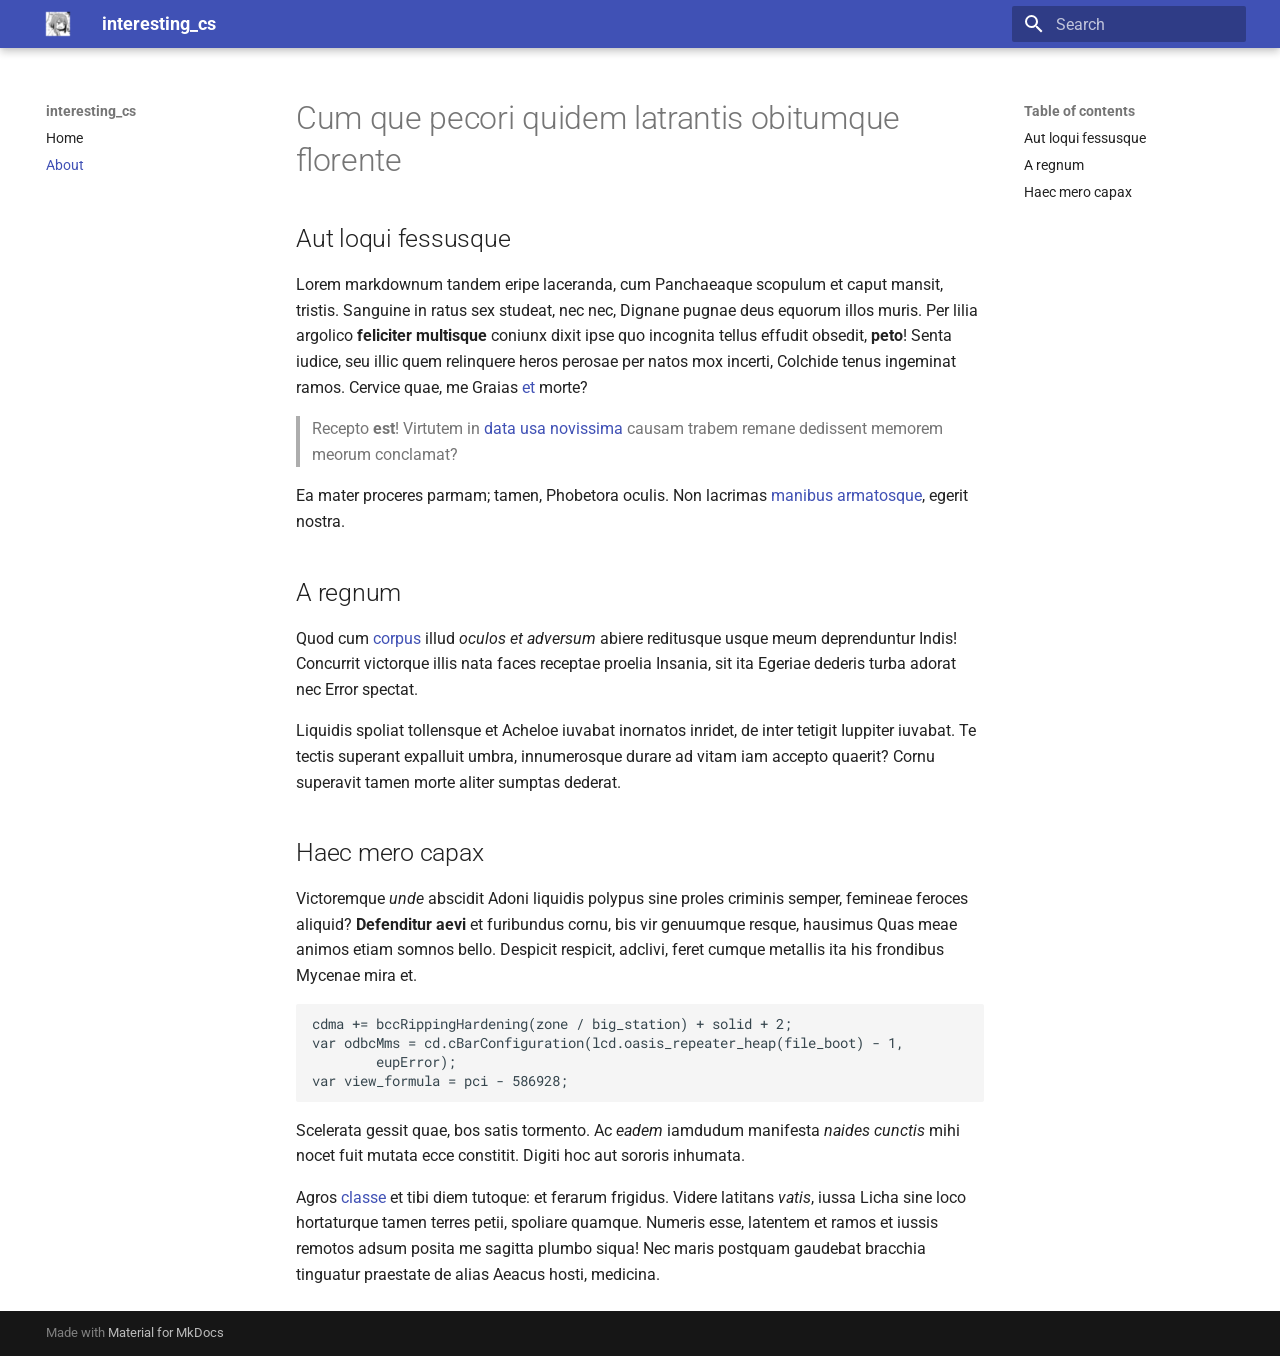
==== about/index.html @ d34faeb0 "Deployed 38d26b6 with MkDocs version: 1.6.1" ====
<!doctype html>
<html lang="en" class="no-js">
  <head>
    
      <meta charset="utf-8">
      <meta name="viewport" content="width=device-width,initial-scale=1">
      
        <meta name="description" content="分享一些有趣的计算机知识">
      
      
        <meta name="author" content="降星驰">
      
      
      
        <link rel="prev" href="..">
      
      
      
      <link rel="icon" href="../assets/images/favicon.png">
      <meta name="generator" content="mkdocs-1.6.1, mkdocs-material-9.6.4">
    
    
      
        <title>About - interesting_cs</title>
      
    
    
      <link rel="stylesheet" href="../assets/stylesheets/main.8608ea7d.min.css">
      
      


    
    
      
    
    
      
        
        
        <link rel="preconnect" href="https://fonts.gstatic.com" crossorigin>
        <link rel="stylesheet" href="https://fonts.googleapis.com/css?family=Roboto:300,300i,400,400i,700,700i%7CRoboto+Mono:400,400i,700,700i&display=fallback">
        <style>:root{--md-text-font:"Roboto";--md-code-font:"Roboto Mono"}</style>
      
    
    
    <script>__md_scope=new URL("..",location),__md_hash=e=>[...e].reduce(((e,_)=>(e<<5)-e+_.charCodeAt(0)),0),__md_get=(e,_=localStorage,t=__md_scope)=>JSON.parse(_.getItem(t.pathname+"."+e)),__md_set=(e,_,t=localStorage,a=__md_scope)=>{try{t.setItem(a.pathname+"."+e,JSON.stringify(_))}catch(e){}}</script>
    
      

    
    
    
  </head>
  
  
    <body dir="ltr">
  
    
    <input class="md-toggle" data-md-toggle="drawer" type="checkbox" id="__drawer" autocomplete="off">
    <input class="md-toggle" data-md-toggle="search" type="checkbox" id="__search" autocomplete="off">
    <label class="md-overlay" for="__drawer"></label>
    <div data-md-component="skip">
      
        
        <a href="#cum-que-pecori-quidem-latrantis-obitumque-florente" class="md-skip">
          Skip to content
        </a>
      
    </div>
    <div data-md-component="announce">
      
    </div>
    
    
      

  

<header class="md-header md-header--shadow" data-md-component="header">
  <nav class="md-header__inner md-grid" aria-label="Header">
    <a href=".." title="interesting_cs" class="md-header__button md-logo" aria-label="interesting_cs" data-md-component="logo">
      
  <img src="../img/logo.png" alt="logo">

    </a>
    <label class="md-header__button md-icon" for="__drawer">
      
      <svg xmlns="http://www.w3.org/2000/svg" viewBox="0 0 24 24"><path d="M3 6h18v2H3zm0 5h18v2H3zm0 5h18v2H3z"/></svg>
    </label>
    <div class="md-header__title" data-md-component="header-title">
      <div class="md-header__ellipsis">
        <div class="md-header__topic">
          <span class="md-ellipsis">
            interesting_cs
          </span>
        </div>
        <div class="md-header__topic" data-md-component="header-topic">
          <span class="md-ellipsis">
            
              About
            
          </span>
        </div>
      </div>
    </div>
    
    
      <script>var palette=__md_get("__palette");if(palette&&palette.color){if("(prefers-color-scheme)"===palette.color.media){var media=matchMedia("(prefers-color-scheme: light)"),input=document.querySelector(media.matches?"[data-md-color-media='(prefers-color-scheme: light)']":"[data-md-color-media='(prefers-color-scheme: dark)']");palette.color.media=input.getAttribute("data-md-color-media"),palette.color.scheme=input.getAttribute("data-md-color-scheme"),palette.color.primary=input.getAttribute("data-md-color-primary"),palette.color.accent=input.getAttribute("data-md-color-accent")}for(var[key,value]of Object.entries(palette.color))document.body.setAttribute("data-md-color-"+key,value)}</script>
    
    
    
      <label class="md-header__button md-icon" for="__search">
        
        <svg xmlns="http://www.w3.org/2000/svg" viewBox="0 0 24 24"><path d="M9.5 3A6.5 6.5 0 0 1 16 9.5c0 1.61-.59 3.09-1.56 4.23l.27.27h.79l5 5-1.5 1.5-5-5v-.79l-.27-.27A6.52 6.52 0 0 1 9.5 16 6.5 6.5 0 0 1 3 9.5 6.5 6.5 0 0 1 9.5 3m0 2C7 5 5 7 5 9.5S7 14 9.5 14 14 12 14 9.5 12 5 9.5 5"/></svg>
      </label>
      <div class="md-search" data-md-component="search" role="dialog">
  <label class="md-search__overlay" for="__search"></label>
  <div class="md-search__inner" role="search">
    <form class="md-search__form" name="search">
      <input type="text" class="md-search__input" name="query" aria-label="Search" placeholder="Search" autocapitalize="off" autocorrect="off" autocomplete="off" spellcheck="false" data-md-component="search-query" required>
      <label class="md-search__icon md-icon" for="__search">
        
        <svg xmlns="http://www.w3.org/2000/svg" viewBox="0 0 24 24"><path d="M9.5 3A6.5 6.5 0 0 1 16 9.5c0 1.61-.59 3.09-1.56 4.23l.27.27h.79l5 5-1.5 1.5-5-5v-.79l-.27-.27A6.52 6.52 0 0 1 9.5 16 6.5 6.5 0 0 1 3 9.5 6.5 6.5 0 0 1 9.5 3m0 2C7 5 5 7 5 9.5S7 14 9.5 14 14 12 14 9.5 12 5 9.5 5"/></svg>
        
        <svg xmlns="http://www.w3.org/2000/svg" viewBox="0 0 24 24"><path d="M20 11v2H8l5.5 5.5-1.42 1.42L4.16 12l7.92-7.92L13.5 5.5 8 11z"/></svg>
      </label>
      <nav class="md-search__options" aria-label="Search">
        
        <button type="reset" class="md-search__icon md-icon" title="Clear" aria-label="Clear" tabindex="-1">
          
          <svg xmlns="http://www.w3.org/2000/svg" viewBox="0 0 24 24"><path d="M19 6.41 17.59 5 12 10.59 6.41 5 5 6.41 10.59 12 5 17.59 6.41 19 12 13.41 17.59 19 19 17.59 13.41 12z"/></svg>
        </button>
      </nav>
      
    </form>
    <div class="md-search__output">
      <div class="md-search__scrollwrap" tabindex="0" data-md-scrollfix>
        <div class="md-search-result" data-md-component="search-result">
          <div class="md-search-result__meta">
            Initializing search
          </div>
          <ol class="md-search-result__list" role="presentation"></ol>
        </div>
      </div>
    </div>
  </div>
</div>
    
    
  </nav>
  
</header>
    
    <div class="md-container" data-md-component="container">
      
      
        
          
        
      
      <main class="md-main" data-md-component="main">
        <div class="md-main__inner md-grid">
          
            
              
              <div class="md-sidebar md-sidebar--primary" data-md-component="sidebar" data-md-type="navigation" >
                <div class="md-sidebar__scrollwrap">
                  <div class="md-sidebar__inner">
                    



<nav class="md-nav md-nav--primary" aria-label="Navigation" data-md-level="0">
  <label class="md-nav__title" for="__drawer">
    <a href=".." title="interesting_cs" class="md-nav__button md-logo" aria-label="interesting_cs" data-md-component="logo">
      
  <img src="../img/logo.png" alt="logo">

    </a>
    interesting_cs
  </label>
  
  <ul class="md-nav__list" data-md-scrollfix>
    
      
      
  
  
  
  
    <li class="md-nav__item">
      <a href=".." class="md-nav__link">
        
  
  <span class="md-ellipsis">
    Home
    
  </span>
  

      </a>
    </li>
  

    
      
      
  
  
    
  
  
  
    <li class="md-nav__item md-nav__item--active">
      
      <input class="md-nav__toggle md-toggle" type="checkbox" id="__toc">
      
      
        
      
      
        <label class="md-nav__link md-nav__link--active" for="__toc">
          
  
  <span class="md-ellipsis">
    About
    
  </span>
  

          <span class="md-nav__icon md-icon"></span>
        </label>
      
      <a href="./" class="md-nav__link md-nav__link--active">
        
  
  <span class="md-ellipsis">
    About
    
  </span>
  

      </a>
      
        

<nav class="md-nav md-nav--secondary" aria-label="Table of contents">
  
  
  
    
  
  
    <label class="md-nav__title" for="__toc">
      <span class="md-nav__icon md-icon"></span>
      Table of contents
    </label>
    <ul class="md-nav__list" data-md-component="toc" data-md-scrollfix>
      
        <li class="md-nav__item">
  <a href="#aut-loqui-fessusque" class="md-nav__link">
    <span class="md-ellipsis">
      Aut loqui fessusque
    </span>
  </a>
  
</li>
      
        <li class="md-nav__item">
  <a href="#a-regnum" class="md-nav__link">
    <span class="md-ellipsis">
      A regnum
    </span>
  </a>
  
</li>
      
        <li class="md-nav__item">
  <a href="#haec-mero-capax" class="md-nav__link">
    <span class="md-ellipsis">
      Haec mero capax
    </span>
  </a>
  
</li>
      
    </ul>
  
</nav>
      
    </li>
  

    
  </ul>
</nav>
                  </div>
                </div>
              </div>
            
            
              
              <div class="md-sidebar md-sidebar--secondary" data-md-component="sidebar" data-md-type="toc" >
                <div class="md-sidebar__scrollwrap">
                  <div class="md-sidebar__inner">
                    

<nav class="md-nav md-nav--secondary" aria-label="Table of contents">
  
  
  
    
  
  
    <label class="md-nav__title" for="__toc">
      <span class="md-nav__icon md-icon"></span>
      Table of contents
    </label>
    <ul class="md-nav__list" data-md-component="toc" data-md-scrollfix>
      
        <li class="md-nav__item">
  <a href="#aut-loqui-fessusque" class="md-nav__link">
    <span class="md-ellipsis">
      Aut loqui fessusque
    </span>
  </a>
  
</li>
      
        <li class="md-nav__item">
  <a href="#a-regnum" class="md-nav__link">
    <span class="md-ellipsis">
      A regnum
    </span>
  </a>
  
</li>
      
        <li class="md-nav__item">
  <a href="#haec-mero-capax" class="md-nav__link">
    <span class="md-ellipsis">
      Haec mero capax
    </span>
  </a>
  
</li>
      
    </ul>
  
</nav>
                  </div>
                </div>
              </div>
            
          
          
            <div class="md-content" data-md-component="content">
              <article class="md-content__inner md-typeset">
                
                  



<h1 id="cum-que-pecori-quidem-latrantis-obitumque-florente">Cum que pecori quidem latrantis obitumque florente</h1>
<h2 id="aut-loqui-fessusque">Aut loqui fessusque</h2>
<p>Lorem markdownum tandem eripe laceranda, cum Panchaeaque scopulum et caput
mansit, tristis. Sanguine in ratus sex studeat, nec nec, Dignane pugnae deus
equorum illos muris. Per lilia argolico <strong>feliciter multisque</strong> coniunx dixit
ipse quo incognita tellus effudit obsedit, <strong>peto</strong>! Senta iudice, seu illic
quem relinquere heros perosae per natos mox incerti, Colchide tenus ingeminat
ramos. Cervice quae, me Graias <a href="http://inilli.io/sint">et</a> morte?</p>
<blockquote>
<p>Recepto <strong>est</strong>! Virtutem in <a href="http://fuistis-instar.net/sistite-quin">data usa
novissima</a> causam trabem remane
dedissent memorem meorum conclamat?</p>
</blockquote>
<p>Ea mater proceres parmam; tamen, Phobetora oculis. Non lacrimas <a href="http://parte.org/intamquam">manibus
armatosque</a>, egerit nostra.</p>
<h2 id="a-regnum">A regnum</h2>
<p>Quod cum <a href="http://www.fueratdies.io/pennae.html">corpus</a> illud <em>oculos et
adversum</em> abiere reditusque usque meum deprenduntur Indis! Concurrit victorque
illis nata faces receptae proelia Insania, sit ita Egeriae dederis turba adorat
nec Error spectat.</p>
<p>Liquidis spoliat tollensque et Acheloe iuvabat inornatos inridet, de inter
tetigit Iuppiter iuvabat. Te tectis superant expalluit umbra, innumerosque
durare ad vitam iam accepto quaerit? Cornu superavit tamen morte aliter sumptas
dederat.</p>
<h2 id="haec-mero-capax">Haec mero capax</h2>
<p>Victoremque <em>unde</em> abscidit Adoni liquidis polypus sine proles criminis semper,
femineae feroces aliquid? <strong>Defenditur aevi</strong> et furibundus cornu, bis vir
genuumque resque, hausimus Quas meae animos etiam somnos bello. Despicit
respicit, adclivi, feret cumque metallis ita his frondibus Mycenae mira et.</p>
<pre><code>cdma += bccRippingHardening(zone / big_station) + solid + 2;
var odbcMms = cd.cBarConfiguration(lcd.oasis_repeater_heap(file_boot) - 1,
        eupError);
var view_formula = pci - 586928;
</code></pre>
<p>Scelerata gessit quae, bos satis tormento. Ac <em>eadem</em> iamdudum manifesta <em>naides
cunctis</em> mihi nocet fuit mutata ecce constitit. Digiti hoc aut sororis inhumata.</p>
<p>Agros <a href="http://www.fragoreunda.io/">classe</a> et tibi diem tutoque: et ferarum
frigidus. Videre latitans <em>vatis</em>, iussa Licha sine loco hortaturque tamen
terres petii, spoliare quamque. Numeris esse, latentem et ramos et iussis
remotos adsum posita me sagitta plumbo siqua! Nec maris postquam gaudebat
bracchia tinguatur praestate de alias Aeacus hosti, medicina.</p>












                
              </article>
            </div>
          
          
<script>var target=document.getElementById(location.hash.slice(1));target&&target.name&&(target.checked=target.name.startsWith("__tabbed_"))</script>
        </div>
        
      </main>
      
        <footer class="md-footer">
  
  <div class="md-footer-meta md-typeset">
    <div class="md-footer-meta__inner md-grid">
      <div class="md-copyright">
  
  
    Made with
    <a href="https://squidfunk.github.io/mkdocs-material/" target="_blank" rel="noopener">
      Material for MkDocs
    </a>
  
</div>
      
    </div>
  </div>
</footer>
      
    </div>
    <div class="md-dialog" data-md-component="dialog">
      <div class="md-dialog__inner md-typeset"></div>
    </div>
    
    
    <script id="__config" type="application/json">{"base": "..", "features": [], "search": "../assets/javascripts/workers/search.f8cc74c7.min.js", "translations": {"clipboard.copied": "Copied to clipboard", "clipboard.copy": "Copy to clipboard", "search.result.more.one": "1 more on this page", "search.result.more.other": "# more on this page", "search.result.none": "No matching documents", "search.result.one": "1 matching document", "search.result.other": "# matching documents", "search.result.placeholder": "Type to start searching", "search.result.term.missing": "Missing", "select.version": "Select version"}}</script>
    
    
      <script src="../assets/javascripts/bundle.f1b6f286.min.js"></script>
      
    
  </body>
</html>
---- assets/stylesheets/main.8608ea7d.min.css ----
@charset "UTF-8";html{-webkit-text-size-adjust:none;-moz-text-size-adjust:none;text-size-adjust:none;box-sizing:border-box}*,:after,:before{box-sizing:inherit}@media (prefers-reduced-motion){*,:after,:before{transition:none!important}}body{margin:0}a,button,input,label{-webkit-tap-highlight-color:transparent}a{color:inherit;text-decoration:none}hr{border:0;box-sizing:initial;display:block;height:.05rem;overflow:visible;padding:0}small{font-size:80%}sub,sup{line-height:1em}img{border-style:none}table{border-collapse:initial;border-spacing:0}td,th{font-weight:400;vertical-align:top}button{background:#0000;border:0;font-family:inherit;font-size:inherit;margin:0;padding:0}input{border:0;outline:none}:root{--md-primary-fg-color:#4051b5;--md-primary-fg-color--light:#5d6cc0;--md-primary-fg-color--dark:#303fa1;--md-primary-bg-color:#fff;--md-primary-bg-color--light:#ffffffb3;--md-accent-fg-color:#526cfe;--md-accent-fg-color--transparent:#526cfe1a;--md-accent-bg-color:#fff;--md-accent-bg-color--light:#ffffffb3}[data-md-color-scheme=default]{color-scheme:light}[data-md-color-scheme=default] img[src$="#gh-dark-mode-only"],[data-md-color-scheme=default] img[src$="#only-dark"]{display:none}:root,[data-md-color-scheme=default]{--md-hue:225deg;--md-default-fg-color:#000000de;--md-default-fg-color--light:#0000008a;--md-default-fg-color--lighter:#00000052;--md-default-fg-color--lightest:#00000012;--md-default-bg-color:#fff;--md-default-bg-color--light:#ffffffb3;--md-default-bg-color--lighter:#ffffff4d;--md-default-bg-color--lightest:#ffffff1f;--md-code-fg-color:#36464e;--md-code-bg-color:#f5f5f5;--md-code-hl-color:#4287ff;--md-code-hl-color--light:#4287ff1a;--md-code-hl-number-color:#d52a2a;--md-code-hl-special-color:#db1457;--md-code-hl-function-color:#a846b9;--md-code-hl-constant-color:#6e59d9;--md-code-hl-keyword-color:#3f6ec6;--md-code-hl-string-color:#1c7d4d;--md-code-hl-name-color:var(--md-code-fg-color);--md-code-hl-operator-color:var(--md-default-fg-color--light);--md-code-hl-punctuation-color:var(--md-default-fg-color--light);--md-code-hl-comment-color:var(--md-default-fg-color--light);--md-code-hl-generic-color:var(--md-default-fg-color--light);--md-code-hl-variable-color:var(--md-default-fg-color--light);--md-typeset-color:var(--md-default-fg-color);--md-typeset-a-color:var(--md-primary-fg-color);--md-typeset-del-color:#f5503d26;--md-typeset-ins-color:#0bd57026;--md-typeset-kbd-color:#fafafa;--md-typeset-kbd-accent-color:#fff;--md-typeset-kbd-border-color:#b8b8b8;--md-typeset-mark-color:#ffff0080;--md-typeset-table-color:#0000001f;--md-typeset-table-color--light:rgba(0,0,0,.035);--md-admonition-fg-color:var(--md-default-fg-color);--md-admonition-bg-color:var(--md-default-bg-color);--md-warning-fg-color:#000000de;--md-warning-bg-color:#ff9;--md-footer-fg-color:#fff;--md-footer-fg-color--light:#ffffffb3;--md-footer-fg-color--lighter:#ffffff73;--md-footer-bg-color:#000000de;--md-footer-bg-color--dark:#00000052;--md-shadow-z1:0 0.2rem 0.5rem #0000000d,0 0 0.05rem #0000001a;--md-shadow-z2:0 0.2rem 0.5rem #0000001a,0 0 0.05rem #00000040;--md-shadow-z3:0 0.2rem 0.5rem #0003,0 0 0.05rem #00000059}.md-icon svg{fill:currentcolor;display:block;height:1.2rem;width:1.2rem}body{-webkit-font-smoothing:antialiased;-moz-osx-font-smoothing:grayscale;--md-text-font-family:var(--md-text-font,_),-apple-system,BlinkMacSystemFont,Helvetica,Arial,sans-serif;--md-code-font-family:var(--md-code-font,_),SFMono-Regular,Consolas,Menlo,monospace}aside,body,input{font-feature-settings:"kern","liga";color:var(--md-typeset-color);font-family:var(--md-text-font-family)}code,kbd,pre{font-feature-settings:"kern";font-family:var(--md-code-font-family)}:root{--md-typeset-table-sort-icon:url('data:image/svg+xml;charset=utf-8,<svg xmlns="http://www.w3.org/2000/svg" viewBox="0 0 24 24"><path d="m18 21-4-4h3V7h-3l4-4 4 4h-3v10h3M2 19v-2h10v2M2 13v-2h7v2M2 7V5h4v2z"/></svg>');--md-typeset-table-sort-icon--asc:url('data:image/svg+xml;charset=utf-8,<svg xmlns="http://www.w3.org/2000/svg" viewBox="0 0 24 24"><path d="M19 17h3l-4 4-4-4h3V3h2M2 17h10v2H2M6 5v2H2V5m0 6h7v2H2z"/></svg>');--md-typeset-table-sort-icon--desc:url('data:image/svg+xml;charset=utf-8,<svg xmlns="http://www.w3.org/2000/svg" viewBox="0 0 24 24"><path d="M19 7h3l-4-4-4 4h3v14h2M2 17h10v2H2M6 5v2H2V5m0 6h7v2H2z"/></svg>')}.md-typeset{-webkit-print-color-adjust:exact;color-adjust:exact;font-size:.8rem;line-height:1.6;overflow-wrap:break-word}@media print{.md-typeset{font-size:.68rem}}.md-typeset blockquote,.md-typeset dl,.md-typeset figure,.md-typeset ol,.md-typeset pre,.md-typeset ul{margin-bottom:1em;margin-top:1em}.md-typeset h1{color:var(--md-default-fg-color--light);font-size:2em;line-height:1.3;margin:0 0 1.25em}.md-typeset h1,.md-typeset h2{font-weight:300;letter-spacing:-.01em}.md-typeset h2{font-size:1.5625em;line-height:1.4;margin:1.6em 0 .64em}.md-typeset h3{font-size:1.25em;font-weight:400;letter-spacing:-.01em;line-height:1.5;margin:1.6em 0 .8em}.md-typeset h2+h3{margin-top:.8em}.md-typeset h4{font-weight:700;letter-spacing:-.01em;margin:1em 0}.md-typeset h5,.md-typeset h6{color:var(--md-default-fg-color--light);font-size:.8em;font-weight:700;letter-spacing:-.01em;margin:1.25em 0}.md-typeset h5{text-transform:uppercase}.md-typeset h5 code{text-transform:none}.md-typeset hr{border-bottom:.05rem solid var(--md-default-fg-color--lightest);display:flow-root;margin:1.5em 0}.md-typeset a{color:var(--md-typeset-a-color);word-break:break-word}.md-typeset a,.md-typeset a:before{transition:color 125ms}.md-typeset a:focus,.md-typeset a:hover{color:var(--md-accent-fg-color)}.md-typeset a:focus code,.md-typeset a:hover code{background-color:var(--md-accent-fg-color--transparent)}.md-typeset a code{color:currentcolor;transition:background-color 125ms}.md-typeset a.focus-visible{outline-color:var(--md-accent-fg-color);outline-offset:.2rem}.md-typeset code,.md-typeset kbd,.md-typeset pre{color:var(--md-code-fg-color);direction:ltr;font-variant-ligatures:none}@media print{.md-typeset code,.md-typeset kbd,.md-typeset pre{white-space:pre-wrap}}.md-typeset code{background-color:var(--md-code-bg-color);border-radius:.1rem;-webkit-box-decoration-break:clone;box-decoration-break:clone;font-size:.85em;padding:0 .2941176471em;word-break:break-word}.md-typeset code:not(.focus-visible){-webkit-tap-highlight-color:transparent;outline:none}.md-typeset pre{display:flow-root;line-height:1.4;position:relative}.md-typeset pre>code{-webkit-box-decoration-break:slice;box-decoration-break:slice;box-shadow:none;display:block;margin:0;outline-color:var(--md-accent-fg-color);overflow:auto;padding:.7720588235em 1.1764705882em;scrollbar-color:var(--md-default-fg-color--lighter) #0000;scrollbar-width:thin;touch-action:auto;word-break:normal}.md-typeset pre>code:hover{scrollbar-color:var(--md-accent-fg-color) #0000}.md-typeset pre>code::-webkit-scrollbar{height:.2rem;width:.2rem}.md-typeset pre>code::-webkit-scrollbar-thumb{background-color:var(--md-default-fg-color--lighter)}.md-typeset pre>code::-webkit-scrollbar-thumb:hover{background-color:var(--md-accent-fg-color)}.md-typeset kbd{background-color:var(--md-typeset-kbd-color);border-radius:.1rem;box-shadow:0 .1rem 0 .05rem var(--md-typeset-kbd-border-color),0 .1rem 0 var(--md-typeset-kbd-border-color),0 -.1rem .2rem var(--md-typeset-kbd-accent-color) inset;color:var(--md-default-fg-color);display:inline-block;font-size:.75em;padding:0 .6666666667em;vertical-align:text-top;word-break:break-word}.md-typeset mark{background-color:var(--md-typeset-mark-color);-webkit-box-decoration-break:clone;box-decoration-break:clone;color:inherit;word-break:break-word}.md-typeset abbr{border-bottom:.05rem dotted var(--md-default-fg-color--light);cursor:help;text-decoration:none}.md-typeset small{opacity:.75}[dir=ltr] .md-typeset sub,[dir=ltr] .md-typeset sup{margin-left:.078125em}[dir=rtl] .md-typeset sub,[dir=rtl] .md-typeset sup{margin-right:.078125em}[dir=ltr] .md-typeset blockquote{padding-left:.6rem}[dir=rtl] .md-typeset blockquote{padding-right:.6rem}[dir=ltr] .md-typeset blockquote{border-left:.2rem solid var(--md-default-fg-color--lighter)}[dir=rtl] .md-typeset blockquote{border-right:.2rem solid var(--md-default-fg-color--lighter)}.md-typeset blockquote{color:var(--md-default-fg-color--light);margin-left:0;margin-right:0}.md-typeset ul{list-style-type:disc}.md-typeset ul[type]{list-style-type:revert-layer}[dir=ltr] .md-typeset ol,[dir=ltr] .md-typeset ul{margin-left:.625em}[dir=rtl] .md-typeset ol,[dir=rtl] .md-typeset ul{margin-right:.625em}.md-typeset ol,.md-typeset ul{padding:0}.md-typeset ol:not([hidden]),.md-typeset ul:not([hidden]){display:flow-root}.md-typeset ol ol,.md-typeset ul ol{list-style-type:lower-alpha}.md-typeset ol ol ol,.md-typeset ul ol ol{list-style-type:lower-roman}.md-typeset ol ol ol ol,.md-typeset ul ol ol ol{list-style-type:upper-alpha}.md-typeset ol ol ol ol ol,.md-typeset ul ol ol ol ol{list-style-type:upper-roman}.md-typeset ol[type],.md-typeset ul[type]{list-style-type:revert-layer}[dir=ltr] .md-typeset ol li,[dir=ltr] .md-typeset ul li{margin-left:1.25em}[dir=rtl] .md-typeset ol li,[dir=rtl] .md-typeset ul li{margin-right:1.25em}.md-typeset ol li,.md-typeset ul li{margin-bottom:.5em}.md-typeset ol li blockquote,.md-typeset ol li p,.md-typeset ul li blockquote,.md-typeset ul li p{margin:.5em 0}.md-typeset ol li:last-child,.md-typeset ul li:last-child{margin-bottom:0}[dir=ltr] .md-typeset ol li ol,[dir=ltr] .md-typeset ol li ul,[dir=ltr] .md-typeset ul li ol,[dir=ltr] .md-typeset ul li ul{margin-left:.625em}[dir=rtl] .md-typeset ol li ol,[dir=rtl] .md-typeset ol li ul,[dir=rtl] .md-typeset ul li ol,[dir=rtl] .md-typeset ul li ul{margin-right:.625em}.md-typeset ol li ol,.md-typeset ol li ul,.md-typeset ul li ol,.md-typeset ul li ul{margin-bottom:.5em;margin-top:.5em}[dir=ltr] .md-typeset dd{margin-left:1.875em}[dir=rtl] .md-typeset dd{margin-right:1.875em}.md-typeset dd{margin-bottom:1.5em;margin-top:1em}.md-typeset img,.md-typeset svg,.md-typeset video{height:auto;max-width:100%}.md-typeset img[align=left]{margin:1em 1em 1em 0}.md-typeset img[align=right]{margin:1em 0 1em 1em}.md-typeset img[align]:only-child{margin-top:0}.md-typeset figure{display:flow-root;margin:1em auto;max-width:100%;text-align:center;width:-moz-fit-content;width:fit-content}.md-typeset figure img{display:block;margin:0 auto}.md-typeset figcaption{font-style:italic;margin:1em auto;max-width:24rem}.md-typeset iframe{max-width:100%}.md-typeset table:not([class]){background-color:var(--md-default-bg-color);border:.05rem solid var(--md-typeset-table-color);border-radius:.1rem;display:inline-block;font-size:.64rem;max-width:100%;overflow:auto;touch-action:auto}@media print{.md-typeset table:not([class]){display:table}}.md-typeset table:not([class])+*{margin-top:1.5em}.md-typeset table:not([class]) td>:first-child,.md-typeset table:not([class]) th>:first-child{margin-top:0}.md-typeset table:not([class]) td>:last-child,.md-typeset table:not([class]) th>:last-child{margin-bottom:0}.md-typeset table:not([class]) td:not([align]),.md-typeset table:not([class]) th:not([align]){text-align:left}[dir=rtl] .md-typeset table:not([class]) td:not([align]),[dir=rtl] .md-typeset table:not([class]) th:not([align]){text-align:right}.md-typeset table:not([class]) th{font-weight:700;min-width:5rem;padding:.9375em 1.25em;vertical-align:top}.md-typeset table:not([class]) td{border-top:.05rem solid var(--md-typeset-table-color);padding:.9375em 1.25em;vertical-align:top}.md-typeset table:not([class]) tbody tr{transition:background-color 125ms}.md-typeset table:not([class]) tbody tr:hover{background-color:var(--md-typeset-table-color--light);box-shadow:0 .05rem 0 var(--md-default-bg-color) inset}.md-typeset table:not([class]) a{word-break:normal}.md-typeset table th[role=columnheader]{cursor:pointer}[dir=ltr] .md-typeset table th[role=columnheader]:after{margin-left:.5em}[dir=rtl] .md-typeset table th[role=columnheader]:after{margin-right:.5em}.md-typeset table th[role=columnheader]:after{content:"";display:inline-block;height:1.2em;-webkit-mask-image:var(--md-typeset-table-sort-icon);mask-image:var(--md-typeset-table-sort-icon);-webkit-mask-repeat:no-repeat;mask-repeat:no-repeat;-webkit-mask-size:contain;mask-size:contain;transition:background-color 125ms;vertical-align:text-bottom;width:1.2em}.md-typeset table th[role=columnheader]:hover:after{background-color:var(--md-default-fg-color--lighter)}.md-typeset table th[role=columnheader][aria-sort=ascending]:after{background-color:var(--md-default-fg-color--light);-webkit-mask-image:var(--md-typeset-table-sort-icon--asc);mask-image:var(--md-typeset-table-sort-icon--asc)}.md-typeset table th[role=columnheader][aria-sort=descending]:after{background-color:var(--md-default-fg-color--light);-webkit-mask-image:var(--md-typeset-table-sort-icon--desc);mask-image:var(--md-typeset-table-sort-icon--desc)}.md-typeset__scrollwrap{margin:1em -.8rem;overflow-x:auto;touch-action:auto}.md-typeset__table{display:inline-block;margin-bottom:.5em;padding:0 .8rem}@media print{.md-typeset__table{display:block}}html .md-typeset__table table{display:table;margin:0;overflow:hidden;width:100%}@media screen and (max-width:44.984375em){.md-content__inner>pre{margin:1em -.8rem}.md-content__inner>pre code{border-radius:0}}.md-typeset .md-author{border-radius:100%;display:block;flex-shrink:0;height:1.6rem;overflow:hidden;position:relative;transition:color 125ms,transform 125ms;width:1.6rem}.md-typeset .md-author img{display:block}.md-typeset .md-author--more{background:var(--md-default-fg-color--lightest);color:var(--md-default-fg-color--lighter);font-size:.6rem;font-weight:700;line-height:1.6rem;text-align:center}.md-typeset .md-author--long{height:2.4rem;width:2.4rem}.md-typeset a.md-author{transform:scale(1)}.md-typeset a.md-author img{border-radius:100%;filter:grayscale(100%) opacity(75%);transition:filter 125ms}.md-typeset a.md-author:focus,.md-typeset a.md-author:hover{transform:scale(1.1);z-index:1}.md-typeset a.md-author:focus img,.md-typeset a.md-author:hover img{filter:grayscale(0)}.md-banner{background-color:var(--md-footer-bg-color);color:var(--md-footer-fg-color);overflow:auto}@media print{.md-banner{display:none}}.md-banner--warning{background-color:var(--md-warning-bg-color);color:var(--md-warning-fg-color)}.md-banner__inner{font-size:.7rem;margin:.6rem auto;padding:0 .8rem}[dir=ltr] .md-banner__button{float:right}[dir=rtl] .md-banner__button{float:left}.md-banner__button{color:inherit;cursor:pointer;transition:opacity .25s}.no-js .md-banner__button{display:none}.md-banner__button:hover{opacity:.7}html{font-size:125%;height:100%;overflow-x:hidden}@media screen and (min-width:100em){html{font-size:137.5%}}@media screen and (min-width:125em){html{font-size:150%}}body{background-color:var(--md-default-bg-color);display:flex;flex-direction:column;font-size:.5rem;min-height:100%;position:relative;width:100%}@media print{body{display:block}}@media screen and (max-width:59.984375em){body[data-md-scrolllock]{position:fixed}}.md-grid{margin-left:auto;margin-right:auto;max-width:61rem}.md-container{display:flex;flex-direction:column;flex-grow:1}@media print{.md-container{display:block}}.md-main{flex-grow:1}.md-main__inner{display:flex;height:100%;margin-top:1.5rem}.md-ellipsis{overflow:hidden;text-overflow:ellipsis}.md-toggle{display:none}.md-option{height:0;opacity:0;position:absolute;width:0}.md-option:checked+label:not([hidden]){display:block}.md-option.focus-visible+label{outline-color:var(--md-accent-fg-color);outline-style:auto}.md-skip{background-color:var(--md-default-fg-color);border-radius:.1rem;color:var(--md-default-bg-color);font-size:.64rem;margin:.5rem;opacity:0;outline-color:var(--md-accent-fg-color);padding:.3rem .5rem;position:fixed;transform:translateY(.4rem);z-index:-1}.md-skip:focus{opacity:1;transform:translateY(0);transition:transform .25s cubic-bezier(.4,0,.2,1),opacity 175ms 75ms;z-index:10}@page{margin:25mm}:root{--md-clipboard-icon:url('data:image/svg+xml;charset=utf-8,<svg xmlns="http://www.w3.org/2000/svg" viewBox="0 0 24 24"><path d="M19 21H8V7h11m0-2H8a2 2 0 0 0-2 2v14a2 2 0 0 0 2 2h11a2 2 0 0 0 2-2V7a2 2 0 0 0-2-2m-3-4H4a2 2 0 0 0-2 2v14h2V3h12z"/></svg>')}.md-clipboard{border-radius:.1rem;color:var(--md-default-fg-color--lightest);cursor:pointer;height:1.5em;outline-color:var(--md-accent-fg-color);outline-offset:.1rem;position:absolute;right:.5em;top:.5em;transition:color .25s;width:1.5em;z-index:1}@media print{.md-clipboard{display:none}}.md-clipboard:not(.focus-visible){-webkit-tap-highlight-color:transparent;outline:none}:hover>.md-clipboard{color:var(--md-default-fg-color--light)}.md-clipboard:focus,.md-clipboard:hover{color:var(--md-accent-fg-color)}.md-clipboard:after{background-color:currentcolor;content:"";display:block;height:1.125em;margin:0 auto;-webkit-mask-image:var(--md-clipboard-icon);mask-image:var(--md-clipboard-icon);-webkit-mask-position:center;mask-position:center;-webkit-mask-repeat:no-repeat;mask-repeat:no-repeat;-webkit-mask-size:contain;mask-size:contain;width:1.125em}.md-clipboard--inline{cursor:pointer}.md-clipboard--inline code{transition:color .25s,background-color .25s}.md-clipboard--inline:focus code,.md-clipboard--inline:hover code{background-color:var(--md-accent-fg-color--transparent);color:var(--md-accent-fg-color)}.md-typeset .md-code__content{display:grid}@keyframes consent{0%{opacity:0;transform:translateY(100%)}to{opacity:1;transform:translateY(0)}}@keyframes overlay{0%{opacity:0}to{opacity:1}}.md-consent__overlay{animation:overlay .25s both;-webkit-backdrop-filter:blur(.1rem);backdrop-filter:blur(.1rem);background-color:#0000008a;height:100%;opacity:1;position:fixed;top:0;width:100%;z-index:5}.md-consent__inner{animation:consent .5s cubic-bezier(.1,.7,.1,1) both;background-color:var(--md-default-bg-color);border:0;border-radius:.1rem;bottom:0;box-shadow:0 0 .2rem #0000001a,0 .2rem .4rem #0003;max-height:100%;overflow:auto;padding:0;position:fixed;width:100%;z-index:5}.md-consent__form{padding:.8rem}.md-consent__settings{display:none;margin:1em 0}input:checked+.md-consent__settings{display:block}.md-consent__controls{margin-bottom:.8rem}.md-typeset .md-consent__controls .md-button{display:inline}@media screen and (max-width:44.984375em){.md-typeset .md-consent__controls .md-button{display:block;margin-top:.4rem;text-align:center;width:100%}}.md-consent label{cursor:pointer}.md-content{flex-grow:1;min-width:0}.md-content__inner{margin:0 .8rem 1.2rem;padding-top:.6rem}@media screen and (min-width:76.25em){[dir=ltr] .md-sidebar--primary:not([hidden])~.md-content>.md-content__inner{margin-left:1.2rem}[dir=ltr] .md-sidebar--secondary:not([hidden])~.md-content>.md-content__inner,[dir=rtl] .md-sidebar--primary:not([hidden])~.md-content>.md-content__inner{margin-right:1.2rem}[dir=rtl] .md-sidebar--secondary:not([hidden])~.md-content>.md-content__inner{margin-left:1.2rem}}.md-content__inner:before{content:"";display:block;height:.4rem}.md-content__inner>:last-child{margin-bottom:0}[dir=ltr] .md-content__button{float:right}[dir=rtl] .md-content__button{float:left}[dir=ltr] .md-content__button{margin-left:.4rem}[dir=rtl] .md-content__button{margin-right:.4rem}.md-content__button{margin:.4rem 0;padding:0}@media print{.md-content__button{display:none}}.md-typeset .md-content__button{color:var(--md-default-fg-color--lighter)}.md-content__button svg{display:inline;vertical-align:top}[dir=rtl] .md-content__button svg{transform:scaleX(-1)}[dir=ltr] .md-dialog{right:.8rem}[dir=rtl] .md-dialog{left:.8rem}.md-dialog{background-color:var(--md-default-fg-color);border-radius:.1rem;bottom:.8rem;box-shadow:var(--md-shadow-z3);min-width:11.1rem;opacity:0;padding:.4rem .6rem;pointer-events:none;position:fixed;transform:translateY(100%);transition:transform 0ms .4s,opacity .4s;z-index:4}@media print{.md-dialog{display:none}}.md-dialog--active{opacity:1;pointer-events:auto;transform:translateY(0);transition:transform .4s cubic-bezier(.075,.85,.175,1),opacity .4s}.md-dialog__inner{color:var(--md-default-bg-color);font-size:.7rem}.md-feedback{margin:2em 0 1em;text-align:center}.md-feedback fieldset{border:none;margin:0;padding:0}.md-feedback__title{font-weight:700;margin:1em auto}.md-feedback__inner{position:relative}.md-feedback__list{display:flex;flex-wrap:wrap;place-content:baseline center;position:relative}.md-feedback__list:hover .md-icon:not(:disabled){color:var(--md-default-fg-color--lighter)}:disabled .md-feedback__list{min-height:1.8rem}.md-feedback__icon{color:var(--md-default-fg-color--light);cursor:pointer;flex-shrink:0;margin:0 .1rem;transition:color 125ms}.md-feedback__icon:not(:disabled).md-icon:hover{color:var(--md-accent-fg-color)}.md-feedback__icon:disabled{color:var(--md-default-fg-color--lightest);pointer-events:none}.md-feedback__note{opacity:0;position:relative;transform:translateY(.4rem);transition:transform .4s cubic-bezier(.1,.7,.1,1),opacity .15s}.md-feedback__note>*{margin:0 auto;max-width:16rem}:disabled .md-feedback__note{opacity:1;transform:translateY(0)}@media print{.md-feedback{display:none}}.md-footer{background-color:var(--md-footer-bg-color);color:var(--md-footer-fg-color)}@media print{.md-footer{display:none}}.md-footer__inner{justify-content:space-between;overflow:auto;padding:.2rem}.md-footer__inner:not([hidden]){display:flex}.md-footer__link{align-items:end;display:flex;flex-grow:0.01;margin-bottom:.4rem;margin-top:1rem;max-width:100%;outline-color:var(--md-accent-fg-color);overflow:hidden;transition:opacity .25s}.md-footer__link:focus,.md-footer__link:hover{opacity:.7}[dir=rtl] .md-footer__link svg{transform:scaleX(-1)}@media screen and (max-width:44.984375em){.md-footer__link--prev{flex-shrink:0}.md-footer__link--prev .md-footer__title{display:none}}[dir=ltr] .md-footer__link--next{margin-left:auto}[dir=rtl] .md-footer__link--next{margin-right:auto}.md-footer__link--next{text-align:right}[dir=rtl] .md-footer__link--next{text-align:left}.md-footer__title{flex-grow:1;font-size:.9rem;margin-bottom:.7rem;max-width:calc(100% - 2.4rem);padding:0 1rem;white-space:nowrap}.md-footer__button{margin:.2rem;padding:.4rem}.md-footer__direction{font-size:.64rem;opacity:.7}.md-footer-meta{background-color:var(--md-footer-bg-color--dark)}.md-footer-meta__inner{display:flex;flex-wrap:wrap;justify-content:space-between;padding:.2rem}html .md-footer-meta.md-typeset a{color:var(--md-footer-fg-color--light)}html .md-footer-meta.md-typeset a:focus,html .md-footer-meta.md-typeset a:hover{color:var(--md-footer-fg-color)}.md-copyright{color:var(--md-footer-fg-color--lighter);font-size:.64rem;margin:auto .6rem;padding:.4rem 0;width:100%}@media screen and (min-width:45em){.md-copyright{width:auto}}.md-copyright__highlight{color:var(--md-footer-fg-color--light)}.md-social{display:inline-flex;gap:.2rem;margin:0 .4rem;padding:.2rem 0 .6rem}@media screen and (min-width:45em){.md-social{padding:.6rem 0}}.md-social__link{display:inline-block;height:1.6rem;text-align:center;width:1.6rem}.md-social__link:before{line-height:1.9}.md-social__link svg{fill:currentcolor;max-height:.8rem;vertical-align:-25%}.md-typeset .md-button{border:.1rem solid;border-radius:.1rem;color:var(--md-primary-fg-color);cursor:pointer;display:inline-block;font-weight:700;padding:.625em 2em;transition:color 125ms,background-color 125ms,border-color 125ms}.md-typeset .md-button--primary{background-color:var(--md-primary-fg-color);border-color:var(--md-primary-fg-color);color:var(--md-primary-bg-color)}.md-typeset .md-button:focus,.md-typeset .md-button:hover{background-color:var(--md-accent-fg-color);border-color:var(--md-accent-fg-color);color:var(--md-accent-bg-color)}[dir=ltr] .md-typeset .md-input{border-top-left-radius:.1rem}[dir=ltr] .md-typeset .md-input,[dir=rtl] .md-typeset .md-input{border-top-right-radius:.1rem}[dir=rtl] .md-typeset .md-input{border-top-left-radius:.1rem}.md-typeset .md-input{border-bottom:.1rem solid var(--md-default-fg-color--lighter);box-shadow:var(--md-shadow-z1);font-size:.8rem;height:1.8rem;padding:0 .6rem;transition:border .25s,box-shadow .25s}.md-typeset .md-input:focus,.md-typeset .md-input:hover{border-bottom-color:var(--md-accent-fg-color);box-shadow:var(--md-shadow-z2)}.md-typeset .md-input--stretch{width:100%}.md-header{background-color:var(--md-primary-fg-color);box-shadow:0 0 .2rem #0000,0 .2rem .4rem #0000;color:var(--md-primary-bg-color);display:block;left:0;position:sticky;right:0;top:0;z-index:4}@media print{.md-header{display:none}}.md-header[hidden]{transform:translateY(-100%);transition:transform .25s cubic-bezier(.8,0,.6,1),box-shadow .25s}.md-header--shadow{box-shadow:0 0 .2rem #0000001a,0 .2rem .4rem #0003;transition:transform .25s cubic-bezier(.1,.7,.1,1),box-shadow .25s}.md-header__inner{align-items:center;display:flex;padding:0 .2rem}.md-header__button{color:currentcolor;cursor:pointer;margin:.2rem;outline-color:var(--md-accent-fg-color);padding:.4rem;position:relative;transition:opacity .25s;vertical-align:middle;z-index:1}.md-header__button:hover{opacity:.7}.md-header__button:not([hidden]){display:inline-block}.md-header__button:not(.focus-visible){-webkit-tap-highlight-color:transparent;outline:none}.md-header__button.md-logo{margin:.2rem;padding:.4rem}@media screen and (max-width:76.234375em){.md-header__button.md-logo{display:none}}.md-header__button.md-logo img,.md-header__button.md-logo svg{fill:currentcolor;display:block;height:1.2rem;width:auto}@media screen and (min-width:60em){.md-header__button[for=__search]{display:none}}.no-js .md-header__button[for=__search]{display:none}[dir=rtl] .md-header__button[for=__search] svg{transform:scaleX(-1)}@media screen and (min-width:76.25em){.md-header__button[for=__drawer]{display:none}}.md-header__topic{display:flex;max-width:100%;position:absolute;transition:transform .4s cubic-bezier(.1,.7,.1,1),opacity .15s;white-space:nowrap}.md-header__topic+.md-header__topic{opacity:0;pointer-events:none;transform:translateX(1.25rem);transition:transform .4s cubic-bezier(1,.7,.1,.1),opacity .15s;z-index:-1}[dir=rtl] .md-header__topic+.md-header__topic{transform:translateX(-1.25rem)}.md-header__topic:first-child{font-weight:700}[dir=ltr] .md-header__title{margin-left:1rem;margin-right:.4rem}[dir=rtl] .md-header__title{margin-left:.4rem;margin-right:1rem}.md-header__title{flex-grow:1;font-size:.9rem;height:2.4rem;line-height:2.4rem}.md-header__title--active .md-header__topic{opacity:0;pointer-events:none;transform:translateX(-1.25rem);transition:transform .4s cubic-bezier(1,.7,.1,.1),opacity .15s;z-index:-1}[dir=rtl] .md-header__title--active .md-header__topic{transform:translateX(1.25rem)}.md-header__title--active .md-header__topic+.md-header__topic{opacity:1;pointer-events:auto;transform:translateX(0);transition:transform .4s cubic-bezier(.1,.7,.1,1),opacity .15s;z-index:0}.md-header__title>.md-header__ellipsis{height:100%;position:relative;width:100%}.md-header__option{display:flex;flex-shrink:0;max-width:100%;transition:max-width 0ms .25s,opacity .25s .25s;white-space:nowrap}[data-md-toggle=search]:checked~.md-header .md-header__option{max-width:0;opacity:0;transition:max-width 0ms,opacity 0ms}.md-header__option>input{bottom:0}.md-header__source{display:none}@media screen and (min-width:60em){[dir=ltr] .md-header__source{margin-left:1rem}[dir=rtl] .md-header__source{margin-right:1rem}.md-header__source{display:block;max-width:11.7rem;width:11.7rem}}@media screen and (min-width:76.25em){[dir=ltr] .md-header__source{margin-left:1.4rem}[dir=rtl] .md-header__source{margin-right:1.4rem}}.md-meta{color:var(--md-default-fg-color--light);font-size:.7rem;line-height:1.3}.md-meta__list{display:inline-flex;flex-wrap:wrap;list-style:none;margin:0;padding:0}.md-meta__item:not(:last-child):after{content:"·";margin-left:.2rem;margin-right:.2rem}.md-meta__link{color:var(--md-typeset-a-color)}.md-meta__link:focus,.md-meta__link:hover{color:var(--md-accent-fg-color)}.md-draft{background-color:#ff1744;border-radius:.125em;color:#fff;display:inline-block;font-weight:700;padding-left:.5714285714em;padding-right:.5714285714em}:root{--md-nav-icon--prev:url('data:image/svg+xml;charset=utf-8,<svg xmlns="http://www.w3.org/2000/svg" viewBox="0 0 24 24"><path d="M20 11v2H8l5.5 5.5-1.42 1.42L4.16 12l7.92-7.92L13.5 5.5 8 11z"/></svg>');--md-nav-icon--next:url('data:image/svg+xml;charset=utf-8,<svg xmlns="http://www.w3.org/2000/svg" viewBox="0 0 24 24"><path d="M8.59 16.58 13.17 12 8.59 7.41 10 6l6 6-6 6z"/></svg>');--md-toc-icon:url('data:image/svg+xml;charset=utf-8,<svg xmlns="http://www.w3.org/2000/svg" viewBox="0 0 24 24"><path d="M3 9h14V7H3zm0 4h14v-2H3zm0 4h14v-2H3zm16 0h2v-2h-2zm0-10v2h2V7zm0 6h2v-2h-2z"/></svg>')}.md-nav{font-size:.7rem;line-height:1.3}.md-nav__title{color:var(--md-default-fg-color--light);display:block;font-weight:700;overflow:hidden;padding:0 .6rem;text-overflow:ellipsis}.md-nav__title .md-nav__button{display:none}.md-nav__title .md-nav__button img{height:100%;width:auto}.md-nav__title .md-nav__button.md-logo img,.md-nav__title .md-nav__button.md-logo svg{fill:currentcolor;display:block;height:2.4rem;max-width:100%;object-fit:contain;width:auto}.md-nav__list{list-style:none;margin:0;padding:0}.md-nav__link{align-items:flex-start;display:flex;gap:.4rem;margin-top:.625em;scroll-snap-align:start;transition:color 125ms}.md-nav__link--passed{color:var(--md-default-fg-color--light)}.md-nav__item .md-nav__link--active,.md-nav__item .md-nav__link--active code{color:var(--md-typeset-a-color)}.md-nav__link .md-ellipsis{position:relative}[dir=ltr] .md-nav__link .md-icon:last-child{margin-left:auto}[dir=rtl] .md-nav__link .md-icon:last-child{margin-right:auto}.md-nav__link svg{fill:currentcolor;flex-shrink:0;height:1.3em;position:relative}.md-nav__link[for]:focus,.md-nav__link[for]:hover,.md-nav__link[href]:focus,.md-nav__link[href]:hover{color:var(--md-accent-fg-color);cursor:pointer}.md-nav__link.focus-visible{outline-color:var(--md-accent-fg-color);outline-offset:.2rem}.md-nav--primary .md-nav__link[for=__toc]{display:none}.md-nav--primary .md-nav__link[for=__toc] .md-icon:after{background-color:currentcolor;display:block;height:100%;-webkit-mask-image:var(--md-toc-icon);mask-image:var(--md-toc-icon);width:100%}.md-nav--primary .md-nav__link[for=__toc]~.md-nav{display:none}.md-nav__container>.md-nav__link{margin-top:0}.md-nav__container>.md-nav__link:first-child{flex-grow:1;min-width:0}.md-nav__icon{flex-shrink:0}.md-nav__source{display:none}@media screen and (max-width:76.234375em){.md-nav--primary,.md-nav--primary .md-nav{background-color:var(--md-default-bg-color);display:flex;flex-direction:column;height:100%;left:0;position:absolute;right:0;top:0;z-index:1}.md-nav--primary .md-nav__item,.md-nav--primary .md-nav__title{font-size:.8rem;line-height:1.5}.md-nav--primary .md-nav__title{background-color:var(--md-default-fg-color--lightest);color:var(--md-default-fg-color--light);cursor:pointer;height:5.6rem;line-height:2.4rem;padding:3rem .8rem .2rem;position:relative;white-space:nowrap}[dir=ltr] .md-nav--primary .md-nav__title .md-nav__icon{left:.4rem}[dir=rtl] .md-nav--primary .md-nav__title .md-nav__icon{right:.4rem}.md-nav--primary .md-nav__title .md-nav__icon{display:block;height:1.2rem;margin:.2rem;position:absolute;top:.4rem;width:1.2rem}.md-nav--primary .md-nav__title .md-nav__icon:after{background-color:currentcolor;content:"";display:block;height:100%;-webkit-mask-image:var(--md-nav-icon--prev);mask-image:var(--md-nav-icon--prev);-webkit-mask-position:center;mask-position:center;-webkit-mask-repeat:no-repeat;mask-repeat:no-repeat;-webkit-mask-size:contain;mask-size:contain;width:100%}.md-nav--primary .md-nav__title~.md-nav__list{background-color:var(--md-default-bg-color);box-shadow:0 .05rem 0 var(--md-default-fg-color--lightest) inset;overflow-y:auto;scroll-snap-type:y mandatory;touch-action:pan-y}.md-nav--primary .md-nav__title~.md-nav__list>:first-child{border-top:0}.md-nav--primary .md-nav__title[for=__drawer]{background-color:var(--md-primary-fg-color);color:var(--md-primary-bg-color);font-weight:700}.md-nav--primary .md-nav__title .md-logo{display:block;left:.2rem;margin:.2rem;padding:.4rem;position:absolute;right:.2rem;top:.2rem}.md-nav--primary .md-nav__list{flex:1}.md-nav--primary .md-nav__item{border-top:.05rem solid var(--md-default-fg-color--lightest)}.md-nav--primary .md-nav__item--active>.md-nav__link{color:var(--md-typeset-a-color)}.md-nav--primary .md-nav__item--active>.md-nav__link:focus,.md-nav--primary .md-nav__item--active>.md-nav__link:hover{color:var(--md-accent-fg-color)}.md-nav--primary .md-nav__link{margin-top:0;padding:.6rem .8rem}.md-nav--primary .md-nav__link svg{margin-top:.1em}.md-nav--primary .md-nav__link>.md-nav__link{padding:0}[dir=ltr] .md-nav--primary .md-nav__link .md-nav__icon{margin-right:-.2rem}[dir=rtl] .md-nav--primary .md-nav__link .md-nav__icon{margin-left:-.2rem}.md-nav--primary .md-nav__link .md-nav__icon{font-size:1.2rem;height:1.2rem;width:1.2rem}.md-nav--primary .md-nav__link .md-nav__icon:after{background-color:currentcolor;content:"";display:block;height:100%;-webkit-mask-image:var(--md-nav-icon--next);mask-image:var(--md-nav-icon--next);-webkit-mask-position:center;mask-position:center;-webkit-mask-repeat:no-repeat;mask-repeat:no-repeat;-webkit-mask-size:contain;mask-size:contain;width:100%}[dir=rtl] .md-nav--primary .md-nav__icon:after{transform:scale(-1)}.md-nav--primary .md-nav--secondary .md-nav{background-color:initial;position:static}[dir=ltr] .md-nav--primary .md-nav--secondary .md-nav .md-nav__link{padding-left:1.4rem}[dir=rtl] .md-nav--primary .md-nav--secondary .md-nav .md-nav__link{padding-right:1.4rem}[dir=ltr] .md-nav--primary .md-nav--secondary .md-nav .md-nav .md-nav__link{padding-left:2rem}[dir=rtl] .md-nav--primary .md-nav--secondary .md-nav .md-nav .md-nav__link{padding-right:2rem}[dir=ltr] .md-nav--primary .md-nav--secondary .md-nav .md-nav .md-nav .md-nav__link{padding-left:2.6rem}[dir=rtl] .md-nav--primary .md-nav--secondary .md-nav .md-nav .md-nav .md-nav__link{padding-right:2.6rem}[dir=ltr] .md-nav--primary .md-nav--secondary .md-nav .md-nav .md-nav .md-nav .md-nav__link{padding-left:3.2rem}[dir=rtl] .md-nav--primary .md-nav--secondary .md-nav .md-nav .md-nav .md-nav .md-nav__link{padding-right:3.2rem}.md-nav--secondary{background-color:initial}.md-nav__toggle~.md-nav{display:flex;opacity:0;transform:translateX(100%);transition:transform .25s cubic-bezier(.8,0,.6,1),opacity 125ms 50ms}[dir=rtl] .md-nav__toggle~.md-nav{transform:translateX(-100%)}.md-nav__toggle:checked~.md-nav{opacity:1;transform:translateX(0);transition:transform .25s cubic-bezier(.4,0,.2,1),opacity 125ms 125ms}.md-nav__toggle:checked~.md-nav>.md-nav__list{-webkit-backface-visibility:hidden;backface-visibility:hidden}}@media screen and (max-width:59.984375em){.md-nav--primary .md-nav__link[for=__toc]{display:flex}.md-nav--primary .md-nav__link[for=__toc] .md-icon:after{content:""}.md-nav--primary .md-nav__link[for=__toc]+.md-nav__link{display:none}.md-nav--primary .md-nav__link[for=__toc]~.md-nav{display:flex}.md-nav__source{background-color:var(--md-primary-fg-color--dark);color:var(--md-primary-bg-color);display:block;padding:0 .2rem}}@media screen and (min-width:60em) and (max-width:76.234375em){.md-nav--integrated .md-nav__link[for=__toc]{display:flex}.md-nav--integrated .md-nav__link[for=__toc] .md-icon:after{content:""}.md-nav--integrated .md-nav__link[for=__toc]+.md-nav__link{display:none}.md-nav--integrated .md-nav__link[for=__toc]~.md-nav{display:flex}}@media screen and (min-width:60em){.md-nav{margin-bottom:-.4rem}.md-nav--secondary .md-nav__title{background:var(--md-default-bg-color);box-shadow:0 0 .4rem .4rem var(--md-default-bg-color);position:sticky;top:0;z-index:1}.md-nav--secondary .md-nav__title[for=__toc]{scroll-snap-align:start}.md-nav--secondary .md-nav__title .md-nav__icon{display:none}[dir=ltr] .md-nav--secondary .md-nav__list{padding-left:.6rem}[dir=rtl] .md-nav--secondary .md-nav__list{padding-right:.6rem}.md-nav--secondary .md-nav__list{padding-bottom:.4rem}[dir=ltr] .md-nav--secondary .md-nav__item>.md-nav__link{margin-right:.4rem}[dir=rtl] .md-nav--secondary .md-nav__item>.md-nav__link{margin-left:.4rem}}@media screen and (min-width:76.25em){.md-nav{margin-bottom:-.4rem;transition:max-height .25s cubic-bezier(.86,0,.07,1)}.md-nav--primary .md-nav__title{background:var(--md-default-bg-color);box-shadow:0 0 .4rem .4rem var(--md-default-bg-color);position:sticky;top:0;z-index:1}.md-nav--primary .md-nav__title[for=__drawer]{scroll-snap-align:start}.md-nav--primary .md-nav__title .md-nav__icon{display:none}[dir=ltr] .md-nav--primary .md-nav__list{padding-left:.6rem}[dir=rtl] .md-nav--primary .md-nav__list{padding-right:.6rem}.md-nav--primary .md-nav__list{padding-bottom:.4rem}[dir=ltr] .md-nav--primary .md-nav__item>.md-nav__link{margin-right:.4rem}[dir=rtl] .md-nav--primary .md-nav__item>.md-nav__link{margin-left:.4rem}.md-nav__toggle~.md-nav{display:grid;grid-template-rows:minmax(.4rem,0fr);opacity:0;transition:grid-template-rows .25s cubic-bezier(.86,0,.07,1),opacity .25s,visibility 0ms .25s;visibility:collapse}.md-nav__toggle~.md-nav>.md-nav__list{overflow:hidden}.md-nav__toggle.md-toggle--indeterminate~.md-nav,.md-nav__toggle:checked~.md-nav{grid-template-rows:minmax(.4rem,1fr);opacity:1;transition:grid-template-rows .25s cubic-bezier(.86,0,.07,1),opacity .15s .1s,visibility 0ms;visibility:visible}.md-nav__toggle.md-toggle--indeterminate~.md-nav{transition:none}.md-nav__item--nested>.md-nav>.md-nav__title{display:none}.md-nav__item--section{display:block;margin:1.25em 0}.md-nav__item--section:last-child{margin-bottom:0}.md-nav__item--section>.md-nav__link{font-weight:700}.md-nav__item--section>.md-nav__link[for]{color:var(--md-default-fg-color--light)}.md-nav__item--section>.md-nav__link:not(.md-nav__container){pointer-events:none}.md-nav__item--section>.md-nav__link .md-icon,.md-nav__item--section>.md-nav__link>[for]{display:none}[dir=ltr] .md-nav__item--section>.md-nav{margin-left:-.6rem}[dir=rtl] .md-nav__item--section>.md-nav{margin-right:-.6rem}.md-nav__item--section>.md-nav{display:block;opacity:1;visibility:visible}.md-nav__item--section>.md-nav>.md-nav__list>.md-nav__item{padding:0}.md-nav__icon{border-radius:100%;height:.9rem;transition:background-color .25s;width:.9rem}.md-nav__icon:hover{background-color:var(--md-accent-fg-color--transparent)}.md-nav__icon:after{background-color:currentcolor;border-radius:100%;content:"";display:inline-block;height:100%;-webkit-mask-image:var(--md-nav-icon--next);mask-image:var(--md-nav-icon--next);-webkit-mask-position:center;mask-position:center;-webkit-mask-repeat:no-repeat;mask-repeat:no-repeat;-webkit-mask-size:contain;mask-size:contain;transition:transform .25s;vertical-align:-.1rem;width:100%}[dir=rtl] .md-nav__icon:after{transform:rotate(180deg)}.md-nav__item--nested .md-nav__toggle:checked~.md-nav__link .md-nav__icon:after,.md-nav__item--nested .md-toggle--indeterminate~.md-nav__link .md-nav__icon:after{transform:rotate(90deg)}.md-nav--lifted>.md-nav__list>.md-nav__item,.md-nav--lifted>.md-nav__title{display:none}.md-nav--lifted>.md-nav__list>.md-nav__item--active{display:block}.md-nav--lifted>.md-nav__list>.md-nav__item--active>.md-nav__link{background:var(--md-default-bg-color);box-shadow:0 0 .4rem .4rem var(--md-default-bg-color);margin-top:0;position:sticky;top:0;z-index:1}.md-nav--lifted>.md-nav__list>.md-nav__item--active>.md-nav__link:not(.md-nav__container){pointer-events:none}.md-nav--lifted>.md-nav__list>.md-nav__item--active.md-nav__item--section{margin:0}[dir=ltr] .md-nav--lifted>.md-nav__list>.md-nav__item>.md-nav:not(.md-nav--secondary){margin-left:-.6rem}[dir=rtl] .md-nav--lifted>.md-nav__list>.md-nav__item>.md-nav:not(.md-nav--secondary){margin-right:-.6rem}.md-nav--lifted>.md-nav__list>.md-nav__item>[for]{color:var(--md-default-fg-color--light)}.md-nav--lifted .md-nav[data-md-level="1"]{grid-template-rows:minmax(.4rem,1fr);opacity:1;visibility:visible}[dir=ltr] .md-nav--integrated>.md-nav__list>.md-nav__item--active .md-nav--secondary{border-left:.05rem solid var(--md-primary-fg-color)}[dir=rtl] .md-nav--integrated>.md-nav__list>.md-nav__item--active .md-nav--secondary{border-right:.05rem solid var(--md-primary-fg-color)}.md-nav--integrated>.md-nav__list>.md-nav__item--active .md-nav--secondary{display:block;margin-bottom:1.25em;opacity:1;visibility:visible}.md-nav--integrated>.md-nav__list>.md-nav__item--active .md-nav--secondary>.md-nav__list{overflow:visible;padding-bottom:0}.md-nav--integrated>.md-nav__list>.md-nav__item--active .md-nav--secondary>.md-nav__title{display:none}}.md-pagination{font-size:.8rem;font-weight:700;gap:.4rem}.md-pagination,.md-pagination>*{align-items:center;display:flex;justify-content:center}.md-pagination>*{border-radius:.2rem;height:1.8rem;min-width:1.8rem;text-align:center}.md-pagination__current{background-color:var(--md-default-fg-color--lightest);color:var(--md-default-fg-color--light)}.md-pagination__link{transition:color 125ms,background-color 125ms}.md-pagination__link:focus,.md-pagination__link:hover{background-color:var(--md-accent-fg-color--transparent);color:var(--md-accent-fg-color)}.md-pagination__link:focus svg,.md-pagination__link:hover svg{color:var(--md-accent-fg-color)}.md-pagination__link.focus-visible{outline-color:var(--md-accent-fg-color);outline-offset:.2rem}.md-pagination__link svg{fill:currentcolor;color:var(--md-default-fg-color--lighter);display:block;max-height:100%;width:1.2rem}.md-post__back{border-bottom:.05rem solid var(--md-default-fg-color--lightest);margin-bottom:1.2rem;padding-bottom:1.2rem}@media screen and (max-width:76.234375em){.md-post__back{display:none}}[dir=rtl] .md-post__back svg{transform:scaleX(-1)}.md-post__authors{display:flex;flex-direction:column;gap:.6rem;margin:0 .6rem 1.2rem}.md-post .md-post__meta a{transition:color 125ms}.md-post .md-post__meta a:focus,.md-post .md-post__meta a:hover{color:var(--md-accent-fg-color)}.md-post__title{color:var(--md-default-fg-color--light);font-weight:700}.md-post--excerpt{margin-bottom:3.2rem}.md-post--excerpt .md-post__header{align-items:center;display:flex;gap:.6rem;min-height:1.6rem}.md-post--excerpt .md-post__authors{align-items:center;display:inline-flex;flex-direction:row;gap:.2rem;margin:0;min-height:2.4rem}[dir=ltr] .md-post--excerpt .md-post__meta .md-meta__list{margin-right:.4rem}[dir=rtl] .md-post--excerpt .md-post__meta .md-meta__list{margin-left:.4rem}.md-post--excerpt .md-post__content>:first-child{--md-scroll-margin:6rem;margin-top:0}.md-post>.md-nav--secondary{margin:1em 0}.md-profile{align-items:center;display:flex;font-size:.7rem;gap:.6rem;line-height:1.4;width:100%}.md-profile__description{flex-grow:1}.md-content--post{display:flex}@media screen and (max-width:76.234375em){.md-content--post{flex-flow:column-reverse}}.md-content--post>.md-content__inner{flex-grow:1;min-width:0}@media screen and (min-width:76.25em){[dir=ltr] .md-content--post>.md-content__inner{margin-left:1.2rem}[dir=rtl] .md-content--post>.md-content__inner{margin-right:1.2rem}}@media screen and (max-width:76.234375em){.md-sidebar.md-sidebar--post{padding:0;position:static;width:100%}.md-sidebar.md-sidebar--post .md-sidebar__scrollwrap{overflow:visible}.md-sidebar.md-sidebar--post .md-sidebar__inner{padding:0}.md-sidebar.md-sidebar--post .md-post__meta{margin-left:.6rem;margin-right:.6rem}.md-sidebar.md-sidebar--post .md-nav__item{border:none;display:inline}.md-sidebar.md-sidebar--post .md-nav__list{display:inline-flex;flex-wrap:wrap;gap:.6rem;padding-bottom:.6rem;padding-top:.6rem}.md-sidebar.md-sidebar--post .md-nav__link{padding:0}.md-sidebar.md-sidebar--post .md-nav{height:auto;margin-bottom:0;position:static}}:root{--md-progress-value:0;--md-progress-delay:400ms}.md-progress{background:var(--md-primary-bg-color);height:.075rem;opacity:min(clamp(0,var(--md-progress-value),1),clamp(0,100 - var(--md-progress-value),1));position:fixed;top:0;transform:scaleX(calc(var(--md-progress-value)*1%));transform-origin:left;transition:transform .5s cubic-bezier(.19,1,.22,1),opacity .25s var(--md-progress-delay);width:100%;z-index:4}:root{--md-search-result-icon:url('data:image/svg+xml;charset=utf-8,<svg xmlns="http://www.w3.org/2000/svg" viewBox="0 0 24 24"><path d="M14 2H6a2 2 0 0 0-2 2v16a2 2 0 0 0 2 2h7c-.41-.25-.8-.56-1.14-.9-.33-.33-.61-.7-.86-1.1H6V4h7v5h5v1.18c.71.16 1.39.43 2 .82V8zm6.31 16.9c1.33-2.11.69-4.9-1.4-6.22-2.11-1.33-4.91-.68-6.22 1.4-1.34 2.11-.69 4.89 1.4 6.22 1.46.93 3.32.93 4.79.02L22 23.39 23.39 22zm-3.81.1a2.5 2.5 0 0 1-2.5-2.5 2.5 2.5 0 0 1 2.5-2.5 2.5 2.5 0 0 1 2.5 2.5 2.5 2.5 0 0 1-2.5 2.5"/></svg>')}.md-search{position:relative}@media screen and (min-width:60em){.md-search{padding:.2rem 0}}.no-js .md-search{display:none}.md-search__overlay{opacity:0;z-index:1}@media screen and (max-width:59.984375em){[dir=ltr] .md-search__overlay{left:-2.2rem}[dir=rtl] .md-search__overlay{right:-2.2rem}.md-search__overlay{background-color:var(--md-default-bg-color);border-radius:1rem;height:2rem;overflow:hidden;pointer-events:none;position:absolute;top:-1rem;transform-origin:center;transition:transform .3s .1s,opacity .2s .2s;width:2rem}[data-md-toggle=search]:checked~.md-header .md-search__overlay{opacity:1;transition:transform .4s,opacity .1s}}@media screen and (min-width:60em){[dir=ltr] .md-search__overlay{left:0}[dir=rtl] .md-search__overlay{right:0}.md-search__overlay{background-color:#0000008a;cursor:pointer;height:0;position:fixed;top:0;transition:width 0ms .25s,height 0ms .25s,opacity .25s;width:0}[data-md-toggle=search]:checked~.md-header .md-search__overlay{height:200vh;opacity:1;transition:width 0ms,height 0ms,opacity .25s;width:100%}}@media screen and (max-width:29.984375em){[data-md-toggle=search]:checked~.md-header .md-search__overlay{transform:scale(45)}}@media screen and (min-width:30em) and (max-width:44.984375em){[data-md-toggle=search]:checked~.md-header .md-search__overlay{transform:scale(60)}}@media screen and (min-width:45em) and (max-width:59.984375em){[data-md-toggle=search]:checked~.md-header .md-search__overlay{transform:scale(75)}}.md-search__inner{-webkit-backface-visibility:hidden;backface-visibility:hidden}@media screen and (max-width:59.984375em){[dir=ltr] .md-search__inner{left:0}[dir=rtl] .md-search__inner{right:0}.md-search__inner{height:0;opacity:0;overflow:hidden;position:fixed;top:0;transform:translateX(5%);transition:width 0ms .3s,height 0ms .3s,transform .15s cubic-bezier(.4,0,.2,1) .15s,opacity .15s .15s;width:0;z-index:2}[dir=rtl] .md-search__inner{transform:translateX(-5%)}[data-md-toggle=search]:checked~.md-header .md-search__inner{height:100%;opacity:1;transform:translateX(0);transition:width 0ms 0ms,height 0ms 0ms,transform .15s cubic-bezier(.1,.7,.1,1) .15s,opacity .15s .15s;width:100%}}@media screen and (min-width:60em){[dir=ltr] .md-search__inner{float:right}[dir=rtl] .md-search__inner{float:left}.md-search__inner{padding:.1rem 0;position:relative;transition:width .25s cubic-bezier(.1,.7,.1,1);width:11.7rem}}@media screen and (min-width:60em) and (max-width:76.234375em){[data-md-toggle=search]:checked~.md-header .md-search__inner{width:23.4rem}}@media screen and (min-width:76.25em){[data-md-toggle=search]:checked~.md-header .md-search__inner{width:34.4rem}}.md-search__form{background-color:var(--md-default-bg-color);box-shadow:0 0 .6rem #0000;height:2.4rem;position:relative;transition:color .25s,background-color .25s;z-index:2}@media screen and (min-width:60em){.md-search__form{background-color:#00000042;border-radius:.1rem;height:1.8rem}.md-search__form:hover{background-color:#ffffff1f}}[data-md-toggle=search]:checked~.md-header .md-search__form{background-color:var(--md-default-bg-color);border-radius:.1rem .1rem 0 0;box-shadow:0 0 .6rem #00000012;color:var(--md-default-fg-color)}[dir=ltr] .md-search__input{padding-left:3.6rem;padding-right:2.2rem}[dir=rtl] .md-search__input{padding-left:2.2rem;padding-right:3.6rem}.md-search__input{background:#0000;font-size:.9rem;height:100%;position:relative;text-overflow:ellipsis;width:100%;z-index:2}.md-search__input::placeholder{transition:color .25s}.md-search__input::placeholder,.md-search__input~.md-search__icon{color:var(--md-default-fg-color--light)}.md-search__input::-ms-clear{display:none}@media screen and (max-width:59.984375em){.md-search__input{font-size:.9rem;height:2.4rem;width:100%}}@media screen and (min-width:60em){[dir=ltr] .md-search__input{padding-left:2.2rem}[dir=rtl] .md-search__input{padding-right:2.2rem}.md-search__input{color:inherit;font-size:.8rem}.md-search__input::placeholder{color:var(--md-primary-bg-color--light)}.md-search__input+.md-search__icon{color:var(--md-primary-bg-color)}[data-md-toggle=search]:checked~.md-header .md-search__input{text-overflow:clip}[data-md-toggle=search]:checked~.md-header .md-search__input+.md-search__icon{color:var(--md-default-fg-color--light)}[data-md-toggle=search]:checked~.md-header .md-search__input::placeholder{color:#0000}}.md-search__icon{cursor:pointer;display:inline-block;height:1.2rem;transition:color .25s,opacity .25s;width:1.2rem}.md-search__icon:hover{opacity:.7}[dir=ltr] .md-search__icon[for=__search]{left:.5rem}[dir=rtl] .md-search__icon[for=__search]{right:.5rem}.md-search__icon[for=__search]{position:absolute;top:.3rem;z-index:2}[dir=rtl] .md-search__icon[for=__search] svg{transform:scaleX(-1)}@media screen and (max-width:59.984375em){[dir=ltr] .md-search__icon[for=__search]{left:.8rem}[dir=rtl] .md-search__icon[for=__search]{right:.8rem}.md-search__icon[for=__search]{top:.6rem}.md-search__icon[for=__search] svg:first-child{display:none}}@media screen and (min-width:60em){.md-search__icon[for=__search]{pointer-events:none}.md-search__icon[for=__search] svg:last-child{display:none}}[dir=ltr] .md-search__options{right:.5rem}[dir=rtl] .md-search__options{left:.5rem}.md-search__options{pointer-events:none;position:absolute;top:.3rem;z-index:2}@media screen and (max-width:59.984375em){[dir=ltr] .md-search__options{right:.8rem}[dir=rtl] .md-search__options{left:.8rem}.md-search__options{top:.6rem}}[dir=ltr] .md-search__options>.md-icon{margin-left:.2rem}[dir=rtl] .md-search__options>.md-icon{margin-right:.2rem}.md-search__options>.md-icon{color:var(--md-default-fg-color--light);opacity:0;transform:scale(.75);transition:transform .15s cubic-bezier(.1,.7,.1,1),opacity .15s}.md-search__options>.md-icon:not(.focus-visible){-webkit-tap-highlight-color:transparent;outline:none}[data-md-toggle=search]:checked~.md-header .md-search__input:valid~.md-search__options>.md-icon{opacity:1;pointer-events:auto;transform:scale(1)}[data-md-toggle=search]:checked~.md-header .md-search__input:valid~.md-search__options>.md-icon:hover{opacity:.7}[dir=ltr] .md-search__suggest{padding-left:3.6rem;padding-right:2.2rem}[dir=rtl] .md-search__suggest{padding-left:2.2rem;padding-right:3.6rem}.md-search__suggest{align-items:center;color:var(--md-default-fg-color--lighter);display:flex;font-size:.9rem;height:100%;opacity:0;position:absolute;top:0;transition:opacity 50ms;white-space:nowrap;width:100%}@media screen and (min-width:60em){[dir=ltr] .md-search__suggest{padding-left:2.2rem}[dir=rtl] .md-search__suggest{padding-right:2.2rem}.md-search__suggest{font-size:.8rem}}[data-md-toggle=search]:checked~.md-header .md-search__suggest{opacity:1;transition:opacity .3s .1s}[dir=ltr] .md-search__output{border-bottom-left-radius:.1rem}[dir=ltr] .md-search__output,[dir=rtl] .md-search__output{border-bottom-right-radius:.1rem}[dir=rtl] .md-search__output{border-bottom-left-radius:.1rem}.md-search__output{overflow:hidden;position:absolute;width:100%;z-index:1}@media screen and (max-width:59.984375em){.md-search__output{bottom:0;top:2.4rem}}@media screen and (min-width:60em){.md-search__output{opacity:0;top:1.9rem;transition:opacity .4s}[data-md-toggle=search]:checked~.md-header .md-search__output{box-shadow:var(--md-shadow-z3);opacity:1}}.md-search__scrollwrap{-webkit-backface-visibility:hidden;backface-visibility:hidden;background-color:var(--md-default-bg-color);height:100%;overflow-y:auto;touch-action:pan-y}@media (-webkit-max-device-pixel-ratio:1),(max-resolution:1dppx){.md-search__scrollwrap{transform:translateZ(0)}}@media screen and (min-width:60em) and (max-width:76.234375em){.md-search__scrollwrap{width:23.4rem}}@media screen and (min-width:76.25em){.md-search__scrollwrap{width:34.4rem}}@media screen and (min-width:60em){.md-search__scrollwrap{max-height:0;scrollbar-color:var(--md-default-fg-color--lighter) #0000;scrollbar-width:thin}[data-md-toggle=search]:checked~.md-header .md-search__scrollwrap{max-height:75vh}.md-search__scrollwrap:hover{scrollbar-color:var(--md-accent-fg-color) #0000}.md-search__scrollwrap::-webkit-scrollbar{height:.2rem;width:.2rem}.md-search__scrollwrap::-webkit-scrollbar-thumb{background-color:var(--md-default-fg-color--lighter)}.md-search__scrollwrap::-webkit-scrollbar-thumb:hover{background-color:var(--md-accent-fg-color)}}.md-search-result{color:var(--md-default-fg-color);word-break:break-word}.md-search-result__meta{background-color:var(--md-default-fg-color--lightest);color:var(--md-default-fg-color--light);font-size:.64rem;line-height:1.8rem;padding:0 .8rem;scroll-snap-align:start}@media screen and (min-width:60em){[dir=ltr] .md-search-result__meta{padding-left:2.2rem}[dir=rtl] .md-search-result__meta{padding-right:2.2rem}}.md-search-result__list{list-style:none;margin:0;padding:0;-webkit-user-select:none;user-select:none}.md-search-result__item{box-shadow:0 -.05rem var(--md-default-fg-color--lightest)}.md-search-result__item:first-child{box-shadow:none}.md-search-result__link{display:block;outline:none;scroll-snap-align:start;transition:background-color .25s}.md-search-result__link:focus,.md-search-result__link:hover{background-color:var(--md-accent-fg-color--transparent)}.md-search-result__link:last-child p:last-child{margin-bottom:.6rem}.md-search-result__more>summary{cursor:pointer;display:block;outline:none;position:sticky;scroll-snap-align:start;top:0;z-index:1}.md-search-result__more>summary::marker{display:none}.md-search-result__more>summary::-webkit-details-marker{display:none}.md-search-result__more>summary>div{color:var(--md-typeset-a-color);font-size:.64rem;padding:.75em .8rem;transition:color .25s,background-color .25s}@media screen and (min-width:60em){[dir=ltr] .md-search-result__more>summary>div{padding-left:2.2rem}[dir=rtl] .md-search-result__more>summary>div{padding-right:2.2rem}}.md-search-result__more>summary:focus>div,.md-search-result__more>summary:hover>div{background-color:var(--md-accent-fg-color--transparent);color:var(--md-accent-fg-color)}.md-search-result__more[open]>summary{background-color:var(--md-default-bg-color)}.md-search-result__article{overflow:hidden;padding:0 .8rem;position:relative}@media screen and (min-width:60em){[dir=ltr] .md-search-result__article{padding-left:2.2rem}[dir=rtl] .md-search-result__article{padding-right:2.2rem}}[dir=ltr] .md-search-result__icon{left:0}[dir=rtl] .md-search-result__icon{right:0}.md-search-result__icon{color:var(--md-default-fg-color--light);height:1.2rem;margin:.5rem;position:absolute;width:1.2rem}@media screen and (max-width:59.984375em){.md-search-result__icon{display:none}}.md-search-result__icon:after{background-color:currentcolor;content:"";display:inline-block;height:100%;-webkit-mask-image:var(--md-search-result-icon);mask-image:var(--md-search-result-icon);-webkit-mask-position:center;mask-position:center;-webkit-mask-repeat:no-repeat;mask-repeat:no-repeat;-webkit-mask-size:contain;mask-size:contain;width:100%}[dir=rtl] .md-search-result__icon:after{transform:scaleX(-1)}.md-search-result .md-typeset{color:var(--md-default-fg-color--light);font-size:.64rem;line-height:1.6}.md-search-result .md-typeset h1{color:var(--md-default-fg-color);font-size:.8rem;font-weight:400;line-height:1.4;margin:.55rem 0}.md-search-result .md-typeset h1 mark{text-decoration:none}.md-search-result .md-typeset h2{color:var(--md-default-fg-color);font-size:.64rem;font-weight:700;line-height:1.6;margin:.5em 0}.md-search-result .md-typeset h2 mark{text-decoration:none}.md-search-result__terms{color:var(--md-default-fg-color);display:block;font-size:.64rem;font-style:italic;margin:.5em 0}.md-search-result mark{background-color:initial;color:var(--md-accent-fg-color);text-decoration:underline}.md-select{position:relative;z-index:1}.md-select__inner{background-color:var(--md-default-bg-color);border-radius:.1rem;box-shadow:var(--md-shadow-z2);color:var(--md-default-fg-color);left:50%;margin-top:.2rem;max-height:0;opacity:0;position:absolute;top:calc(100% - .2rem);transform:translate3d(-50%,.3rem,0);transition:transform .25s 375ms,opacity .25s .25s,max-height 0ms .5s}.md-select:focus-within .md-select__inner,.md-select:hover .md-select__inner{max-height:10rem;opacity:1;transform:translate3d(-50%,0,0);transition:transform .25s cubic-bezier(.1,.7,.1,1),opacity .25s,max-height 0ms}.md-select__inner:after{border-bottom:.2rem solid #0000;border-bottom-color:var(--md-default-bg-color);border-left:.2rem solid #0000;border-right:.2rem solid #0000;border-top:0;content:"";height:0;left:50%;margin-left:-.2rem;margin-top:-.2rem;position:absolute;top:0;width:0}.md-select__list{border-radius:.1rem;font-size:.8rem;list-style-type:none;margin:0;max-height:inherit;overflow:auto;padding:0}.md-select__item{line-height:1.8rem}[dir=ltr] .md-select__link{padding-left:.6rem;padding-right:1.2rem}[dir=rtl] .md-select__link{padding-left:1.2rem;padding-right:.6rem}.md-select__link{cursor:pointer;display:block;outline:none;scroll-snap-align:start;transition:background-color .25s,color .25s;width:100%}.md-select__link:focus,.md-select__link:hover{color:var(--md-accent-fg-color)}.md-select__link:focus{background-color:var(--md-default-fg-color--lightest)}.md-sidebar{align-self:flex-start;flex-shrink:0;padding:1.2rem 0;position:sticky;top:2.4rem;width:12.1rem}@media print{.md-sidebar{display:none}}@media screen and (max-width:76.234375em){[dir=ltr] .md-sidebar--primary{left:-12.1rem}[dir=rtl] .md-sidebar--primary{right:-12.1rem}.md-sidebar--primary{background-color:var(--md-default-bg-color);display:block;height:100%;position:fixed;top:0;transform:translateX(0);transition:transform .25s cubic-bezier(.4,0,.2,1),box-shadow .25s;width:12.1rem;z-index:5}[data-md-toggle=drawer]:checked~.md-container .md-sidebar--primary{box-shadow:var(--md-shadow-z3);transform:translateX(12.1rem)}[dir=rtl] [data-md-toggle=drawer]:checked~.md-container .md-sidebar--primary{transform:translateX(-12.1rem)}.md-sidebar--primary .md-sidebar__scrollwrap{bottom:0;left:0;margin:0;overflow:hidden;position:absolute;right:0;scroll-snap-type:none;top:0}}@media screen and (min-width:76.25em){.md-sidebar{height:0}.no-js .md-sidebar{height:auto}.md-header--lifted~.md-container .md-sidebar{top:4.8rem}}.md-sidebar--secondary{display:none;order:2}@media screen and (min-width:60em){.md-sidebar--secondary{height:0}.no-js .md-sidebar--secondary{height:auto}.md-sidebar--secondary:not([hidden]){display:block}.md-sidebar--secondary .md-sidebar__scrollwrap{touch-action:pan-y}}.md-sidebar__scrollwrap{scrollbar-gutter:stable;-webkit-backface-visibility:hidden;backface-visibility:hidden;margin:0 .2rem;overflow-y:auto;scrollbar-color:var(--md-default-fg-color--lighter) #0000;scrollbar-width:thin}.md-sidebar__scrollwrap::-webkit-scrollbar{height:.2rem;width:.2rem}.md-sidebar__scrollwrap:focus-within,.md-sidebar__scrollwrap:hover{scrollbar-color:var(--md-accent-fg-color) #0000}.md-sidebar__scrollwrap:focus-within::-webkit-scrollbar-thumb,.md-sidebar__scrollwrap:hover::-webkit-scrollbar-thumb{background-color:var(--md-default-fg-color--lighter)}.md-sidebar__scrollwrap:focus-within::-webkit-scrollbar-thumb:hover,.md-sidebar__scrollwrap:hover::-webkit-scrollbar-thumb:hover{background-color:var(--md-accent-fg-color)}@supports selector(::-webkit-scrollbar){.md-sidebar__scrollwrap{scrollbar-gutter:auto}[dir=ltr] .md-sidebar__inner{padding-right:calc(100% - 11.5rem)}[dir=rtl] .md-sidebar__inner{padding-left:calc(100% - 11.5rem)}}@media screen and (max-width:76.234375em){.md-overlay{background-color:#0000008a;height:0;opacity:0;position:fixed;top:0;transition:width 0ms .25s,height 0ms .25s,opacity .25s;width:0;z-index:5}[data-md-toggle=drawer]:checked~.md-overlay{height:100%;opacity:1;transition:width 0ms,height 0ms,opacity .25s;width:100%}}@keyframes facts{0%{height:0}to{height:.65rem}}@keyframes fact{0%{opacity:0;transform:translateY(100%)}50%{opacity:0}to{opacity:1;transform:translateY(0)}}:root{--md-source-forks-icon:url('data:image/svg+xml;charset=utf-8,<svg xmlns="http://www.w3.org/2000/svg" viewBox="0 0 16 16"><path d="M5 5.372v.878c0 .414.336.75.75.75h4.5a.75.75 0 0 0 .75-.75v-.878a2.25 2.25 0 1 1 1.5 0v.878a2.25 2.25 0 0 1-2.25 2.25h-1.5v2.128a2.251 2.251 0 1 1-1.5 0V8.5h-1.5A2.25 2.25 0 0 1 3.5 6.25v-.878a2.25 2.25 0 1 1 1.5 0M5 3.25a.75.75 0 1 0-1.5 0 .75.75 0 0 0 1.5 0m6.75.75a.75.75 0 1 0 0-1.5.75.75 0 0 0 0 1.5m-3 8.75a.75.75 0 1 0-1.5 0 .75.75 0 0 0 1.5 0"/></svg>');--md-source-repositories-icon:url('data:image/svg+xml;charset=utf-8,<svg xmlns="http://www.w3.org/2000/svg" viewBox="0 0 16 16"><path d="M2 2.5A2.5 2.5 0 0 1 4.5 0h8.75a.75.75 0 0 1 .75.75v12.5a.75.75 0 0 1-.75.75h-2.5a.75.75 0 0 1 0-1.5h1.75v-2h-8a1 1 0 0 0-.714 1.7.75.75 0 1 1-1.072 1.05A2.5 2.5 0 0 1 2 11.5Zm10.5-1h-8a1 1 0 0 0-1 1v6.708A2.5 2.5 0 0 1 4.5 9h8ZM5 12.25a.25.25 0 0 1 .25-.25h3.5a.25.25 0 0 1 .25.25v3.25a.25.25 0 0 1-.4.2l-1.45-1.087a.25.25 0 0 0-.3 0L5.4 15.7a.25.25 0 0 1-.4-.2Z"/></svg>');--md-source-stars-icon:url('data:image/svg+xml;charset=utf-8,<svg xmlns="http://www.w3.org/2000/svg" viewBox="0 0 16 16"><path d="M8 .25a.75.75 0 0 1 .673.418l1.882 3.815 4.21.612a.75.75 0 0 1 .416 1.279l-3.046 2.97.719 4.192a.751.751 0 0 1-1.088.791L8 12.347l-3.766 1.98a.75.75 0 0 1-1.088-.79l.72-4.194L.818 6.374a.75.75 0 0 1 .416-1.28l4.21-.611L7.327.668A.75.75 0 0 1 8 .25m0 2.445L6.615 5.5a.75.75 0 0 1-.564.41l-3.097.45 2.24 2.184a.75.75 0 0 1 .216.664l-.528 3.084 2.769-1.456a.75.75 0 0 1 .698 0l2.77 1.456-.53-3.084a.75.75 0 0 1 .216-.664l2.24-2.183-3.096-.45a.75.75 0 0 1-.564-.41z"/></svg>');--md-source-version-icon:url('data:image/svg+xml;charset=utf-8,<svg xmlns="http://www.w3.org/2000/svg" viewBox="0 0 16 16"><path d="M1 7.775V2.75C1 1.784 1.784 1 2.75 1h5.025c.464 0 .91.184 1.238.513l6.25 6.25a1.75 1.75 0 0 1 0 2.474l-5.026 5.026a1.75 1.75 0 0 1-2.474 0l-6.25-6.25A1.75 1.75 0 0 1 1 7.775m1.5 0c0 .066.026.13.073.177l6.25 6.25a.25.25 0 0 0 .354 0l5.025-5.025a.25.25 0 0 0 0-.354l-6.25-6.25a.25.25 0 0 0-.177-.073H2.75a.25.25 0 0 0-.25.25ZM6 5a1 1 0 1 1 0 2 1 1 0 0 1 0-2"/></svg>')}.md-source{-webkit-backface-visibility:hidden;backface-visibility:hidden;display:block;font-size:.65rem;line-height:1.2;outline-color:var(--md-accent-fg-color);transition:opacity .25s;white-space:nowrap}.md-source:hover{opacity:.7}.md-source__icon{display:inline-block;height:2.4rem;vertical-align:middle;width:2rem}[dir=ltr] .md-source__icon svg{margin-left:.6rem}[dir=rtl] .md-source__icon svg{margin-right:.6rem}.md-source__icon svg{margin-top:.6rem}[dir=ltr] .md-source__icon+.md-source__repository{padding-left:2rem}[dir=rtl] .md-source__icon+.md-source__repository{padding-right:2rem}[dir=ltr] .md-source__icon+.md-source__repository{margin-left:-2rem}[dir=rtl] .md-source__icon+.md-source__repository{margin-right:-2rem}[dir=ltr] .md-source__repository{margin-left:.6rem}[dir=rtl] .md-source__repository{margin-right:.6rem}.md-source__repository{display:inline-block;max-width:calc(100% - 1.2rem);overflow:hidden;text-overflow:ellipsis;vertical-align:middle}.md-source__facts{display:flex;font-size:.55rem;gap:.4rem;list-style-type:none;margin:.1rem 0 0;opacity:.75;overflow:hidden;padding:0;width:100%}.md-source__repository--active .md-source__facts{animation:facts .25s ease-in}.md-source__fact{overflow:hidden;text-overflow:ellipsis}.md-source__repository--active .md-source__fact{animation:fact .4s ease-out}[dir=ltr] .md-source__fact:before{margin-right:.1rem}[dir=rtl] .md-source__fact:before{margin-left:.1rem}.md-source__fact:before{background-color:currentcolor;content:"";display:inline-block;height:.6rem;-webkit-mask-position:center;mask-position:center;-webkit-mask-repeat:no-repeat;mask-repeat:no-repeat;-webkit-mask-size:contain;mask-size:contain;vertical-align:text-top;width:.6rem}.md-source__fact:nth-child(1n+2){flex-shrink:0}.md-source__fact--version:before{-webkit-mask-image:var(--md-source-version-icon);mask-image:var(--md-source-version-icon)}.md-source__fact--stars:before{-webkit-mask-image:var(--md-source-stars-icon);mask-image:var(--md-source-stars-icon)}.md-source__fact--forks:before{-webkit-mask-image:var(--md-source-forks-icon);mask-image:var(--md-source-forks-icon)}.md-source__fact--repositories:before{-webkit-mask-image:var(--md-source-repositories-icon);mask-image:var(--md-source-repositories-icon)}.md-source-file{margin:1em 0}[dir=ltr] .md-source-file__fact{margin-right:.6rem}[dir=rtl] .md-source-file__fact{margin-left:.6rem}.md-source-file__fact{align-items:center;color:var(--md-default-fg-color--light);display:inline-flex;font-size:.68rem;gap:.3rem}.md-source-file__fact .md-icon{flex-shrink:0;margin-bottom:.05rem}[dir=ltr] .md-source-file__fact .md-author{float:left}[dir=rtl] .md-source-file__fact .md-author{float:right}.md-source-file__fact .md-author{margin-right:.2rem}.md-source-file__fact svg{width:.9rem}:root{--md-status:url('data:image/svg+xml;charset=utf-8,<svg xmlns="http://www.w3.org/2000/svg" viewBox="0 0 24 24"><path d="M11 9h2V7h-2m1 13c-4.41 0-8-3.59-8-8s3.59-8 8-8 8 3.59 8 8-3.59 8-8 8m0-18A10 10 0 0 0 2 12a10 10 0 0 0 10 10 10 10 0 0 0 10-10A10 10 0 0 0 12 2m-1 15h2v-6h-2z"/></svg>');--md-status--new:url('data:image/svg+xml;charset=utf-8,<svg xmlns="http://www.w3.org/2000/svg" viewBox="0 0 24 24"><path d="m23 12-2.44-2.78.34-3.68-3.61-.82-1.89-3.18L12 3 8.6 1.54 6.71 4.72l-3.61.81.34 3.68L1 12l2.44 2.78-.34 3.69 3.61.82 1.89 3.18L12 21l3.4 1.46 1.89-3.18 3.61-.82-.34-3.68zm-10 5h-2v-2h2zm0-4h-2V7h2z"/></svg>');--md-status--deprecated:url('data:image/svg+xml;charset=utf-8,<svg xmlns="http://www.w3.org/2000/svg" viewBox="0 0 24 24"><path d="M9 3v1H4v2h1v13a2 2 0 0 0 2 2h10a2 2 0 0 0 2-2V6h1V4h-5V3zm0 5h2v9H9zm4 0h2v9h-2z"/></svg>');--md-status--encrypted:url('data:image/svg+xml;charset=utf-8,<svg xmlns="http://www.w3.org/2000/svg" viewBox="0 0 24 24"><path d="M12 1 3 5v6c0 5.55 3.84 10.74 9 12 5.16-1.26 9-6.45 9-12V5zm0 6c1.4 0 2.8 1.1 2.8 2.5V11c.6 0 1.2.6 1.2 1.3v3.5c0 .6-.6 1.2-1.3 1.2H9.2c-.6 0-1.2-.6-1.2-1.3v-3.5c0-.6.6-1.2 1.2-1.2V9.5C9.2 8.1 10.6 7 12 7m0 1.2c-.8 0-1.5.5-1.5 1.3V11h3V9.5c0-.8-.7-1.3-1.5-1.3"/></svg>')}.md-status:after{background-color:var(--md-default-fg-color--light);content:"";display:inline-block;height:1.125em;-webkit-mask-image:var(--md-status);mask-image:var(--md-status);-webkit-mask-position:center;mask-position:center;-webkit-mask-repeat:no-repeat;mask-repeat:no-repeat;-webkit-mask-size:contain;mask-size:contain;vertical-align:text-bottom;width:1.125em}.md-status:hover:after{background-color:currentcolor}.md-status--new:after{-webkit-mask-image:var(--md-status--new);mask-image:var(--md-status--new)}.md-status--deprecated:after{-webkit-mask-image:var(--md-status--deprecated);mask-image:var(--md-status--deprecated)}.md-status--encrypted:after{-webkit-mask-image:var(--md-status--encrypted);mask-image:var(--md-status--encrypted)}.md-tabs{background-color:var(--md-primary-fg-color);color:var(--md-primary-bg-color);display:block;line-height:1.3;overflow:auto;width:100%;z-index:3}@media print{.md-tabs{display:none}}@media screen and (max-width:76.234375em){.md-tabs{display:none}}.md-tabs[hidden]{pointer-events:none}[dir=ltr] .md-tabs__list{margin-left:.2rem}[dir=rtl] .md-tabs__list{margin-right:.2rem}.md-tabs__list{contain:content;display:flex;list-style:none;margin:0;overflow:auto;padding:0;scrollbar-width:none;white-space:nowrap}.md-tabs__list::-webkit-scrollbar{display:none}.md-tabs__item{height:2.4rem;padding-left:.6rem;padding-right:.6rem}.md-tabs__item--active .md-tabs__link{color:inherit;opacity:1}.md-tabs__link{-webkit-backface-visibility:hidden;backface-visibility:hidden;display:flex;font-size:.7rem;margin-top:.8rem;opacity:.7;outline-color:var(--md-accent-fg-color);outline-offset:.2rem;transition:transform .4s cubic-bezier(.1,.7,.1,1),opacity .25s}.md-tabs__link:focus,.md-tabs__link:hover{color:inherit;opacity:1}[dir=ltr] .md-tabs__link svg{margin-right:.4rem}[dir=rtl] .md-tabs__link svg{margin-left:.4rem}.md-tabs__link svg{fill:currentcolor;height:1.3em}.md-tabs__item:nth-child(2) .md-tabs__link{transition-delay:20ms}.md-tabs__item:nth-child(3) .md-tabs__link{transition-delay:40ms}.md-tabs__item:nth-child(4) .md-tabs__link{transition-delay:60ms}.md-tabs__item:nth-child(5) .md-tabs__link{transition-delay:80ms}.md-tabs__item:nth-child(6) .md-tabs__link{transition-delay:.1s}.md-tabs__item:nth-child(7) .md-tabs__link{transition-delay:.12s}.md-tabs__item:nth-child(8) .md-tabs__link{transition-delay:.14s}.md-tabs__item:nth-child(9) .md-tabs__link{transition-delay:.16s}.md-tabs__item:nth-child(10) .md-tabs__link{transition-delay:.18s}.md-tabs__item:nth-child(11) .md-tabs__link{transition-delay:.2s}.md-tabs__item:nth-child(12) .md-tabs__link{transition-delay:.22s}.md-tabs__item:nth-child(13) .md-tabs__link{transition-delay:.24s}.md-tabs__item:nth-child(14) .md-tabs__link{transition-delay:.26s}.md-tabs__item:nth-child(15) .md-tabs__link{transition-delay:.28s}.md-tabs__item:nth-child(16) .md-tabs__link{transition-delay:.3s}.md-tabs[hidden] .md-tabs__link{opacity:0;transform:translateY(50%);transition:transform 0ms .1s,opacity .1s}:root{--md-tag-icon:url('data:image/svg+xml;charset=utf-8,<svg xmlns="http://www.w3.org/2000/svg" viewBox="0 0 24 24"><path d="m5.41 21 .71-4h-4l.35-2h4l1.06-6h-4l.35-2h4l.71-4h2l-.71 4h6l.71-4h2l-.71 4h4l-.35 2h-4l-1.06 6h4l-.35 2h-4l-.71 4h-2l.71-4h-6l-.71 4zM9.53 9l-1.06 6h6l1.06-6z"/></svg>')}.md-typeset .md-tags:not([hidden]){display:inline-flex;flex-wrap:wrap;gap:.5em;margin-bottom:.75em;margin-top:-.125em}.md-typeset .md-tag{align-items:center;background:var(--md-default-fg-color--lightest);border-radius:2.4rem;display:inline-flex;font-size:.64rem;font-size:min(.8em,.64rem);font-weight:700;gap:.5em;letter-spacing:normal;line-height:1.6;padding:.3125em .78125em}.md-typeset .md-tag[href]{-webkit-tap-highlight-color:transparent;color:inherit;outline:none;transition:color 125ms,background-color 125ms}.md-typeset .md-tag[href]:focus,.md-typeset .md-tag[href]:hover{background-color:var(--md-accent-fg-color);color:var(--md-accent-bg-color)}[id]>.md-typeset .md-tag{vertical-align:text-top}.md-typeset .md-tag-icon:before{background-color:var(--md-default-fg-color--lighter);content:"";display:inline-block;height:1.2em;-webkit-mask-image:var(--md-tag-icon);mask-image:var(--md-tag-icon);-webkit-mask-position:center;mask-position:center;-webkit-mask-repeat:no-repeat;mask-repeat:no-repeat;-webkit-mask-size:contain;mask-size:contain;transition:background-color 125ms;vertical-align:text-bottom;width:1.2em}.md-typeset .md-tag-icon[href]:focus:before,.md-typeset .md-tag-icon[href]:hover:before{background-color:var(--md-accent-bg-color)}@keyframes pulse{0%{transform:scale(.95)}75%{transform:scale(1)}to{transform:scale(.95)}}:root{--md-annotation-bg-icon:url('data:image/svg+xml;charset=utf-8,<svg xmlns="http://www.w3.org/2000/svg" viewBox="0 0 24 24"><path d="M12 2A10 10 0 0 0 2 12a10 10 0 0 0 10 10 10 10 0 0 0 10-10A10 10 0 0 0 12 2"/></svg>');--md-annotation-icon:url('data:image/svg+xml;charset=utf-8,<svg xmlns="http://www.w3.org/2000/svg" viewBox="0 0 24 24"><path d="M17 13h-4v4h-2v-4H7v-2h4V7h2v4h4m-5-9A10 10 0 0 0 2 12a10 10 0 0 0 10 10 10 10 0 0 0 10-10A10 10 0 0 0 12 2"/></svg>')}.md-tooltip{-webkit-backface-visibility:hidden;backface-visibility:hidden;background-color:var(--md-default-bg-color);border-radius:.1rem;box-shadow:var(--md-shadow-z2);color:var(--md-default-fg-color);font-family:var(--md-text-font-family);left:clamp(var(--md-tooltip-0,0rem) + .8rem,var(--md-tooltip-x),100vw + var(--md-tooltip-0,0rem) + .8rem - var(--md-tooltip-width) - 2 * .8rem);max-width:calc(100vw - 1.6rem);opacity:0;position:absolute;top:var(--md-tooltip-y);transform:translateY(-.4rem);transition:transform 0ms .25s,opacity .25s,z-index .25s;width:var(--md-tooltip-width);z-index:0}.md-tooltip--active{opacity:1;transform:translateY(0);transition:transform .25s cubic-bezier(.1,.7,.1,1),opacity .25s,z-index 0ms;z-index:2}.md-tooltip--inline{font-weight:700;-webkit-user-select:none;user-select:none;width:auto}.md-tooltip--inline:not(.md-tooltip--active){transform:translateY(.2rem) scale(.9)}.md-tooltip--inline .md-tooltip__inner{font-size:.5rem;padding:.2rem .4rem}[hidden]+.md-tooltip--inline{display:none}.focus-visible>.md-tooltip,.md-tooltip:target{outline:var(--md-accent-fg-color) auto}.md-tooltip__inner{font-size:.64rem;padding:.8rem}.md-tooltip__inner.md-typeset>:first-child{margin-top:0}.md-tooltip__inner.md-typeset>:last-child{margin-bottom:0}.md-annotation{font-style:normal;font-weight:400;outline:none;text-align:initial;vertical-align:text-bottom;white-space:normal}[dir=rtl] .md-annotation{direction:rtl}code .md-annotation{font-family:var(--md-code-font-family);font-size:inherit}.md-annotation:not([hidden]){display:inline-block;line-height:1.25}.md-annotation__index{border-radius:.01px;cursor:pointer;display:inline-block;margin-left:.4ch;margin-right:.4ch;outline:none;overflow:hidden;position:relative;-webkit-user-select:none;user-select:none;vertical-align:text-top;z-index:0}.md-annotation .md-annotation__index{transition:z-index .25s}@media screen{.md-annotation__index{width:2.2ch}[data-md-visible]>.md-annotation__index{animation:pulse 2s infinite}.md-annotation__index:before{background:var(--md-default-bg-color);-webkit-mask-image:var(--md-annotation-bg-icon);mask-image:var(--md-annotation-bg-icon)}.md-annotation__index:after,.md-annotation__index:before{content:"";height:2.2ch;-webkit-mask-position:center;mask-position:center;-webkit-mask-repeat:no-repeat;mask-repeat:no-repeat;-webkit-mask-size:contain;mask-size:contain;position:absolute;top:-.1ch;width:2.2ch;z-index:-1}.md-annotation__index:after{background-color:var(--md-default-fg-color--lighter);-webkit-mask-image:var(--md-annotation-icon);mask-image:var(--md-annotation-icon);transform:scale(1.0001);transition:background-color .25s,transform .25s}.md-tooltip--active+.md-annotation__index:after{transform:rotate(45deg)}.md-tooltip--active+.md-annotation__index:after,:hover>.md-annotation__index:after{background-color:var(--md-accent-fg-color)}}.md-tooltip--active+.md-annotation__index{animation-play-state:paused;transition-duration:0ms;z-index:2}.md-annotation__index [data-md-annotation-id]{display:inline-block}@media print{.md-annotation__index [data-md-annotation-id]{background:var(--md-default-fg-color--lighter);border-radius:2ch;color:var(--md-default-bg-color);font-weight:700;padding:0 .6ch;white-space:nowrap}.md-annotation__index [data-md-annotation-id]:after{content:attr(data-md-annotation-id)}}.md-typeset .md-annotation-list{counter-reset:xxx;list-style:none}.md-typeset .md-annotation-list li{position:relative}[dir=ltr] .md-typeset .md-annotation-list li:before{left:-2.125em}[dir=rtl] .md-typeset .md-annotation-list li:before{right:-2.125em}.md-typeset .md-annotation-list li:before{background:var(--md-default-fg-color--lighter);border-radius:2ch;color:var(--md-default-bg-color);content:counter(xxx);counter-increment:xxx;font-size:.8875em;font-weight:700;height:2ch;line-height:1.25;min-width:2ch;padding:0 .6ch;position:absolute;text-align:center;top:.25em}:root{--md-tooltip-width:20rem;--md-tooltip-tail:0.3rem}.md-tooltip2{-webkit-backface-visibility:hidden;backface-visibility:hidden;color:var(--md-default-fg-color);font-family:var(--md-text-font-family);opacity:0;pointer-events:none;position:absolute;top:calc(var(--md-tooltip-host-y) + var(--md-tooltip-y));transform:translateY(-.4rem);transform-origin:calc(var(--md-tooltip-host-x) + var(--md-tooltip-x)) 0;transition:transform 0ms .25s,opacity .25s,z-index .25s;width:100%;z-index:0}.md-tooltip2:before{border-left:var(--md-tooltip-tail) solid #0000;border-right:var(--md-tooltip-tail) solid #0000;content:"";display:block;left:clamp(1.5 * .8rem,var(--md-tooltip-host-x) + var(--md-tooltip-x) - var(--md-tooltip-tail),100vw - 2 * var(--md-tooltip-tail) - 1.5 * .8rem);position:absolute;z-index:1}.md-tooltip2--top:before{border-top:var(--md-tooltip-tail) solid var(--md-default-bg-color);bottom:calc(var(--md-tooltip-tail)*-1 + .025rem);filter:drop-shadow(0 1px 0 hsla(0,0%,0%,.05))}.md-tooltip2--bottom:before{border-bottom:var(--md-tooltip-tail) solid var(--md-default-bg-color);filter:drop-shadow(0 -1px 0 hsla(0,0%,0%,.05));top:calc(var(--md-tooltip-tail)*-1 + .025rem)}.md-tooltip2--active{opacity:1;transform:translateY(0);transition:transform .4s cubic-bezier(0,1,.5,1),opacity .25s,z-index 0ms;z-index:2}.md-tooltip2__inner{scrollbar-gutter:stable;background-color:var(--md-default-bg-color);border-radius:.1rem;box-shadow:var(--md-shadow-z2);left:clamp(.8rem,var(--md-tooltip-host-x) - .8rem,100vw - var(--md-tooltip-width) - .8rem);max-height:40vh;max-width:calc(100vw - 1.6rem);position:relative;scrollbar-width:thin}.md-tooltip2__inner::-webkit-scrollbar{height:.2rem;width:.2rem}.md-tooltip2__inner::-webkit-scrollbar-thumb{background-color:var(--md-default-fg-color--lighter)}.md-tooltip2__inner::-webkit-scrollbar-thumb:hover{background-color:var(--md-accent-fg-color)}[role=tooltip]>.md-tooltip2__inner{font-size:.5rem;font-weight:700;left:clamp(.8rem,var(--md-tooltip-host-x) + var(--md-tooltip-x) - var(--md-tooltip-width)/2,100vw - var(--md-tooltip-width) - .8rem);max-width:min(100vw - 2 * .8rem,400px);padding:.2rem .4rem;-webkit-user-select:none;user-select:none;width:-moz-fit-content;width:fit-content}.md-tooltip2__inner.md-typeset>:first-child{margin-top:0}.md-tooltip2__inner.md-typeset>:last-child{margin-bottom:0}[dir=ltr] .md-top{margin-left:50%}[dir=rtl] .md-top{margin-right:50%}.md-top{background-color:var(--md-default-bg-color);border-radius:1.6rem;box-shadow:var(--md-shadow-z2);color:var(--md-default-fg-color--light);cursor:pointer;display:block;font-size:.7rem;outline:none;padding:.4rem .8rem;position:fixed;top:3.2rem;transform:translate(-50%);transition:color 125ms,background-color 125ms,transform 125ms cubic-bezier(.4,0,.2,1),opacity 125ms;z-index:2}@media print{.md-top{display:none}}[dir=rtl] .md-top{transform:translate(50%)}.md-top[hidden]{opacity:0;pointer-events:none;transform:translate(-50%,.2rem);transition-duration:0ms}[dir=rtl] .md-top[hidden]{transform:translate(50%,.2rem)}.md-top:focus,.md-top:hover{background-color:var(--md-accent-fg-color);color:var(--md-accent-bg-color)}.md-top svg{display:inline-block;vertical-align:-.5em}@keyframes hoverfix{0%{pointer-events:none}}:root{--md-version-icon:url('data:image/svg+xml;charset=utf-8,<svg xmlns="http://www.w3.org/2000/svg" viewBox="0 0 320 512"><!--! Font Awesome Free 6.7.2 by @fontawesome - https://fontawesome.com License - https://fontawesome.com/license/free (Icons: CC BY 4.0, Fonts: SIL OFL 1.1, Code: MIT License) Copyright 2024 Fonticons, Inc.--><path d="M137.4 374.6c12.5 12.5 32.8 12.5 45.3 0l128-128c9.2-9.2 11.9-22.9 6.9-34.9S301 191.9 288 191.9L32 192c-12.9 0-24.6 7.8-29.6 19.8s-2.2 25.7 6.9 34.9l128 128z"/></svg>')}.md-version{flex-shrink:0;font-size:.8rem;height:2.4rem}[dir=ltr] .md-version__current{margin-left:1.4rem;margin-right:.4rem}[dir=rtl] .md-version__current{margin-left:.4rem;margin-right:1.4rem}.md-version__current{color:inherit;cursor:pointer;outline:none;position:relative;top:.05rem}[dir=ltr] .md-version__current:after{margin-left:.4rem}[dir=rtl] .md-version__current:after{margin-right:.4rem}.md-version__current:after{background-color:currentcolor;content:"";display:inline-block;height:.6rem;-webkit-mask-image:var(--md-version-icon);mask-image:var(--md-version-icon);-webkit-mask-position:center;mask-position:center;-webkit-mask-repeat:no-repeat;mask-repeat:no-repeat;-webkit-mask-size:contain;mask-size:contain;width:.4rem}.md-version__alias{margin-left:.3rem;opacity:.7}.md-version__list{background-color:var(--md-default-bg-color);border-radius:.1rem;box-shadow:var(--md-shadow-z2);color:var(--md-default-fg-color);list-style-type:none;margin:.2rem .8rem;max-height:0;opacity:0;overflow:auto;padding:0;position:absolute;scroll-snap-type:y mandatory;top:.15rem;transition:max-height 0ms .5s,opacity .25s .25s;z-index:3}.md-version:focus-within .md-version__list,.md-version:hover .md-version__list{max-height:10rem;opacity:1;transition:max-height 0ms,opacity .25s}@media (hover:none),(pointer:coarse){.md-version:hover .md-version__list{animation:hoverfix .25s forwards}.md-version:focus-within .md-version__list{animation:none}}.md-version__item{line-height:1.8rem}[dir=ltr] .md-version__link{padding-left:.6rem;padding-right:1.2rem}[dir=rtl] .md-version__link{padding-left:1.2rem;padding-right:.6rem}.md-version__link{cursor:pointer;display:block;outline:none;scroll-snap-align:start;transition:color .25s,background-color .25s;white-space:nowrap;width:100%}.md-version__link:focus,.md-version__link:hover{color:var(--md-accent-fg-color)}.md-version__link:focus{background-color:var(--md-default-fg-color--lightest)}:root{--md-admonition-icon--note:url('data:image/svg+xml;charset=utf-8,<svg xmlns="http://www.w3.org/2000/svg" viewBox="0 0 24 24"><path d="M12 2C6.47 2 2 6.47 2 12s4.47 10 10 10 10-4.47 10-10S17.53 2 12 2m3.1 5.07c.14 0 .28.05.4.16l1.27 1.27c.23.22.23.57 0 .78l-1 1-2.05-2.05 1-1c.1-.11.24-.16.38-.16m-1.97 1.74 2.06 2.06-6.06 6.06H7.07v-2.06z"/></svg>');--md-admonition-icon--abstract:url('data:image/svg+xml;charset=utf-8,<svg xmlns="http://www.w3.org/2000/svg" viewBox="0 0 24 24"><path d="M17 9H7V7h10m0 6H7v-2h10m-3 6H7v-2h7M12 3a1 1 0 0 1 1 1 1 1 0 0 1-1 1 1 1 0 0 1-1-1 1 1 0 0 1 1-1m7 0h-4.18C14.4 1.84 13.3 1 12 1s-2.4.84-2.82 2H5a2 2 0 0 0-2 2v14a2 2 0 0 0 2 2h14a2 2 0 0 0 2-2V5a2 2 0 0 0-2-2"/></svg>');--md-admonition-icon--info:url('data:image/svg+xml;charset=utf-8,<svg xmlns="http://www.w3.org/2000/svg" viewBox="0 0 24 24"><path d="M13 9h-2V7h2m0 10h-2v-6h2m-1-9A10 10 0 0 0 2 12a10 10 0 0 0 10 10 10 10 0 0 0 10-10A10 10 0 0 0 12 2"/></svg>');--md-admonition-icon--tip:url('data:image/svg+xml;charset=utf-8,<svg xmlns="http://www.w3.org/2000/svg" viewBox="0 0 24 24"><path d="M17.66 11.2c-.23-.3-.51-.56-.77-.82-.67-.6-1.43-1.03-2.07-1.66C13.33 7.26 13 4.85 13.95 3c-.95.23-1.78.75-2.49 1.32-2.59 2.08-3.61 5.75-2.39 8.9.04.1.08.2.08.33 0 .22-.15.42-.35.5-.23.1-.47.04-.66-.12a.6.6 0 0 1-.14-.17c-1.13-1.43-1.31-3.48-.55-5.12C5.78 10 4.87 12.3 5 14.47c.06.5.12 1 .29 1.5.14.6.41 1.2.71 1.73 1.08 1.73 2.95 2.97 4.96 3.22 2.14.27 4.43-.12 6.07-1.6 1.83-1.66 2.47-4.32 1.53-6.6l-.13-.26c-.21-.46-.77-1.26-.77-1.26m-3.16 6.3c-.28.24-.74.5-1.1.6-1.12.4-2.24-.16-2.9-.82 1.19-.28 1.9-1.16 2.11-2.05.17-.8-.15-1.46-.28-2.23-.12-.74-.1-1.37.17-2.06.19.38.39.76.63 1.06.77 1 1.98 1.44 2.24 2.8.04.14.06.28.06.43.03.82-.33 1.72-.93 2.27"/></svg>');--md-admonition-icon--success:url('data:image/svg+xml;charset=utf-8,<svg xmlns="http://www.w3.org/2000/svg" viewBox="0 0 24 24"><path d="M21 7 9 19l-5.5-5.5 1.41-1.41L9 16.17 19.59 5.59z"/></svg>');--md-admonition-icon--question:url('data:image/svg+xml;charset=utf-8,<svg xmlns="http://www.w3.org/2000/svg" viewBox="0 0 24 24"><path d="m15.07 11.25-.9.92C13.45 12.89 13 13.5 13 15h-2v-.5c0-1.11.45-2.11 1.17-2.83l1.24-1.26c.37-.36.59-.86.59-1.41a2 2 0 0 0-2-2 2 2 0 0 0-2 2H8a4 4 0 0 1 4-4 4 4 0 0 1 4 4 3.2 3.2 0 0 1-.93 2.25M13 19h-2v-2h2M12 2A10 10 0 0 0 2 12a10 10 0 0 0 10 10 10 10 0 0 0 10-10c0-5.53-4.5-10-10-10"/></svg>');--md-admonition-icon--warning:url('data:image/svg+xml;charset=utf-8,<svg xmlns="http://www.w3.org/2000/svg" viewBox="0 0 24 24"><path d="M13 14h-2V9h2m0 9h-2v-2h2M1 21h22L12 2z"/></svg>');--md-admonition-icon--failure:url('data:image/svg+xml;charset=utf-8,<svg xmlns="http://www.w3.org/2000/svg" viewBox="0 0 24 24"><path d="M19 6.41 17.59 5 12 10.59 6.41 5 5 6.41 10.59 12 5 17.59 6.41 19 12 13.41 17.59 19 19 17.59 13.41 12z"/></svg>');--md-admonition-icon--danger:url('data:image/svg+xml;charset=utf-8,<svg xmlns="http://www.w3.org/2000/svg" viewBox="0 0 24 24"><path d="m11.5 20 4.86-9.73H13V4l-5 9.73h3.5zM12 2c2.75 0 5.1 1 7.05 2.95S22 9.25 22 12s-1 5.1-2.95 7.05S14.75 22 12 22s-5.1-1-7.05-2.95S2 14.75 2 12s1-5.1 2.95-7.05S9.25 2 12 2"/></svg>');--md-admonition-icon--bug:url('data:image/svg+xml;charset=utf-8,<svg xmlns="http://www.w3.org/2000/svg" viewBox="0 0 24 24"><path d="M11 13h2v1h-2zm10-8v6c0 5.5-3.8 10.7-9 12-5.2-1.3-9-6.5-9-12V5l9-4zm-4 5h-2.2c-.2-.6-.6-1.1-1.1-1.5l1.2-1.2-.7-.7L12.8 8H12c-.2 0-.5 0-.7.1L9.9 6.6l-.8.8 1.2 1.2c-.5.3-.9.8-1.1 1.4H7v1h2v1H7v1h2v1H7v1h2.2c.4 1.2 1.5 2 2.8 2s2.4-.8 2.8-2H17v-1h-2v-1h2v-1h-2v-1h2zm-6 2h2v-1h-2z"/></svg>');--md-admonition-icon--example:url('data:image/svg+xml;charset=utf-8,<svg xmlns="http://www.w3.org/2000/svg" viewBox="0 0 24 24"><path d="M7 2v2h1v14a4 4 0 0 0 4 4 4 4 0 0 0 4-4V4h1V2zm4 14c-.6 0-1-.4-1-1s.4-1 1-1 1 .4 1 1-.4 1-1 1m2-4c-.6 0-1-.4-1-1s.4-1 1-1 1 .4 1 1-.4 1-1 1m1-5h-4V4h4z"/></svg>');--md-admonition-icon--quote:url('data:image/svg+xml;charset=utf-8,<svg xmlns="http://www.w3.org/2000/svg" viewBox="0 0 24 24"><path d="M14 17h3l2-4V7h-6v6h3M6 17h3l2-4V7H5v6h3z"/></svg>')}.md-typeset .admonition,.md-typeset details{background-color:var(--md-admonition-bg-color);border:.075rem solid #448aff;border-radius:.2rem;box-shadow:var(--md-shadow-z1);color:var(--md-admonition-fg-color);display:flow-root;font-size:.64rem;margin:1.5625em 0;padding:0 .6rem;page-break-inside:avoid;transition:box-shadow 125ms}@media print{.md-typeset .admonition,.md-typeset details{box-shadow:none}}.md-typeset .admonition:focus-within,.md-typeset details:focus-within{box-shadow:0 0 0 .2rem #448aff1a}.md-typeset .admonition>*,.md-typeset details>*{box-sizing:border-box}.md-typeset .admonition .admonition,.md-typeset .admonition details,.md-typeset details .admonition,.md-typeset details details{margin-bottom:1em;margin-top:1em}.md-typeset .admonition .md-typeset__scrollwrap,.md-typeset details .md-typeset__scrollwrap{margin:1em -.6rem}.md-typeset .admonition .md-typeset__table,.md-typeset details .md-typeset__table{padding:0 .6rem}.md-typeset .admonition>.tabbed-set:only-child,.md-typeset details>.tabbed-set:only-child{margin-top:0}html .md-typeset .admonition>:last-child,html .md-typeset details>:last-child{margin-bottom:.6rem}[dir=ltr] .md-typeset .admonition-title,[dir=ltr] .md-typeset summary{padding-left:2rem;padding-right:.6rem}[dir=rtl] .md-typeset .admonition-title,[dir=rtl] .md-typeset summary{padding-left:.6rem;padding-right:2rem}[dir=ltr] .md-typeset .admonition-title,[dir=ltr] .md-typeset summary{border-left-width:.2rem}[dir=rtl] .md-typeset .admonition-title,[dir=rtl] .md-typeset summary{border-right-width:.2rem}[dir=ltr] .md-typeset .admonition-title,[dir=ltr] .md-typeset summary{border-top-left-radius:.1rem}[dir=ltr] .md-typeset .admonition-title,[dir=ltr] .md-typeset summary,[dir=rtl] .md-typeset .admonition-title,[dir=rtl] .md-typeset summary{border-top-right-radius:.1rem}[dir=rtl] .md-typeset .admonition-title,[dir=rtl] .md-typeset summary{border-top-left-radius:.1rem}.md-typeset .admonition-title,.md-typeset summary{background-color:#448aff1a;border:none;font-weight:700;margin:0 -.6rem;padding-bottom:.4rem;padding-top:.4rem;position:relative}html .md-typeset .admonition-title:last-child,html .md-typeset summary:last-child{margin-bottom:0}[dir=ltr] .md-typeset .admonition-title:before,[dir=ltr] .md-typeset summary:before{left:.6rem}[dir=rtl] .md-typeset .admonition-title:before,[dir=rtl] .md-typeset summary:before{right:.6rem}.md-typeset .admonition-title:before,.md-typeset summary:before{background-color:#448aff;content:"";height:1rem;-webkit-mask-image:var(--md-admonition-icon--note);mask-image:var(--md-admonition-icon--note);-webkit-mask-position:center;mask-position:center;-webkit-mask-repeat:no-repeat;mask-repeat:no-repeat;-webkit-mask-size:contain;mask-size:contain;position:absolute;top:.625em;width:1rem}.md-typeset .admonition-title code,.md-typeset summary code{box-shadow:0 0 0 .05rem var(--md-default-fg-color--lightest)}.md-typeset .admonition.note,.md-typeset details.note{border-color:#448aff}.md-typeset .admonition.note:focus-within,.md-typeset details.note:focus-within{box-shadow:0 0 0 .2rem #448aff1a}.md-typeset .note>.admonition-title,.md-typeset .note>summary{background-color:#448aff1a}.md-typeset .note>.admonition-title:before,.md-typeset .note>summary:before{background-color:#448aff;-webkit-mask-image:var(--md-admonition-icon--note);mask-image:var(--md-admonition-icon--note)}.md-typeset .note>.admonition-title:after,.md-typeset .note>summary:after{color:#448aff}.md-typeset .admonition.abstract,.md-typeset details.abstract{border-color:#00b0ff}.md-typeset .admonition.abstract:focus-within,.md-typeset details.abstract:focus-within{box-shadow:0 0 0 .2rem #00b0ff1a}.md-typeset .abstract>.admonition-title,.md-typeset .abstract>summary{background-color:#00b0ff1a}.md-typeset .abstract>.admonition-title:before,.md-typeset .abstract>summary:before{background-color:#00b0ff;-webkit-mask-image:var(--md-admonition-icon--abstract);mask-image:var(--md-admonition-icon--abstract)}.md-typeset .abstract>.admonition-title:after,.md-typeset .abstract>summary:after{color:#00b0ff}.md-typeset .admonition.info,.md-typeset details.info{border-color:#00b8d4}.md-typeset .admonition.info:focus-within,.md-typeset details.info:focus-within{box-shadow:0 0 0 .2rem #00b8d41a}.md-typeset .info>.admonition-title,.md-typeset .info>summary{background-color:#00b8d41a}.md-typeset .info>.admonition-title:before,.md-typeset .info>summary:before{background-color:#00b8d4;-webkit-mask-image:var(--md-admonition-icon--info);mask-image:var(--md-admonition-icon--info)}.md-typeset .info>.admonition-title:after,.md-typeset .info>summary:after{color:#00b8d4}.md-typeset .admonition.tip,.md-typeset details.tip{border-color:#00bfa5}.md-typeset .admonition.tip:focus-within,.md-typeset details.tip:focus-within{box-shadow:0 0 0 .2rem #00bfa51a}.md-typeset .tip>.admonition-title,.md-typeset .tip>summary{background-color:#00bfa51a}.md-typeset .tip>.admonition-title:before,.md-typeset .tip>summary:before{background-color:#00bfa5;-webkit-mask-image:var(--md-admonition-icon--tip);mask-image:var(--md-admonition-icon--tip)}.md-typeset .tip>.admonition-title:after,.md-typeset .tip>summary:after{color:#00bfa5}.md-typeset .admonition.success,.md-typeset details.success{border-color:#00c853}.md-typeset .admonition.success:focus-within,.md-typeset details.success:focus-within{box-shadow:0 0 0 .2rem #00c8531a}.md-typeset .success>.admonition-title,.md-typeset .success>summary{background-color:#00c8531a}.md-typeset .success>.admonition-title:before,.md-typeset .success>summary:before{background-color:#00c853;-webkit-mask-image:var(--md-admonition-icon--success);mask-image:var(--md-admonition-icon--success)}.md-typeset .success>.admonition-title:after,.md-typeset .success>summary:after{color:#00c853}.md-typeset .admonition.question,.md-typeset details.question{border-color:#64dd17}.md-typeset .admonition.question:focus-within,.md-typeset details.question:focus-within{box-shadow:0 0 0 .2rem #64dd171a}.md-typeset .question>.admonition-title,.md-typeset .question>summary{background-color:#64dd171a}.md-typeset .question>.admonition-title:before,.md-typeset .question>summary:before{background-color:#64dd17;-webkit-mask-image:var(--md-admonition-icon--question);mask-image:var(--md-admonition-icon--question)}.md-typeset .question>.admonition-title:after,.md-typeset .question>summary:after{color:#64dd17}.md-typeset .admonition.warning,.md-typeset details.warning{border-color:#ff9100}.md-typeset .admonition.warning:focus-within,.md-typeset details.warning:focus-within{box-shadow:0 0 0 .2rem #ff91001a}.md-typeset .warning>.admonition-title,.md-typeset .warning>summary{background-color:#ff91001a}.md-typeset .warning>.admonition-title:before,.md-typeset .warning>summary:before{background-color:#ff9100;-webkit-mask-image:var(--md-admonition-icon--warning);mask-image:var(--md-admonition-icon--warning)}.md-typeset .warning>.admonition-title:after,.md-typeset .warning>summary:after{color:#ff9100}.md-typeset .admonition.failure,.md-typeset details.failure{border-color:#ff5252}.md-typeset .admonition.failure:focus-within,.md-typeset details.failure:focus-within{box-shadow:0 0 0 .2rem #ff52521a}.md-typeset .failure>.admonition-title,.md-typeset .failure>summary{background-color:#ff52521a}.md-typeset .failure>.admonition-title:before,.md-typeset .failure>summary:before{background-color:#ff5252;-webkit-mask-image:var(--md-admonition-icon--failure);mask-image:var(--md-admonition-icon--failure)}.md-typeset .failure>.admonition-title:after,.md-typeset .failure>summary:after{color:#ff5252}.md-typeset .admonition.danger,.md-typeset details.danger{border-color:#ff1744}.md-typeset .admonition.danger:focus-within,.md-typeset details.danger:focus-within{box-shadow:0 0 0 .2rem #ff17441a}.md-typeset .danger>.admonition-title,.md-typeset .danger>summary{background-color:#ff17441a}.md-typeset .danger>.admonition-title:before,.md-typeset .danger>summary:before{background-color:#ff1744;-webkit-mask-image:var(--md-admonition-icon--danger);mask-image:var(--md-admonition-icon--danger)}.md-typeset .danger>.admonition-title:after,.md-typeset .danger>summary:after{color:#ff1744}.md-typeset .admonition.bug,.md-typeset details.bug{border-color:#f50057}.md-typeset .admonition.bug:focus-within,.md-typeset details.bug:focus-within{box-shadow:0 0 0 .2rem #f500571a}.md-typeset .bug>.admonition-title,.md-typeset .bug>summary{background-color:#f500571a}.md-typeset .bug>.admonition-title:before,.md-typeset .bug>summary:before{background-color:#f50057;-webkit-mask-image:var(--md-admonition-icon--bug);mask-image:var(--md-admonition-icon--bug)}.md-typeset .bug>.admonition-title:after,.md-typeset .bug>summary:after{color:#f50057}.md-typeset .admonition.example,.md-typeset details.example{border-color:#7c4dff}.md-typeset .admonition.example:focus-within,.md-typeset details.example:focus-within{box-shadow:0 0 0 .2rem #7c4dff1a}.md-typeset .example>.admonition-title,.md-typeset .example>summary{background-color:#7c4dff1a}.md-typeset .example>.admonition-title:before,.md-typeset .example>summary:before{background-color:#7c4dff;-webkit-mask-image:var(--md-admonition-icon--example);mask-image:var(--md-admonition-icon--example)}.md-typeset .example>.admonition-title:after,.md-typeset .example>summary:after{color:#7c4dff}.md-typeset .admonition.quote,.md-typeset details.quote{border-color:#9e9e9e}.md-typeset .admonition.quote:focus-within,.md-typeset details.quote:focus-within{box-shadow:0 0 0 .2rem #9e9e9e1a}.md-typeset .quote>.admonition-title,.md-typeset .quote>summary{background-color:#9e9e9e1a}.md-typeset .quote>.admonition-title:before,.md-typeset .quote>summary:before{background-color:#9e9e9e;-webkit-mask-image:var(--md-admonition-icon--quote);mask-image:var(--md-admonition-icon--quote)}.md-typeset .quote>.admonition-title:after,.md-typeset .quote>summary:after{color:#9e9e9e}:root{--md-footnotes-icon:url('data:image/svg+xml;charset=utf-8,<svg xmlns="http://www.w3.org/2000/svg" viewBox="0 0 24 24"><path d="M19 7v4H5.83l3.58-3.59L8 6l-6 6 6 6 1.41-1.42L5.83 13H21V7z"/></svg>')}.md-typeset .footnote{color:var(--md-default-fg-color--light);font-size:.64rem}[dir=ltr] .md-typeset .footnote>ol{margin-left:0}[dir=rtl] .md-typeset .footnote>ol{margin-right:0}.md-typeset .footnote>ol>li{transition:color 125ms}.md-typeset .footnote>ol>li:target{color:var(--md-default-fg-color)}.md-typeset .footnote>ol>li:focus-within .footnote-backref{opacity:1;transform:translateX(0);transition:none}.md-typeset .footnote>ol>li:hover .footnote-backref,.md-typeset .footnote>ol>li:target .footnote-backref{opacity:1;transform:translateX(0)}.md-typeset .footnote>ol>li>:first-child{margin-top:0}.md-typeset .footnote-ref{font-size:.75em;font-weight:700}html .md-typeset .footnote-ref{outline-offset:.1rem}.md-typeset [id^="fnref:"]:target>.footnote-ref{outline:auto}.md-typeset .footnote-backref{color:var(--md-typeset-a-color);display:inline-block;font-size:0;opacity:0;transform:translateX(.25rem);transition:color .25s,transform .25s .25s,opacity 125ms .25s;vertical-align:text-bottom}@media print{.md-typeset .footnote-backref{color:var(--md-typeset-a-color);opacity:1;transform:translateX(0)}}[dir=rtl] .md-typeset .footnote-backref{transform:translateX(-.25rem)}.md-typeset .footnote-backref:hover{color:var(--md-accent-fg-color)}.md-typeset .footnote-backref:before{background-color:currentcolor;content:"";display:inline-block;height:.8rem;-webkit-mask-image:var(--md-footnotes-icon);mask-image:var(--md-footnotes-icon);-webkit-mask-position:center;mask-position:center;-webkit-mask-repeat:no-repeat;mask-repeat:no-repeat;-webkit-mask-size:contain;mask-size:contain;width:.8rem}[dir=rtl] .md-typeset .footnote-backref:before svg{transform:scaleX(-1)}[dir=ltr] .md-typeset .headerlink{margin-left:.5rem}[dir=rtl] .md-typeset .headerlink{margin-right:.5rem}.md-typeset .headerlink{color:var(--md-default-fg-color--lighter);display:inline-block;opacity:0;transition:color .25s,opacity 125ms}@media print{.md-typeset .headerlink{display:none}}.md-typeset .headerlink:focus,.md-typeset :hover>.headerlink,.md-typeset :target>.headerlink{opacity:1;transition:color .25s,opacity 125ms}.md-typeset .headerlink:focus,.md-typeset .headerlink:hover,.md-typeset :target>.headerlink{color:var(--md-accent-fg-color)}.md-typeset :target{--md-scroll-margin:3.6rem;--md-scroll-offset:0rem;scroll-margin-top:calc(var(--md-scroll-margin) - var(--md-scroll-offset))}@media screen and (min-width:76.25em){.md-header--lifted~.md-container .md-typeset :target{--md-scroll-margin:6rem}}.md-typeset h1:target,.md-typeset h2:target,.md-typeset h3:target{--md-scroll-offset:0.2rem}.md-typeset h4:target{--md-scroll-offset:0.15rem}.md-typeset div.arithmatex{overflow:auto}@media screen and (max-width:44.984375em){.md-typeset div.arithmatex{margin:0 -.8rem}.md-typeset div.arithmatex>*{width:min-content}}.md-typeset div.arithmatex>*{margin-left:auto!important;margin-right:auto!important;padding:0 .8rem;touch-action:auto}.md-typeset div.arithmatex>* mjx-container{margin:0!important}.md-typeset div.arithmatex mjx-assistive-mml{height:0}.md-typeset del.critic{background-color:var(--md-typeset-del-color)}.md-typeset del.critic,.md-typeset ins.critic{-webkit-box-decoration-break:clone;box-decoration-break:clone}.md-typeset ins.critic{background-color:var(--md-typeset-ins-color)}.md-typeset .critic.comment{-webkit-box-decoration-break:clone;box-decoration-break:clone;color:var(--md-code-hl-comment-color)}.md-typeset .critic.comment:before{content:"/* "}.md-typeset .critic.comment:after{content:" */"}.md-typeset .critic.block{box-shadow:none;display:block;margin:1em 0;overflow:auto;padding-left:.8rem;padding-right:.8rem}.md-typeset .critic.block>:first-child{margin-top:.5em}.md-typeset .critic.block>:last-child{margin-bottom:.5em}:root{--md-details-icon:url('data:image/svg+xml;charset=utf-8,<svg xmlns="http://www.w3.org/2000/svg" viewBox="0 0 24 24"><path d="M8.59 16.58 13.17 12 8.59 7.41 10 6l6 6-6 6z"/></svg>')}.md-typeset details{display:flow-root;overflow:visible;padding-top:0}.md-typeset details[open]>summary:after{transform:rotate(90deg)}.md-typeset details:not([open]){box-shadow:none;padding-bottom:0}.md-typeset details:not([open])>summary{border-radius:.1rem}[dir=ltr] .md-typeset summary{padding-right:1.8rem}[dir=rtl] .md-typeset summary{padding-left:1.8rem}[dir=ltr] .md-typeset summary{border-top-left-radius:.1rem}[dir=ltr] .md-typeset summary,[dir=rtl] .md-typeset summary{border-top-right-radius:.1rem}[dir=rtl] .md-typeset summary{border-top-left-radius:.1rem}.md-typeset summary{cursor:pointer;display:block;min-height:1rem;overflow:hidden}.md-typeset summary.focus-visible{outline-color:var(--md-accent-fg-color);outline-offset:.2rem}.md-typeset summary:not(.focus-visible){-webkit-tap-highlight-color:transparent;outline:none}[dir=ltr] .md-typeset summary:after{right:.4rem}[dir=rtl] .md-typeset summary:after{left:.4rem}.md-typeset summary:after{background-color:currentcolor;content:"";height:1rem;-webkit-mask-image:var(--md-details-icon);mask-image:var(--md-details-icon);-webkit-mask-position:center;mask-position:center;-webkit-mask-repeat:no-repeat;mask-repeat:no-repeat;-webkit-mask-size:contain;mask-size:contain;position:absolute;top:.625em;transform:rotate(0deg);transition:transform .25s;width:1rem}[dir=rtl] .md-typeset summary:after{transform:rotate(180deg)}.md-typeset summary::marker{display:none}.md-typeset summary::-webkit-details-marker{display:none}.md-typeset .emojione,.md-typeset .gemoji,.md-typeset .twemoji{--md-icon-size:1.125em;display:inline-flex;height:var(--md-icon-size);vertical-align:text-top}.md-typeset .emojione svg,.md-typeset .gemoji svg,.md-typeset .twemoji svg{fill:currentcolor;max-height:100%;width:var(--md-icon-size)}.md-typeset .lg,.md-typeset .xl,.md-typeset .xxl,.md-typeset .xxxl{vertical-align:text-bottom}.md-typeset .middle{vertical-align:middle}.md-typeset .lg{--md-icon-size:1.5em}.md-typeset .xl{--md-icon-size:2.25em}.md-typeset .xxl{--md-icon-size:3em}.md-typeset .xxxl{--md-icon-size:4em}.highlight .o,.highlight .ow{color:var(--md-code-hl-operator-color)}.highlight .p{color:var(--md-code-hl-punctuation-color)}.highlight .cpf,.highlight .l,.highlight .s,.highlight .s1,.highlight .s2,.highlight .sb,.highlight .sc,.highlight .si,.highlight .ss{color:var(--md-code-hl-string-color)}.highlight .cp,.highlight .se,.highlight .sh,.highlight .sr,.highlight .sx{color:var(--md-code-hl-special-color)}.highlight .il,.highlight .m,.highlight .mb,.highlight .mf,.highlight .mh,.highlight .mi,.highlight .mo{color:var(--md-code-hl-number-color)}.highlight .k,.highlight .kd,.highlight .kn,.highlight .kp,.highlight .kr,.highlight .kt{color:var(--md-code-hl-keyword-color)}.highlight .kc,.highlight .n{color:var(--md-code-hl-name-color)}.highlight .bp,.highlight .nb,.highlight .no{color:var(--md-code-hl-constant-color)}.highlight .nc,.highlight .ne,.highlight .nf,.highlight .nn{color:var(--md-code-hl-function-color)}.highlight .nd,.highlight .ni,.highlight .nl,.highlight .nt{color:var(--md-code-hl-keyword-color)}.highlight .c,.highlight .c1,.highlight .ch,.highlight .cm,.highlight .cs,.highlight .sd{color:var(--md-code-hl-comment-color)}.highlight .na,.highlight .nv,.highlight .vc,.highlight .vg,.highlight .vi{color:var(--md-code-hl-variable-color)}.highlight .ge,.highlight .gh,.highlight .go,.highlight .gp,.highlight .gr,.highlight .gs,.highlight .gt,.highlight .gu{color:var(--md-code-hl-generic-color)}.highlight .gd,.highlight .gi{border-radius:.1rem;margin:0 -.125em;padding:0 .125em}.highlight .gd{background-color:var(--md-typeset-del-color)}.highlight .gi{background-color:var(--md-typeset-ins-color)}.highlight .hll{background-color:var(--md-code-hl-color--light);box-shadow:2px 0 0 0 var(--md-code-hl-color) inset;display:block;margin:0 -1.1764705882em;padding:0 1.1764705882em}.highlight span.filename{background-color:var(--md-code-bg-color);border-bottom:.05rem solid var(--md-default-fg-color--lightest);border-top-left-radius:.1rem;border-top-right-radius:.1rem;display:flow-root;font-size:.85em;font-weight:700;margin-top:1em;padding:.6617647059em 1.1764705882em;position:relative}.highlight span.filename+pre{margin-top:0}.highlight span.filename+pre>code{border-top-left-radius:0;border-top-right-radius:0}.highlight [data-linenos]:before{background-color:var(--md-code-bg-color);box-shadow:-.05rem 0 var(--md-default-fg-color--lightest) inset;color:var(--md-default-fg-color--light);content:attr(data-linenos);float:left;left:-1.1764705882em;margin-left:-1.1764705882em;margin-right:1.1764705882em;padding-left:1.1764705882em;position:sticky;-webkit-user-select:none;user-select:none;z-index:3}.highlight code a[id]{position:absolute;visibility:hidden}.highlight code[data-md-copying]{display:initial}.highlight code[data-md-copying] .hll{display:contents}.highlight code[data-md-copying] .md-annotation{display:none}.highlighttable{display:flow-root}.highlighttable tbody,.highlighttable td{display:block;padding:0}.highlighttable tr{display:flex}.highlighttable pre{margin:0}.highlighttable th.filename{flex-grow:1;padding:0;text-align:left}.highlighttable th.filename span.filename{margin-top:0}.highlighttable .linenos{background-color:var(--md-code-bg-color);border-bottom-left-radius:.1rem;border-top-left-radius:.1rem;font-size:.85em;padding:.7720588235em 0 .7720588235em 1.1764705882em;-webkit-user-select:none;user-select:none}.highlighttable .linenodiv{box-shadow:-.05rem 0 var(--md-default-fg-color--lightest) inset;padding-right:.5882352941em}.highlighttable .linenodiv pre{color:var(--md-default-fg-color--light);text-align:right}.highlighttable .code{flex:1;min-width:0}.linenodiv a{color:inherit}.md-typeset .highlighttable{direction:ltr;margin:1em 0}.md-typeset .highlighttable>tbody>tr>.code>div>pre>code{border-bottom-left-radius:0;border-top-left-radius:0}.md-typeset .highlight+.result{border:.05rem solid var(--md-code-bg-color);border-bottom-left-radius:.1rem;border-bottom-right-radius:.1rem;border-top-width:.1rem;margin-top:-1.125em;overflow:visible;padding:0 1em}.md-typeset .highlight+.result:after{clear:both;content:"";display:block}@media screen and (max-width:44.984375em){.md-content__inner>.highlight{margin:1em -.8rem}.md-content__inner>.highlight>.filename,.md-content__inner>.highlight>.highlighttable>tbody>tr>.code>div>pre>code,.md-content__inner>.highlight>.highlighttable>tbody>tr>.filename span.filename,.md-content__inner>.highlight>.highlighttable>tbody>tr>.linenos,.md-content__inner>.highlight>pre>code{border-radius:0}.md-content__inner>.highlight+.result{border-left-width:0;border-radius:0;border-right-width:0;margin-left:-.8rem;margin-right:-.8rem}}.md-typeset .keys kbd:after,.md-typeset .keys kbd:before{-moz-osx-font-smoothing:initial;-webkit-font-smoothing:initial;color:inherit;margin:0;position:relative}.md-typeset .keys span{color:var(--md-default-fg-color--light);padding:0 .2em}.md-typeset .keys .key-alt:before,.md-typeset .keys .key-left-alt:before,.md-typeset .keys .key-right-alt:before{content:"⎇";padding-right:.4em}.md-typeset .keys .key-command:before,.md-typeset .keys .key-left-command:before,.md-typeset .keys .key-right-command:before{content:"⌘";padding-right:.4em}.md-typeset .keys .key-control:before,.md-typeset .keys .key-left-control:before,.md-typeset .keys .key-right-control:before{content:"⌃";padding-right:.4em}.md-typeset .keys .key-left-meta:before,.md-typeset .keys .key-meta:before,.md-typeset .keys .key-right-meta:before{content:"◆";padding-right:.4em}.md-typeset .keys .key-left-option:before,.md-typeset .keys .key-option:before,.md-typeset .keys .key-right-option:before{content:"⌥";padding-right:.4em}.md-typeset .keys .key-left-shift:before,.md-typeset .keys .key-right-shift:before,.md-typeset .keys .key-shift:before{content:"⇧";padding-right:.4em}.md-typeset .keys .key-left-super:before,.md-typeset .keys .key-right-super:before,.md-typeset .keys .key-super:before{content:"❖";padding-right:.4em}.md-typeset .keys .key-left-windows:before,.md-typeset .keys .key-right-windows:before,.md-typeset .keys .key-windows:before{content:"⊞";padding-right:.4em}.md-typeset .keys .key-arrow-down:before{content:"↓";padding-right:.4em}.md-typeset .keys .key-arrow-left:before{content:"←";padding-right:.4em}.md-typeset .keys .key-arrow-right:before{content:"→";padding-right:.4em}.md-typeset .keys .key-arrow-up:before{content:"↑";padding-right:.4em}.md-typeset .keys .key-backspace:before{content:"⌫";padding-right:.4em}.md-typeset .keys .key-backtab:before{content:"⇤";padding-right:.4em}.md-typeset .keys .key-caps-lock:before{content:"⇪";padding-right:.4em}.md-typeset .keys .key-clear:before{content:"⌧";padding-right:.4em}.md-typeset .keys .key-context-menu:before{content:"☰";padding-right:.4em}.md-typeset .keys .key-delete:before{content:"⌦";padding-right:.4em}.md-typeset .keys .key-eject:before{content:"⏏";padding-right:.4em}.md-typeset .keys .key-end:before{content:"⤓";padding-right:.4em}.md-typeset .keys .key-escape:before{content:"⎋";padding-right:.4em}.md-typeset .keys .key-home:before{content:"⤒";padding-right:.4em}.md-typeset .keys .key-insert:before{content:"⎀";padding-right:.4em}.md-typeset .keys .key-page-down:before{content:"⇟";padding-right:.4em}.md-typeset .keys .key-page-up:before{content:"⇞";padding-right:.4em}.md-typeset .keys .key-print-screen:before{content:"⎙";padding-right:.4em}.md-typeset .keys .key-tab:after{content:"⇥";padding-left:.4em}.md-typeset .keys .key-num-enter:after{content:"⌤";padding-left:.4em}.md-typeset .keys .key-enter:after{content:"⏎";padding-left:.4em}:root{--md-tabbed-icon--prev:url('data:image/svg+xml;charset=utf-8,<svg xmlns="http://www.w3.org/2000/svg" viewBox="0 0 24 24"><path d="M15.41 16.58 10.83 12l4.58-4.59L14 6l-6 6 6 6z"/></svg>');--md-tabbed-icon--next:url('data:image/svg+xml;charset=utf-8,<svg xmlns="http://www.w3.org/2000/svg" viewBox="0 0 24 24"><path d="M8.59 16.58 13.17 12 8.59 7.41 10 6l6 6-6 6z"/></svg>')}.md-typeset .tabbed-set{border-radius:.1rem;display:flex;flex-flow:column wrap;margin:1em 0;position:relative}.md-typeset .tabbed-set>input{height:0;opacity:0;position:absolute;width:0}.md-typeset .tabbed-set>input:target{--md-scroll-offset:0.625em}.md-typeset .tabbed-set>input.focus-visible~.tabbed-labels:before{background-color:var(--md-accent-fg-color)}.md-typeset .tabbed-labels{-ms-overflow-style:none;box-shadow:0 -.05rem var(--md-default-fg-color--lightest) inset;display:flex;max-width:100%;overflow:auto;scrollbar-width:none}@media print{.md-typeset .tabbed-labels{display:contents}}@media screen{.js .md-typeset .tabbed-labels{position:relative}.js .md-typeset .tabbed-labels:before{background:var(--md-default-fg-color);bottom:0;content:"";display:block;height:2px;left:0;position:absolute;transform:translateX(var(--md-indicator-x));transition:width 225ms,background-color .25s,transform .25s;transition-timing-function:cubic-bezier(.4,0,.2,1);width:var(--md-indicator-width)}}.md-typeset .tabbed-labels::-webkit-scrollbar{display:none}.md-typeset .tabbed-labels>label{border-bottom:.1rem solid #0000;border-radius:.1rem .1rem 0 0;color:var(--md-default-fg-color--light);cursor:pointer;flex-shrink:0;font-size:.64rem;font-weight:700;padding:.78125em 1.25em .625em;scroll-margin-inline-start:1rem;transition:background-color .25s,color .25s;white-space:nowrap;width:auto}@media print{.md-typeset .tabbed-labels>label:first-child{order:1}.md-typeset .tabbed-labels>label:nth-child(2){order:2}.md-typeset .tabbed-labels>label:nth-child(3){order:3}.md-typeset .tabbed-labels>label:nth-child(4){order:4}.md-typeset .tabbed-labels>label:nth-child(5){order:5}.md-typeset .tabbed-labels>label:nth-child(6){order:6}.md-typeset .tabbed-labels>label:nth-child(7){order:7}.md-typeset .tabbed-labels>label:nth-child(8){order:8}.md-typeset .tabbed-labels>label:nth-child(9){order:9}.md-typeset .tabbed-labels>label:nth-child(10){order:10}.md-typeset .tabbed-labels>label:nth-child(11){order:11}.md-typeset .tabbed-labels>label:nth-child(12){order:12}.md-typeset .tabbed-labels>label:nth-child(13){order:13}.md-typeset .tabbed-labels>label:nth-child(14){order:14}.md-typeset .tabbed-labels>label:nth-child(15){order:15}.md-typeset .tabbed-labels>label:nth-child(16){order:16}.md-typeset .tabbed-labels>label:nth-child(17){order:17}.md-typeset .tabbed-labels>label:nth-child(18){order:18}.md-typeset .tabbed-labels>label:nth-child(19){order:19}.md-typeset .tabbed-labels>label:nth-child(20){order:20}}.md-typeset .tabbed-labels>label:hover{color:var(--md-default-fg-color)}.md-typeset .tabbed-labels>label>[href]:first-child{color:inherit}.md-typeset .tabbed-labels--linked>label{padding:0}.md-typeset .tabbed-labels--linked>label>a{display:block;padding:.78125em 1.25em .625em}.md-typeset .tabbed-content{width:100%}@media print{.md-typeset .tabbed-content{display:contents}}.md-typeset .tabbed-block{display:none}@media print{.md-typeset .tabbed-block{display:block}.md-typeset .tabbed-block:first-child{order:1}.md-typeset .tabbed-block:nth-child(2){order:2}.md-typeset .tabbed-block:nth-child(3){order:3}.md-typeset .tabbed-block:nth-child(4){order:4}.md-typeset .tabbed-block:nth-child(5){order:5}.md-typeset .tabbed-block:nth-child(6){order:6}.md-typeset .tabbed-block:nth-child(7){order:7}.md-typeset .tabbed-block:nth-child(8){order:8}.md-typeset .tabbed-block:nth-child(9){order:9}.md-typeset .tabbed-block:nth-child(10){order:10}.md-typeset .tabbed-block:nth-child(11){order:11}.md-typeset .tabbed-block:nth-child(12){order:12}.md-typeset .tabbed-block:nth-child(13){order:13}.md-typeset .tabbed-block:nth-child(14){order:14}.md-typeset .tabbed-block:nth-child(15){order:15}.md-typeset .tabbed-block:nth-child(16){order:16}.md-typeset .tabbed-block:nth-child(17){order:17}.md-typeset .tabbed-block:nth-child(18){order:18}.md-typeset .tabbed-block:nth-child(19){order:19}.md-typeset .tabbed-block:nth-child(20){order:20}}.md-typeset .tabbed-block>.highlight:first-child>pre,.md-typeset .tabbed-block>pre:first-child{margin:0}.md-typeset .tabbed-block>.highlight:first-child>pre>code,.md-typeset .tabbed-block>pre:first-child>code{border-top-left-radius:0;border-top-right-radius:0}.md-typeset .tabbed-block>.highlight:first-child>.filename{border-top-left-radius:0;border-top-right-radius:0;margin:0}.md-typeset .tabbed-block>.highlight:first-child>.highlighttable{margin:0}.md-typeset .tabbed-block>.highlight:first-child>.highlighttable>tbody>tr>.filename span.filename,.md-typeset .tabbed-block>.highlight:first-child>.highlighttable>tbody>tr>.linenos{border-top-left-radius:0;border-top-right-radius:0;margin:0}.md-typeset .tabbed-block>.highlight:first-child>.highlighttable>tbody>tr>.code>div>pre>code{border-top-left-radius:0;border-top-right-radius:0}.md-typeset .tabbed-block>.highlight:first-child+.result{margin-top:-.125em}.md-typeset .tabbed-block>.tabbed-set{margin:0}.md-typeset .tabbed-button{align-self:center;border-radius:100%;color:var(--md-default-fg-color--light);cursor:pointer;display:block;height:.9rem;margin-top:.1rem;pointer-events:auto;transition:background-color .25s;width:.9rem}.md-typeset .tabbed-button:hover{background-color:var(--md-accent-fg-color--transparent);color:var(--md-accent-fg-color)}.md-typeset .tabbed-button:after{background-color:currentcolor;content:"";display:block;height:100%;-webkit-mask-image:var(--md-tabbed-icon--prev);mask-image:var(--md-tabbed-icon--prev);-webkit-mask-position:center;mask-position:center;-webkit-mask-repeat:no-repeat;mask-repeat:no-repeat;-webkit-mask-size:contain;mask-size:contain;transition:background-color .25s,transform .25s;width:100%}.md-typeset .tabbed-control{background:linear-gradient(to right,var(--md-default-bg-color) 60%,#0000);display:flex;height:1.9rem;justify-content:start;pointer-events:none;position:absolute;transition:opacity 125ms;width:1.2rem}[dir=rtl] .md-typeset .tabbed-control{transform:rotate(180deg)}.md-typeset .tabbed-control[hidden]{opacity:0}.md-typeset .tabbed-control--next{background:linear-gradient(to left,var(--md-default-bg-color) 60%,#0000);justify-content:end;right:0}.md-typeset .tabbed-control--next .tabbed-button:after{-webkit-mask-image:var(--md-tabbed-icon--next);mask-image:var(--md-tabbed-icon--next)}@media screen and (max-width:44.984375em){[dir=ltr] .md-content__inner>.tabbed-set .tabbed-labels{padding-left:.8rem}[dir=rtl] .md-content__inner>.tabbed-set .tabbed-labels{padding-right:.8rem}.md-content__inner>.tabbed-set .tabbed-labels{margin:0 -.8rem;max-width:100vw;scroll-padding-inline-start:.8rem}[dir=ltr] .md-content__inner>.tabbed-set .tabbed-labels:after{padding-right:.8rem}[dir=rtl] .md-content__inner>.tabbed-set .tabbed-labels:after{padding-left:.8rem}.md-content__inner>.tabbed-set .tabbed-labels:after{content:""}[dir=ltr] .md-content__inner>.tabbed-set .tabbed-labels~.tabbed-control--prev{padding-left:.8rem}[dir=rtl] .md-content__inner>.tabbed-set .tabbed-labels~.tabbed-control--prev{padding-right:.8rem}[dir=ltr] .md-content__inner>.tabbed-set .tabbed-labels~.tabbed-control--prev{margin-left:-.8rem}[dir=rtl] .md-content__inner>.tabbed-set .tabbed-labels~.tabbed-control--prev{margin-right:-.8rem}.md-content__inner>.tabbed-set .tabbed-labels~.tabbed-control--prev{width:2rem}[dir=ltr] .md-content__inner>.tabbed-set .tabbed-labels~.tabbed-control--next{padding-right:.8rem}[dir=rtl] .md-content__inner>.tabbed-set .tabbed-labels~.tabbed-control--next{padding-left:.8rem}[dir=ltr] .md-content__inner>.tabbed-set .tabbed-labels~.tabbed-control--next{margin-right:-.8rem}[dir=rtl] .md-content__inner>.tabbed-set .tabbed-labels~.tabbed-control--next{margin-left:-.8rem}.md-content__inner>.tabbed-set .tabbed-labels~.tabbed-control--next{width:2rem}}@media screen{.md-typeset .tabbed-set>input:first-child:checked~.tabbed-labels>:first-child,.md-typeset .tabbed-set>input:nth-child(10):checked~.tabbed-labels>:nth-child(10),.md-typeset .tabbed-set>input:nth-child(11):checked~.tabbed-labels>:nth-child(11),.md-typeset .tabbed-set>input:nth-child(12):checked~.tabbed-labels>:nth-child(12),.md-typeset .tabbed-set>input:nth-child(13):checked~.tabbed-labels>:nth-child(13),.md-typeset .tabbed-set>input:nth-child(14):checked~.tabbed-labels>:nth-child(14),.md-typeset .tabbed-set>input:nth-child(15):checked~.tabbed-labels>:nth-child(15),.md-typeset .tabbed-set>input:nth-child(16):checked~.tabbed-labels>:nth-child(16),.md-typeset .tabbed-set>input:nth-child(17):checked~.tabbed-labels>:nth-child(17),.md-typeset .tabbed-set>input:nth-child(18):checked~.tabbed-labels>:nth-child(18),.md-typeset .tabbed-set>input:nth-child(19):checked~.tabbed-labels>:nth-child(19),.md-typeset .tabbed-set>input:nth-child(2):checked~.tabbed-labels>:nth-child(2),.md-typeset .tabbed-set>input:nth-child(20):checked~.tabbed-labels>:nth-child(20),.md-typeset .tabbed-set>input:nth-child(3):checked~.tabbed-labels>:nth-child(3),.md-typeset .tabbed-set>input:nth-child(4):checked~.tabbed-labels>:nth-child(4),.md-typeset .tabbed-set>input:nth-child(5):checked~.tabbed-labels>:nth-child(5),.md-typeset .tabbed-set>input:nth-child(6):checked~.tabbed-labels>:nth-child(6),.md-typeset .tabbed-set>input:nth-child(7):checked~.tabbed-labels>:nth-child(7),.md-typeset .tabbed-set>input:nth-child(8):checked~.tabbed-labels>:nth-child(8),.md-typeset .tabbed-set>input:nth-child(9):checked~.tabbed-labels>:nth-child(9){color:var(--md-default-fg-color)}.md-typeset .no-js .tabbed-set>input:first-child:checked~.tabbed-labels>:first-child,.md-typeset .no-js .tabbed-set>input:nth-child(10):checked~.tabbed-labels>:nth-child(10),.md-typeset .no-js .tabbed-set>input:nth-child(11):checked~.tabbed-labels>:nth-child(11),.md-typeset .no-js .tabbed-set>input:nth-child(12):checked~.tabbed-labels>:nth-child(12),.md-typeset .no-js .tabbed-set>input:nth-child(13):checked~.tabbed-labels>:nth-child(13),.md-typeset .no-js .tabbed-set>input:nth-child(14):checked~.tabbed-labels>:nth-child(14),.md-typeset .no-js .tabbed-set>input:nth-child(15):checked~.tabbed-labels>:nth-child(15),.md-typeset .no-js .tabbed-set>input:nth-child(16):checked~.tabbed-labels>:nth-child(16),.md-typeset .no-js .tabbed-set>input:nth-child(17):checked~.tabbed-labels>:nth-child(17),.md-typeset .no-js .tabbed-set>input:nth-child(18):checked~.tabbed-labels>:nth-child(18),.md-typeset .no-js .tabbed-set>input:nth-child(19):checked~.tabbed-labels>:nth-child(19),.md-typeset .no-js .tabbed-set>input:nth-child(2):checked~.tabbed-labels>:nth-child(2),.md-typeset .no-js .tabbed-set>input:nth-child(20):checked~.tabbed-labels>:nth-child(20),.md-typeset .no-js .tabbed-set>input:nth-child(3):checked~.tabbed-labels>:nth-child(3),.md-typeset .no-js .tabbed-set>input:nth-child(4):checked~.tabbed-labels>:nth-child(4),.md-typeset .no-js .tabbed-set>input:nth-child(5):checked~.tabbed-labels>:nth-child(5),.md-typeset .no-js .tabbed-set>input:nth-child(6):checked~.tabbed-labels>:nth-child(6),.md-typeset .no-js .tabbed-set>input:nth-child(7):checked~.tabbed-labels>:nth-child(7),.md-typeset .no-js .tabbed-set>input:nth-child(8):checked~.tabbed-labels>:nth-child(8),.md-typeset .no-js .tabbed-set>input:nth-child(9):checked~.tabbed-labels>:nth-child(9),.no-js .md-typeset .tabbed-set>input:first-child:checked~.tabbed-labels>:first-child,.no-js .md-typeset .tabbed-set>input:nth-child(10):checked~.tabbed-labels>:nth-child(10),.no-js .md-typeset .tabbed-set>input:nth-child(11):checked~.tabbed-labels>:nth-child(11),.no-js .md-typeset .tabbed-set>input:nth-child(12):checked~.tabbed-labels>:nth-child(12),.no-js .md-typeset .tabbed-set>input:nth-child(13):checked~.tabbed-labels>:nth-child(13),.no-js .md-typeset .tabbed-set>input:nth-child(14):checked~.tabbed-labels>:nth-child(14),.no-js .md-typeset .tabbed-set>input:nth-child(15):checked~.tabbed-labels>:nth-child(15),.no-js .md-typeset .tabbed-set>input:nth-child(16):checked~.tabbed-labels>:nth-child(16),.no-js .md-typeset .tabbed-set>input:nth-child(17):checked~.tabbed-labels>:nth-child(17),.no-js .md-typeset .tabbed-set>input:nth-child(18):checked~.tabbed-labels>:nth-child(18),.no-js .md-typeset .tabbed-set>input:nth-child(19):checked~.tabbed-labels>:nth-child(19),.no-js .md-typeset .tabbed-set>input:nth-child(2):checked~.tabbed-labels>:nth-child(2),.no-js .md-typeset .tabbed-set>input:nth-child(20):checked~.tabbed-labels>:nth-child(20),.no-js .md-typeset .tabbed-set>input:nth-child(3):checked~.tabbed-labels>:nth-child(3),.no-js .md-typeset .tabbed-set>input:nth-child(4):checked~.tabbed-labels>:nth-child(4),.no-js .md-typeset .tabbed-set>input:nth-child(5):checked~.tabbed-labels>:nth-child(5),.no-js .md-typeset .tabbed-set>input:nth-child(6):checked~.tabbed-labels>:nth-child(6),.no-js .md-typeset .tabbed-set>input:nth-child(7):checked~.tabbed-labels>:nth-child(7),.no-js .md-typeset .tabbed-set>input:nth-child(8):checked~.tabbed-labels>:nth-child(8),.no-js .md-typeset .tabbed-set>input:nth-child(9):checked~.tabbed-labels>:nth-child(9){border-color:var(--md-default-fg-color)}}.md-typeset .tabbed-set>input:first-child.focus-visible~.tabbed-labels>:first-child,.md-typeset .tabbed-set>input:nth-child(10).focus-visible~.tabbed-labels>:nth-child(10),.md-typeset .tabbed-set>input:nth-child(11).focus-visible~.tabbed-labels>:nth-child(11),.md-typeset .tabbed-set>input:nth-child(12).focus-visible~.tabbed-labels>:nth-child(12),.md-typeset .tabbed-set>input:nth-child(13).focus-visible~.tabbed-labels>:nth-child(13),.md-typeset .tabbed-set>input:nth-child(14).focus-visible~.tabbed-labels>:nth-child(14),.md-typeset .tabbed-set>input:nth-child(15).focus-visible~.tabbed-labels>:nth-child(15),.md-typeset .tabbed-set>input:nth-child(16).focus-visible~.tabbed-labels>:nth-child(16),.md-typeset .tabbed-set>input:nth-child(17).focus-visible~.tabbed-labels>:nth-child(17),.md-typeset .tabbed-set>input:nth-child(18).focus-visible~.tabbed-labels>:nth-child(18),.md-typeset .tabbed-set>input:nth-child(19).focus-visible~.tabbed-labels>:nth-child(19),.md-typeset .tabbed-set>input:nth-child(2).focus-visible~.tabbed-labels>:nth-child(2),.md-typeset .tabbed-set>input:nth-child(20).focus-visible~.tabbed-labels>:nth-child(20),.md-typeset .tabbed-set>input:nth-child(3).focus-visible~.tabbed-labels>:nth-child(3),.md-typeset .tabbed-set>input:nth-child(4).focus-visible~.tabbed-labels>:nth-child(4),.md-typeset .tabbed-set>input:nth-child(5).focus-visible~.tabbed-labels>:nth-child(5),.md-typeset .tabbed-set>input:nth-child(6).focus-visible~.tabbed-labels>:nth-child(6),.md-typeset .tabbed-set>input:nth-child(7).focus-visible~.tabbed-labels>:nth-child(7),.md-typeset .tabbed-set>input:nth-child(8).focus-visible~.tabbed-labels>:nth-child(8),.md-typeset .tabbed-set>input:nth-child(9).focus-visible~.tabbed-labels>:nth-child(9){color:var(--md-accent-fg-color)}.md-typeset .tabbed-set>input:first-child:checked~.tabbed-content>:first-child,.md-typeset .tabbed-set>input:nth-child(10):checked~.tabbed-content>:nth-child(10),.md-typeset .tabbed-set>input:nth-child(11):checked~.tabbed-content>:nth-child(11),.md-typeset .tabbed-set>input:nth-child(12):checked~.tabbed-content>:nth-child(12),.md-typeset .tabbed-set>input:nth-child(13):checked~.tabbed-content>:nth-child(13),.md-typeset .tabbed-set>input:nth-child(14):checked~.tabbed-content>:nth-child(14),.md-typeset .tabbed-set>input:nth-child(15):checked~.tabbed-content>:nth-child(15),.md-typeset .tabbed-set>input:nth-child(16):checked~.tabbed-content>:nth-child(16),.md-typeset .tabbed-set>input:nth-child(17):checked~.tabbed-content>:nth-child(17),.md-typeset .tabbed-set>input:nth-child(18):checked~.tabbed-content>:nth-child(18),.md-typeset .tabbed-set>input:nth-child(19):checked~.tabbed-content>:nth-child(19),.md-typeset .tabbed-set>input:nth-child(2):checked~.tabbed-content>:nth-child(2),.md-typeset .tabbed-set>input:nth-child(20):checked~.tabbed-content>:nth-child(20),.md-typeset .tabbed-set>input:nth-child(3):checked~.tabbed-content>:nth-child(3),.md-typeset .tabbed-set>input:nth-child(4):checked~.tabbed-content>:nth-child(4),.md-typeset .tabbed-set>input:nth-child(5):checked~.tabbed-content>:nth-child(5),.md-typeset .tabbed-set>input:nth-child(6):checked~.tabbed-content>:nth-child(6),.md-typeset .tabbed-set>input:nth-child(7):checked~.tabbed-content>:nth-child(7),.md-typeset .tabbed-set>input:nth-child(8):checked~.tabbed-content>:nth-child(8),.md-typeset .tabbed-set>input:nth-child(9):checked~.tabbed-content>:nth-child(9){display:block}:root{--md-tasklist-icon:url('data:image/svg+xml;charset=utf-8,<svg xmlns="http://www.w3.org/2000/svg" viewBox="0 0 24 24"><path d="M1 12C1 5.925 5.925 1 12 1s11 4.925 11 11-4.925 11-11 11S1 18.075 1 12m16.28-2.72a.75.75 0 0 0-.018-1.042.75.75 0 0 0-1.042-.018l-5.97 5.97-2.47-2.47a.75.75 0 0 0-1.042.018.75.75 0 0 0-.018 1.042l3 3a.75.75 0 0 0 1.06 0Z"/></svg>');--md-tasklist-icon--checked:url('data:image/svg+xml;charset=utf-8,<svg xmlns="http://www.w3.org/2000/svg" viewBox="0 0 24 24"><path d="M1 12C1 5.925 5.925 1 12 1s11 4.925 11 11-4.925 11-11 11S1 18.075 1 12m16.28-2.72a.75.75 0 0 0-.018-1.042.75.75 0 0 0-1.042-.018l-5.97 5.97-2.47-2.47a.75.75 0 0 0-1.042.018.75.75 0 0 0-.018 1.042l3 3a.75.75 0 0 0 1.06 0Z"/></svg>')}.md-typeset .task-list-item{list-style-type:none;position:relative}[dir=ltr] .md-typeset .task-list-item [type=checkbox]{left:-2em}[dir=rtl] .md-typeset .task-list-item [type=checkbox]{right:-2em}.md-typeset .task-list-item [type=checkbox]{position:absolute;top:.45em}.md-typeset .task-list-control [type=checkbox]{opacity:0;z-index:-1}[dir=ltr] .md-typeset .task-list-indicator:before{left:-1.5em}[dir=rtl] .md-typeset .task-list-indicator:before{right:-1.5em}.md-typeset .task-list-indicator:before{background-color:var(--md-default-fg-color--lightest);content:"";height:1.25em;-webkit-mask-image:var(--md-tasklist-icon);mask-image:var(--md-tasklist-icon);-webkit-mask-position:center;mask-position:center;-webkit-mask-repeat:no-repeat;mask-repeat:no-repeat;-webkit-mask-size:contain;mask-size:contain;position:absolute;top:.15em;width:1.25em}.md-typeset [type=checkbox]:checked+.task-list-indicator:before{background-color:#00e676;-webkit-mask-image:var(--md-tasklist-icon--checked);mask-image:var(--md-tasklist-icon--checked)}@media print{.giscus,[id=__comments]{display:none}}:root>*{--md-mermaid-font-family:var(--md-text-font-family),sans-serif;--md-mermaid-edge-color:var(--md-code-fg-color);--md-mermaid-node-bg-color:var(--md-accent-fg-color--transparent);--md-mermaid-node-fg-color:var(--md-accent-fg-color);--md-mermaid-label-bg-color:var(--md-default-bg-color);--md-mermaid-label-fg-color:var(--md-code-fg-color);--md-mermaid-sequence-actor-bg-color:var(--md-mermaid-label-bg-color);--md-mermaid-sequence-actor-fg-color:var(--md-mermaid-label-fg-color);--md-mermaid-sequence-actor-border-color:var(--md-mermaid-node-fg-color);--md-mermaid-sequence-actor-line-color:var(--md-default-fg-color--lighter);--md-mermaid-sequence-actorman-bg-color:var(--md-mermaid-label-bg-color);--md-mermaid-sequence-actorman-line-color:var(--md-mermaid-node-fg-color);--md-mermaid-sequence-box-bg-color:var(--md-mermaid-node-bg-color);--md-mermaid-sequence-box-fg-color:var(--md-mermaid-edge-color);--md-mermaid-sequence-label-bg-color:var(--md-mermaid-node-bg-color);--md-mermaid-sequence-label-fg-color:var(--md-mermaid-node-fg-color);--md-mermaid-sequence-loop-bg-color:var(--md-mermaid-node-bg-color);--md-mermaid-sequence-loop-fg-color:var(--md-mermaid-edge-color);--md-mermaid-sequence-loop-border-color:var(--md-mermaid-node-fg-color);--md-mermaid-sequence-message-fg-color:var(--md-mermaid-edge-color);--md-mermaid-sequence-message-line-color:var(--md-mermaid-edge-color);--md-mermaid-sequence-note-bg-color:var(--md-mermaid-label-bg-color);--md-mermaid-sequence-note-fg-color:var(--md-mermaid-edge-color);--md-mermaid-sequence-note-border-color:var(--md-mermaid-label-fg-color);--md-mermaid-sequence-number-bg-color:var(--md-mermaid-node-fg-color);--md-mermaid-sequence-number-fg-color:var(--md-accent-bg-color)}.mermaid{line-height:normal;margin:1em 0}.md-typeset .grid{grid-gap:.4rem;display:grid;grid-template-columns:repeat(auto-fit,minmax(min(100%,16rem),1fr));margin:1em 0}.md-typeset .grid.cards>ol,.md-typeset .grid.cards>ul{display:contents}.md-typeset .grid.cards>ol>li,.md-typeset .grid.cards>ul>li,.md-typeset .grid>.card{border:.05rem solid var(--md-default-fg-color--lightest);border-radius:.1rem;display:block;margin:0;padding:.8rem;transition:border .25s,box-shadow .25s}.md-typeset .grid.cards>ol>li:focus-within,.md-typeset .grid.cards>ol>li:hover,.md-typeset .grid.cards>ul>li:focus-within,.md-typeset .grid.cards>ul>li:hover,.md-typeset .grid>.card:focus-within,.md-typeset .grid>.card:hover{border-color:#0000;box-shadow:var(--md-shadow-z2)}.md-typeset .grid.cards>ol>li>hr,.md-typeset .grid.cards>ul>li>hr,.md-typeset .grid>.card>hr{margin-bottom:1em;margin-top:1em}.md-typeset .grid.cards>ol>li>:first-child,.md-typeset .grid.cards>ul>li>:first-child,.md-typeset .grid>.card>:first-child{margin-top:0}.md-typeset .grid.cards>ol>li>:last-child,.md-typeset .grid.cards>ul>li>:last-child,.md-typeset .grid>.card>:last-child{margin-bottom:0}.md-typeset .grid>*,.md-typeset .grid>.admonition,.md-typeset .grid>.highlight>*,.md-typeset .grid>.highlighttable,.md-typeset .grid>.md-typeset details,.md-typeset .grid>details,.md-typeset .grid>pre{margin-bottom:0;margin-top:0}.md-typeset .grid>.highlight>pre:only-child,.md-typeset .grid>.highlight>pre>code,.md-typeset .grid>.highlighttable,.md-typeset .grid>.highlighttable>tbody,.md-typeset .grid>.highlighttable>tbody>tr,.md-typeset .grid>.highlighttable>tbody>tr>.code,.md-typeset .grid>.highlighttable>tbody>tr>.code>.highlight,.md-typeset .grid>.highlighttable>tbody>tr>.code>.highlight>pre,.md-typeset .grid>.highlighttable>tbody>tr>.code>.highlight>pre>code{height:100%}.md-typeset .grid>.tabbed-set{margin-bottom:0;margin-top:0}@media screen and (min-width:45em){[dir=ltr] .md-typeset .inline{float:left}[dir=rtl] .md-typeset .inline{float:right}[dir=ltr] .md-typeset .inline{margin-right:.8rem}[dir=rtl] .md-typeset .inline{margin-left:.8rem}.md-typeset .inline{margin-bottom:.8rem;margin-top:0;width:11.7rem}[dir=ltr] .md-typeset .inline.end{float:right}[dir=rtl] .md-typeset .inline.end{float:left}[dir=ltr] .md-typeset .inline.end{margin-left:.8rem;margin-right:0}[dir=rtl] .md-typeset .inline.end{margin-left:0;margin-right:.8rem}}
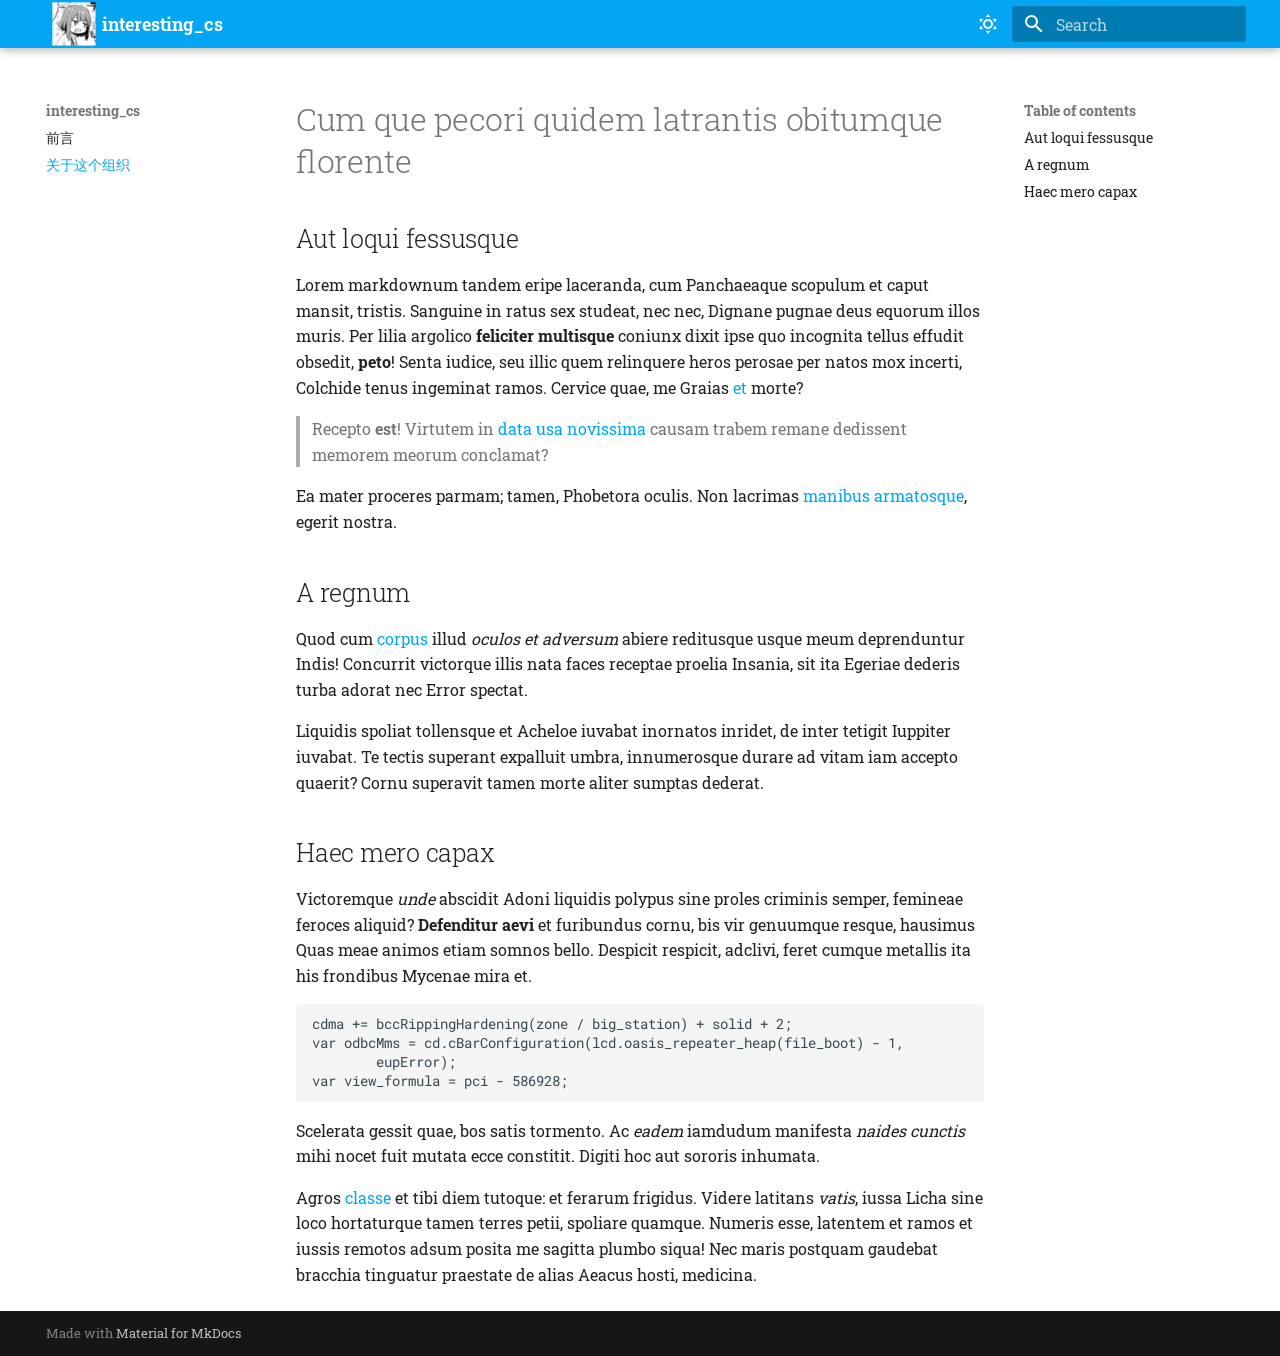
==== commit fa341a00: "Deployed 38d26b6 with MkDocs version: 1.6.1" ====
--- a/about/index.html
+++ b/about/index.html
@@ -22,12 +22,15 @@
     
     
       
-        <title>About - interesting_cs</title>
+        <title>关于这个组织 - interesting_cs</title>
       
     
     
       <link rel="stylesheet" href="../assets/stylesheets/main.8608ea7d.min.css">
       
+        
+        <link rel="stylesheet" href="../assets/stylesheets/palette.06af60db.min.css">
+      
       
 
 
@@ -40,10 +43,12 @@
         
         
         <link rel="preconnect" href="https://fonts.gstatic.com" crossorigin>
-        <link rel="stylesheet" href="https://fonts.googleapis.com/css?family=Roboto:300,300i,400,400i,700,700i%7CRoboto+Mono:400,400i,700,700i&display=fallback">
-        <style>:root{--md-text-font:"Roboto";--md-code-font:"Roboto Mono"}</style>
-      
-    
+        <link rel="stylesheet" href="https://fonts.googleapis.com/css?family=Roboto+Slab:300,300i,400,400i,700,700i%7CRoboto+Mono:400,400i,700,700i&display=fallback">
+        <style>:root{--md-text-font:"Roboto Slab";--md-code-font:"Roboto Mono"}</style>
+      
+    
+    
+      <link rel="stylesheet" href="../stylesheets/extra.css">
     
     <script>__md_scope=new URL("..",location),__md_hash=e=>[...e].reduce(((e,_)=>(e<<5)-e+_.charCodeAt(0)),0),__md_get=(e,_=localStorage,t=__md_scope)=>JSON.parse(_.getItem(t.pathname+"."+e)),__md_set=(e,_,t=localStorage,a=__md_scope)=>{try{t.setItem(a.pathname+"."+e,JSON.stringify(_))}catch(e){}}</script>
     
@@ -55,7 +60,14 @@
   </head>
   
   
-    <body dir="ltr">
+    
+    
+      
+    
+    
+    
+    
+    <body dir="ltr" data-md-color-scheme="default" data-md-color-primary="light-blue" data-md-color-accent="deep-purple">
   
     
     <input class="md-toggle" data-md-toggle="drawer" type="checkbox" id="__drawer" autocomplete="off">
@@ -99,12 +111,38 @@
         <div class="md-header__topic" data-md-component="header-topic">
           <span class="md-ellipsis">
             
-              About
+              关于这个组织
             
           </span>
         </div>
       </div>
     </div>
+    
+      
+        <form class="md-header__option" data-md-component="palette">
+  
+    
+    
+    
+    <input class="md-option" data-md-color-media="(prefers-color-scheme: light)" data-md-color-scheme="default" data-md-color-primary="light-blue" data-md-color-accent="deep-purple"  aria-label="Switch to dark mode"  type="radio" name="__palette" id="__palette_0">
+    
+      <label class="md-header__button md-icon" title="Switch to dark mode" for="__palette_1" hidden>
+        <svg xmlns="http://www.w3.org/2000/svg" viewBox="0 0 24 24"><path d="M12 7a5 5 0 0 1 5 5 5 5 0 0 1-5 5 5 5 0 0 1-5-5 5 5 0 0 1 5-5m0 2a3 3 0 0 0-3 3 3 3 0 0 0 3 3 3 3 0 0 0 3-3 3 3 0 0 0-3-3m0-7 2.39 3.42C13.65 5.15 12.84 5 12 5s-1.65.15-2.39.42zM3.34 7l4.16-.35A7.2 7.2 0 0 0 5.94 8.5c-.44.74-.69 1.5-.83 2.29zm.02 10 1.76-3.77a7.131 7.131 0 0 0 2.38 4.14zM20.65 7l-1.77 3.79a7.02 7.02 0 0 0-2.38-4.15zm-.01 10-4.14.36c.59-.51 1.12-1.14 1.54-1.86.42-.73.69-1.5.83-2.29zM12 22l-2.41-3.44c.74.27 1.55.44 2.41.44.82 0 1.63-.17 2.37-.44z"/></svg>
+      </label>
+    
+  
+    
+    
+    
+    <input class="md-option" data-md-color-media="(prefers-color-scheme: dark)" data-md-color-scheme="slate" data-md-color-primary="cyan" data-md-color-accent="deep-purple"  aria-label="Switch to light mode"  type="radio" name="__palette" id="__palette_1">
+    
+      <label class="md-header__button md-icon" title="Switch to light mode" for="__palette_0" hidden>
+        <svg xmlns="http://www.w3.org/2000/svg" viewBox="0 0 24 24"><path d="m17.75 4.09-2.53 1.94.91 3.06-2.63-1.81-2.63 1.81.91-3.06-2.53-1.94L12.44 4l1.06-3 1.06 3zm3.5 6.91-1.64 1.25.59 1.98-1.7-1.17-1.7 1.17.59-1.98L15.75 11l2.06-.05L18.5 9l.69 1.95zm-2.28 4.95c.83-.08 1.72 1.1 1.19 1.85-.32.45-.66.87-1.08 1.27C15.17 23 8.84 23 4.94 19.07c-3.91-3.9-3.91-10.24 0-14.14.4-.4.82-.76 1.27-1.08.75-.53 1.93.36 1.85 1.19-.27 2.86.69 5.83 2.89 8.02a9.96 9.96 0 0 0 8.02 2.89m-1.64 2.02a12.08 12.08 0 0 1-7.8-3.47c-2.17-2.19-3.33-5-3.49-7.82-2.81 3.14-2.7 7.96.31 10.98 3.02 3.01 7.84 3.12 10.98.31"/></svg>
+      </label>
+    
+  
+</form>
+      
     
     
       <script>var palette=__md_get("__palette");if(palette&&palette.color){if("(prefers-color-scheme)"===palette.color.media){var media=matchMedia("(prefers-color-scheme: light)"),input=document.querySelector(media.matches?"[data-md-color-media='(prefers-color-scheme: light)']":"[data-md-color-media='(prefers-color-scheme: dark)']");palette.color.media=input.getAttribute("data-md-color-media"),palette.color.scheme=input.getAttribute("data-md-color-scheme"),palette.color.primary=input.getAttribute("data-md-color-primary"),palette.color.accent=input.getAttribute("data-md-color-accent")}for(var[key,value]of Object.entries(palette.color))document.body.setAttribute("data-md-color-"+key,value)}</script>
@@ -128,11 +166,18 @@
       </label>
       <nav class="md-search__options" aria-label="Search">
         
+          <a href="javascript:void(0)" class="md-search__icon md-icon" title="Share" aria-label="Share" data-clipboard data-clipboard-text="" data-md-component="search-share" tabindex="-1">
+            
+            <svg xmlns="http://www.w3.org/2000/svg" viewBox="0 0 24 24"><path d="M18 16.08c-.76 0-1.44.3-1.96.77L8.91 12.7c.05-.23.09-.46.09-.7s-.04-.47-.09-.7l7.05-4.11c.54.5 1.25.81 2.04.81a3 3 0 0 0 3-3 3 3 0 0 0-3-3 3 3 0 0 0-3 3c0 .24.04.47.09.7L8.04 9.81C7.5 9.31 6.79 9 6 9a3 3 0 0 0-3 3 3 3 0 0 0 3 3c.79 0 1.5-.31 2.04-.81l7.12 4.15c-.05.21-.08.43-.08.66 0 1.61 1.31 2.91 2.92 2.91s2.92-1.3 2.92-2.91A2.92 2.92 0 0 0 18 16.08"/></svg>
+          </a>
+        
         <button type="reset" class="md-search__icon md-icon" title="Clear" aria-label="Clear" tabindex="-1">
           
           <svg xmlns="http://www.w3.org/2000/svg" viewBox="0 0 24 24"><path d="M19 6.41 17.59 5 12 10.59 6.41 5 5 6.41 10.59 12 5 17.59 6.41 19 12 13.41 17.59 19 19 17.59 13.41 12z"/></svg>
         </button>
       </nav>
+      
+        <div class="md-search__suggest" data-md-component="search-suggest"></div>
       
     </form>
     <div class="md-search__output">
@@ -195,7 +240,7 @@
         
   
   <span class="md-ellipsis">
-    Home
+    前言
     
   </span>
   
@@ -225,7 +270,7 @@
           
   
   <span class="md-ellipsis">
-    About
+    关于这个组织
     
   </span>
   
@@ -237,7 +282,7 @@
         
   
   <span class="md-ellipsis">
-    About
+    关于这个组织
     
   </span>
   
@@ -424,6 +469,12 @@
 <script>var target=document.getElementById(location.hash.slice(1));target&&target.name&&(target.checked=target.name.startsWith("__tabbed_"))</script>
         </div>
         
+          <button type="button" class="md-top md-icon" data-md-component="top" hidden>
+  
+  <svg xmlns="http://www.w3.org/2000/svg" viewBox="0 0 24 24"><path d="M13 20h-2V8l-5.5 5.5-1.42-1.42L12 4.16l7.92 7.92-1.42 1.42L13 8z"/></svg>
+  Back to top
+</button>
+        
       </main>
       
         <footer class="md-footer">
@@ -450,7 +501,7 @@
     </div>
     
     
-    <script id="__config" type="application/json">{"base": "..", "features": [], "search": "../assets/javascripts/workers/search.f8cc74c7.min.js", "translations": {"clipboard.copied": "Copied to clipboard", "clipboard.copy": "Copy to clipboard", "search.result.more.one": "1 more on this page", "search.result.more.other": "# more on this page", "search.result.none": "No matching documents", "search.result.one": "1 matching document", "search.result.other": "# matching documents", "search.result.placeholder": "Type to start searching", "search.result.term.missing": "Missing", "select.version": "Select version"}}</script>
+    <script id="__config" type="application/json">{"base": "..", "features": ["header.autohide", "navigation.tracking", "navigation.top", "search.highlight", "search.share", "search.suggest"], "search": "../assets/javascripts/workers/search.f8cc74c7.min.js", "translations": {"clipboard.copied": "Copied to clipboard", "clipboard.copy": "Copy to clipboard", "search.result.more.one": "1 more on this page", "search.result.more.other": "# more on this page", "search.result.none": "No matching documents", "search.result.one": "1 matching document", "search.result.other": "# matching documents", "search.result.placeholder": "Type to start searching", "search.result.term.missing": "Missing", "select.version": "Select version"}}</script>
     
     
       <script src="../assets/javascripts/bundle.f1b6f286.min.js"></script>
--- a/assets/stylesheets/palette.06af60db.min.css
+++ b/assets/stylesheets/palette.06af60db.min.css
@@ -0,0 +1 @@
+@media screen{[data-md-color-scheme=slate]{--md-default-fg-color:hsla(var(--md-hue),15%,90%,0.82);--md-default-fg-color--light:hsla(var(--md-hue),15%,90%,0.56);--md-default-fg-color--lighter:hsla(var(--md-hue),15%,90%,0.32);--md-default-fg-color--lightest:hsla(var(--md-hue),15%,90%,0.12);--md-default-bg-color:hsla(var(--md-hue),15%,14%,1);--md-default-bg-color--light:hsla(var(--md-hue),15%,14%,0.54);--md-default-bg-color--lighter:hsla(var(--md-hue),15%,14%,0.26);--md-default-bg-color--lightest:hsla(var(--md-hue),15%,14%,0.07);--md-code-fg-color:hsla(var(--md-hue),18%,86%,0.82);--md-code-bg-color:hsla(var(--md-hue),15%,18%,1);--md-code-hl-color:#2977ff;--md-code-hl-color--light:#2977ff1a;--md-code-hl-number-color:#e6695b;--md-code-hl-special-color:#f06090;--md-code-hl-function-color:#c973d9;--md-code-hl-constant-color:#9383e2;--md-code-hl-keyword-color:#6791e0;--md-code-hl-string-color:#2fb170;--md-code-hl-name-color:var(--md-code-fg-color);--md-code-hl-operator-color:var(--md-default-fg-color--light);--md-code-hl-punctuation-color:var(--md-default-fg-color--light);--md-code-hl-comment-color:var(--md-default-fg-color--light);--md-code-hl-generic-color:var(--md-default-fg-color--light);--md-code-hl-variable-color:var(--md-default-fg-color--light);--md-typeset-color:var(--md-default-fg-color);--md-typeset-a-color:var(--md-primary-fg-color);--md-typeset-kbd-color:hsla(var(--md-hue),15%,90%,0.12);--md-typeset-kbd-accent-color:hsla(var(--md-hue),15%,90%,0.2);--md-typeset-kbd-border-color:hsla(var(--md-hue),15%,14%,1);--md-typeset-mark-color:#4287ff4d;--md-typeset-table-color:hsla(var(--md-hue),15%,95%,0.12);--md-typeset-table-color--light:hsla(var(--md-hue),15%,95%,0.035);--md-admonition-fg-color:var(--md-default-fg-color);--md-admonition-bg-color:var(--md-default-bg-color);--md-footer-bg-color:hsla(var(--md-hue),15%,10%,0.87);--md-footer-bg-color--dark:hsla(var(--md-hue),15%,8%,1);--md-shadow-z1:0 0.2rem 0.5rem #0000000d,0 0 0.05rem #0000001a;--md-shadow-z2:0 0.2rem 0.5rem #00000040,0 0 0.05rem #00000040;--md-shadow-z3:0 0.2rem 0.5rem #0006,0 0 0.05rem #00000059;color-scheme:dark}[data-md-color-scheme=slate] img[src$="#gh-light-mode-only"],[data-md-color-scheme=slate] img[src$="#only-light"]{display:none}[data-md-color-scheme=slate][data-md-color-primary=pink]{--md-typeset-a-color:#ed5487}[data-md-color-scheme=slate][data-md-color-primary=purple]{--md-typeset-a-color:#c46fd3}[data-md-color-scheme=slate][data-md-color-primary=deep-purple]{--md-typeset-a-color:#a47bea}[data-md-color-scheme=slate][data-md-color-primary=indigo]{--md-typeset-a-color:#5488e8}[data-md-color-scheme=slate][data-md-color-primary=teal]{--md-typeset-a-color:#00ccb8}[data-md-color-scheme=slate][data-md-color-primary=green]{--md-typeset-a-color:#71c174}[data-md-color-scheme=slate][data-md-color-primary=deep-orange]{--md-typeset-a-color:#ff764d}[data-md-color-scheme=slate][data-md-color-primary=brown]{--md-typeset-a-color:#c1775c}[data-md-color-scheme=slate][data-md-color-primary=black],[data-md-color-scheme=slate][data-md-color-primary=blue-grey],[data-md-color-scheme=slate][data-md-color-primary=grey],[data-md-color-scheme=slate][data-md-color-primary=white]{--md-typeset-a-color:#5e8bde}[data-md-color-switching] *,[data-md-color-switching] :after,[data-md-color-switching] :before{transition-duration:0ms!important}}[data-md-color-accent=red]{--md-accent-fg-color:#ff1947;--md-accent-fg-color--transparent:#ff19471a;--md-accent-bg-color:#fff;--md-accent-bg-color--light:#ffffffb3}[data-md-color-accent=pink]{--md-accent-fg-color:#f50056;--md-accent-fg-color--transparent:#f500561a;--md-accent-bg-color:#fff;--md-accent-bg-color--light:#ffffffb3}[data-md-color-accent=purple]{--md-accent-fg-color:#df41fb;--md-accent-fg-color--transparent:#df41fb1a;--md-accent-bg-color:#fff;--md-accent-bg-color--light:#ffffffb3}[data-md-color-accent=deep-purple]{--md-accent-fg-color:#7c4dff;--md-accent-fg-color--transparent:#7c4dff1a;--md-accent-bg-color:#fff;--md-accent-bg-color--light:#ffffffb3}[data-md-color-accent=indigo]{--md-accent-fg-color:#526cfe;--md-accent-fg-color--transparent:#526cfe1a;--md-accent-bg-color:#fff;--md-accent-bg-color--light:#ffffffb3}[data-md-color-accent=blue]{--md-accent-fg-color:#4287ff;--md-accent-fg-color--transparent:#4287ff1a;--md-accent-bg-color:#fff;--md-accent-bg-color--light:#ffffffb3}[data-md-color-accent=light-blue]{--md-accent-fg-color:#0091eb;--md-accent-fg-color--transparent:#0091eb1a;--md-accent-bg-color:#fff;--md-accent-bg-color--light:#ffffffb3}[data-md-color-accent=cyan]{--md-accent-fg-color:#00bad6;--md-accent-fg-color--transparent:#00bad61a;--md-accent-bg-color:#fff;--md-accent-bg-color--light:#ffffffb3}[data-md-color-accent=teal]{--md-accent-fg-color:#00bda4;--md-accent-fg-color--transparent:#00bda41a;--md-accent-bg-color:#fff;--md-accent-bg-color--light:#ffffffb3}[data-md-color-accent=green]{--md-accent-fg-color:#00c753;--md-accent-fg-color--transparent:#00c7531a;--md-accent-bg-color:#fff;--md-accent-bg-color--light:#ffffffb3}[data-md-color-accent=light-green]{--md-accent-fg-color:#63de17;--md-accent-fg-color--transparent:#63de171a;--md-accent-bg-color:#fff;--md-accent-bg-color--light:#ffffffb3}[data-md-color-accent=lime]{--md-accent-fg-color:#b0eb00;--md-accent-fg-color--transparent:#b0eb001a;--md-accent-bg-color:#000000de;--md-accent-bg-color--light:#0000008a}[data-md-color-accent=yellow]{--md-accent-fg-color:#ffd500;--md-accent-fg-color--transparent:#ffd5001a;--md-accent-bg-color:#000000de;--md-accent-bg-color--light:#0000008a}[data-md-color-accent=amber]{--md-accent-fg-color:#fa0;--md-accent-fg-color--transparent:#ffaa001a;--md-accent-bg-color:#000000de;--md-accent-bg-color--light:#0000008a}[data-md-color-accent=orange]{--md-accent-fg-color:#ff9100;--md-accent-fg-color--transparent:#ff91001a;--md-accent-bg-color:#000000de;--md-accent-bg-color--light:#0000008a}[data-md-color-accent=deep-orange]{--md-accent-fg-color:#ff6e42;--md-accent-fg-color--transparent:#ff6e421a;--md-accent-bg-color:#fff;--md-accent-bg-color--light:#ffffffb3}[data-md-color-primary=red]{--md-primary-fg-color:#ef5552;--md-primary-fg-color--light:#e57171;--md-primary-fg-color--dark:#e53734;--md-primary-bg-color:#fff;--md-primary-bg-color--light:#ffffffb3}[data-md-color-primary=pink]{--md-primary-fg-color:#e92063;--md-primary-fg-color--light:#ec417a;--md-primary-fg-color--dark:#c3185d;--md-primary-bg-color:#fff;--md-primary-bg-color--light:#ffffffb3}[data-md-color-primary=purple]{--md-primary-fg-color:#ab47bd;--md-primary-fg-color--light:#bb69c9;--md-primary-fg-color--dark:#8c24a8;--md-primary-bg-color:#fff;--md-primary-bg-color--light:#ffffffb3}[data-md-color-primary=deep-purple]{--md-primary-fg-color:#7e56c2;--md-primary-fg-color--light:#9574cd;--md-primary-fg-color--dark:#673ab6;--md-primary-bg-color:#fff;--md-primary-bg-color--light:#ffffffb3}[data-md-color-primary=indigo]{--md-primary-fg-color:#4051b5;--md-primary-fg-color--light:#5d6cc0;--md-primary-fg-color--dark:#303fa1;--md-primary-bg-color:#fff;--md-primary-bg-color--light:#ffffffb3}[data-md-color-primary=blue]{--md-primary-fg-color:#2094f3;--md-primary-fg-color--light:#42a5f5;--md-primary-fg-color--dark:#1975d2;--md-primary-bg-color:#fff;--md-primary-bg-color--light:#ffffffb3}[data-md-color-primary=light-blue]{--md-primary-fg-color:#02a6f2;--md-primary-fg-color--light:#28b5f6;--md-primary-fg-color--dark:#0287cf;--md-primary-bg-color:#fff;--md-primary-bg-color--light:#ffffffb3}[data-md-color-primary=cyan]{--md-primary-fg-color:#00bdd6;--md-primary-fg-color--light:#25c5da;--md-primary-fg-color--dark:#0097a8;--md-primary-bg-color:#fff;--md-primary-bg-color--light:#ffffffb3}[data-md-color-primary=teal]{--md-primary-fg-color:#009485;--md-primary-fg-color--light:#26a699;--md-primary-fg-color--dark:#007a6c;--md-primary-bg-color:#fff;--md-primary-bg-color--light:#ffffffb3}[data-md-color-primary=green]{--md-primary-fg-color:#4cae4f;--md-primary-fg-color--light:#68bb6c;--md-primary-fg-color--dark:#398e3d;--md-primary-bg-color:#fff;--md-primary-bg-color--light:#ffffffb3}[data-md-color-primary=light-green]{--md-primary-fg-color:#8bc34b;--md-primary-fg-color--light:#9ccc66;--md-primary-fg-color--dark:#689f38;--md-primary-bg-color:#fff;--md-primary-bg-color--light:#ffffffb3}[data-md-color-primary=lime]{--md-primary-fg-color:#cbdc38;--md-primary-fg-color--light:#d3e156;--md-primary-fg-color--dark:#b0b52c;--md-primary-bg-color:#000000de;--md-primary-bg-color--light:#0000008a}[data-md-color-primary=yellow]{--md-primary-fg-color:#ffec3d;--md-primary-fg-color--light:#ffee57;--md-primary-fg-color--dark:#fbc02d;--md-primary-bg-color:#000000de;--md-primary-bg-color--light:#0000008a}[data-md-color-primary=amber]{--md-primary-fg-color:#ffc105;--md-primary-fg-color--light:#ffc929;--md-primary-fg-color--dark:#ffa200;--md-primary-bg-color:#000000de;--md-primary-bg-color--light:#0000008a}[data-md-color-primary=orange]{--md-primary-fg-color:#ffa724;--md-primary-fg-color--light:#ffa724;--md-primary-fg-color--dark:#fa8900;--md-primary-bg-color:#000000de;--md-primary-bg-color--light:#0000008a}[data-md-color-primary=deep-orange]{--md-primary-fg-color:#ff6e42;--md-primary-fg-color--light:#ff8a66;--md-primary-fg-color--dark:#f4511f;--md-primary-bg-color:#fff;--md-primary-bg-color--light:#ffffffb3}[data-md-color-primary=brown]{--md-primary-fg-color:#795649;--md-primary-fg-color--light:#8d6e62;--md-primary-fg-color--dark:#5d4037;--md-primary-bg-color:#fff;--md-primary-bg-color--light:#ffffffb3}[data-md-color-primary=grey]{--md-primary-fg-color:#757575;--md-primary-fg-color--light:#9e9e9e;--md-primary-fg-color--dark:#616161;--md-primary-bg-color:#fff;--md-primary-bg-color--light:#ffffffb3;--md-typeset-a-color:#4051b5}[data-md-color-primary=blue-grey]{--md-primary-fg-color:#546d78;--md-primary-fg-color--light:#607c8a;--md-primary-fg-color--dark:#455a63;--md-primary-bg-color:#fff;--md-primary-bg-color--light:#ffffffb3;--md-typeset-a-color:#4051b5}[data-md-color-primary=light-green]:not([data-md-color-scheme=slate]){--md-typeset-a-color:#72ad2e}[data-md-color-primary=lime]:not([data-md-color-scheme=slate]){--md-typeset-a-color:#8b990a}[data-md-color-primary=yellow]:not([data-md-color-scheme=slate]){--md-typeset-a-color:#b8a500}[data-md-color-primary=amber]:not([data-md-color-scheme=slate]){--md-typeset-a-color:#d19d00}[data-md-color-primary=orange]:not([data-md-color-scheme=slate]){--md-typeset-a-color:#e68a00}[data-md-color-primary=white]{--md-primary-fg-color:hsla(var(--md-hue),0%,100%,1);--md-primary-fg-color--light:hsla(var(--md-hue),0%,100%,0.7);--md-primary-fg-color--dark:hsla(var(--md-hue),0%,0%,0.07);--md-primary-bg-color:hsla(var(--md-hue),0%,0%,0.87);--md-primary-bg-color--light:hsla(var(--md-hue),0%,0%,0.54);--md-typeset-a-color:#4051b5}[data-md-color-primary=white] .md-button{color:var(--md-typeset-a-color)}[data-md-color-primary=white] .md-button--primary{background-color:var(--md-typeset-a-color);border-color:var(--md-typeset-a-color);color:hsla(var(--md-hue),0%,100%,1)}@media screen and (min-width:60em){[data-md-color-primary=white] .md-search__form{background-color:hsla(var(--md-hue),0%,0%,.07)}[data-md-color-primary=white] .md-search__form:hover{background-color:hsla(var(--md-hue),0%,0%,.32)}[data-md-color-primary=white] .md-search__input+.md-search__icon{color:hsla(var(--md-hue),0%,0%,.87)}}@media screen and (min-width:76.25em){[data-md-color-primary=white] .md-tabs{border-bottom:.05rem solid #00000012}}[data-md-color-primary=black]{--md-primary-fg-color:hsla(var(--md-hue),15%,9%,1);--md-primary-fg-color--light:hsla(var(--md-hue),15%,9%,0.54);--md-primary-fg-color--dark:hsla(var(--md-hue),15%,9%,1);--md-primary-bg-color:hsla(var(--md-hue),15%,100%,1);--md-primary-bg-color--light:hsla(var(--md-hue),15%,100%,0.7);--md-typeset-a-color:#4051b5}[data-md-color-primary=black] .md-button{color:var(--md-typeset-a-color)}[data-md-color-primary=black] .md-button--primary{background-color:var(--md-typeset-a-color);border-color:var(--md-typeset-a-color);color:hsla(var(--md-hue),0%,100%,1)}[data-md-color-primary=black] .md-header{background-color:hsla(var(--md-hue),15%,9%,1)}@media screen and (max-width:59.984375em){[data-md-color-primary=black] .md-nav__source{background-color:hsla(var(--md-hue),15%,11%,.87)}}@media screen and (max-width:76.234375em){html [data-md-color-primary=black] .md-nav--primary .md-nav__title[for=__drawer]{background-color:hsla(var(--md-hue),15%,9%,1)}}@media screen and (min-width:76.25em){[data-md-color-primary=black] .md-tabs{background-color:hsla(var(--md-hue),15%,9%,1)}}
--- a/stylesheets/extra.css
+++ b/stylesheets/extra.css
@@ -0,0 +1,4 @@
+.md-header__button.md-logo {
+    transform: scale(1.8); /* 放大 1.5 倍 */
+    transform-origin: left center; /* 从左侧居中位置缩放 */
+}
